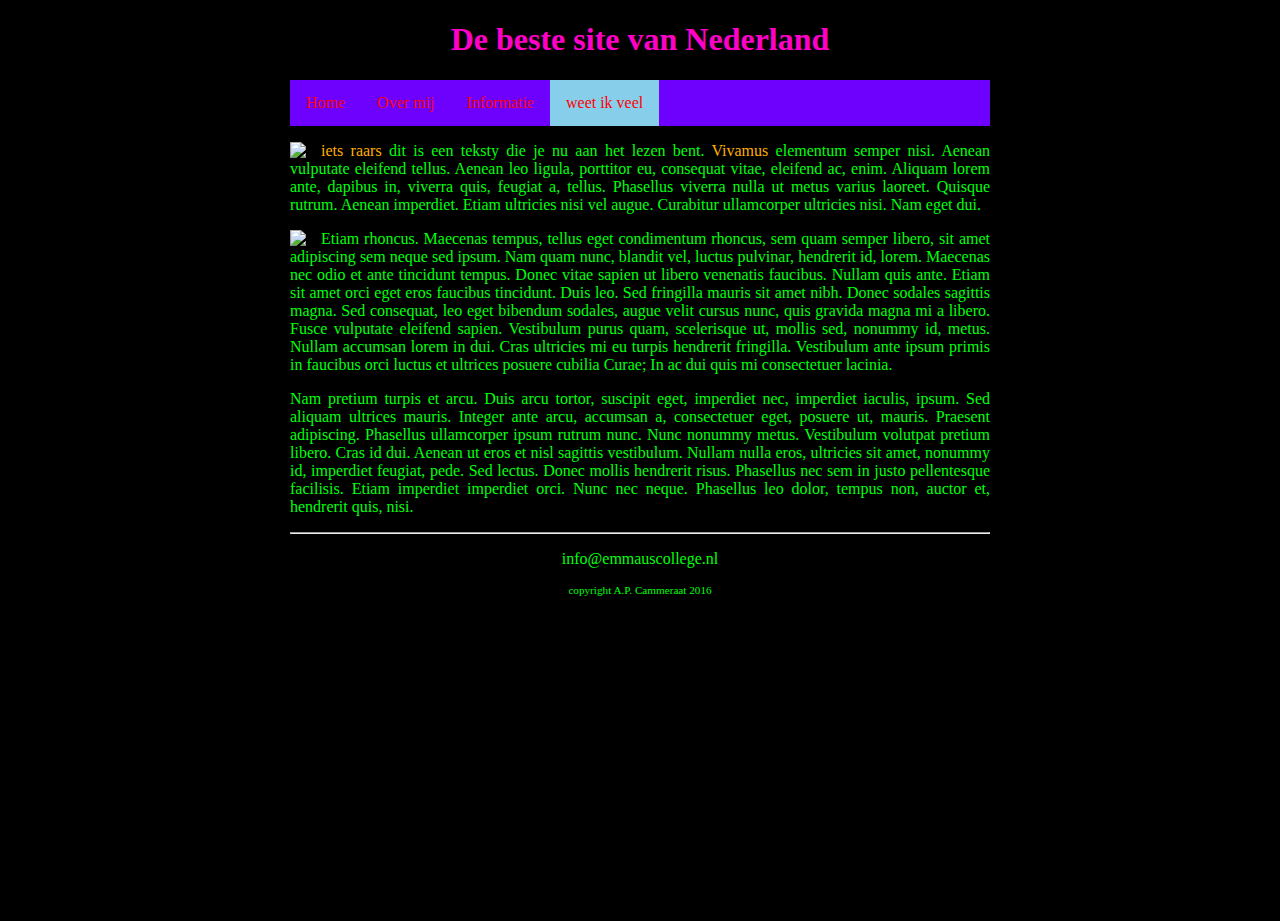
==== weetikveel.html @ 27d829ea "meer dan bijna niks" ====
<!DOCTYPE html>

<html>

<head>
	<link rel="stylesheet" href="style.css">
	<title>Dit is een eenvoudige website</title>
</head>

<body>
	<main>
		<header>
			<h1 id="hoofdtitel" class="belangrijk">De beste site van Nederland</h1>
		</header>

		<nav>
			<ul>
				<li><a href="index.html">Home</a></li>
				<li><a href="overmij.html">Over mij</a></li>
				<li><a href="info.html">Informatie</a></li>
        <li><a class="active" href="weetikveel.html">weet ik veel</a></li>
			</ul>
		</nav>

		<article>
			<p><img class="zweefLinks" src="afbeeldingen/loremipsum.jpg">
                <a href="http://nu.nl">iets raars</a> dit is een teksty die je nu aan het lezen bent. <a href="http://www.encyclo.nl/begrip/dum%20vivimus%20vivamus">Vivamus</a> elementum semper nisi. Aenean vulputate eleifend tellus. Aenean leo ligula, porttitor eu, consequat vitae, eleifend ac, enim. Aliquam lorem ante, dapibus in, viverra quis, feugiat a, tellus. Phasellus viverra nulla ut metus varius laoreet. Quisque rutrum. Aenean imperdiet. Etiam ultricies nisi vel augue. Curabitur ullamcorper ultricies nisi. Nam eget dui.</p>
                <p><img class="zweefLinks" src="afbeeldingen/loremipsum.jpg">Etiam rhoncus. Maecenas tempus, tellus eget condimentum rhoncus, sem quam semper libero, sit amet adipiscing sem neque sed ipsum. Nam quam nunc, blandit vel, luctus pulvinar, hendrerit id, lorem. Maecenas nec odio et ante tincidunt tempus. Donec vitae sapien ut libero venenatis faucibus. Nullam quis ante. Etiam sit amet orci eget eros faucibus tincidunt. Duis leo. Sed fringilla mauris sit amet nibh. Donec sodales sagittis magna. Sed consequat, leo eget bibendum sodales, augue velit cursus nunc, quis gravida magna mi a libero. Fusce vulputate eleifend sapien. Vestibulum purus quam, scelerisque ut, mollis sed, nonummy id, metus. Nullam accumsan lorem in dui. Cras ultricies mi eu turpis hendrerit fringilla. Vestibulum ante ipsum primis in faucibus orci luctus et ultrices posuere cubilia Curae; In ac dui quis mi consectetuer lacinia.</p>
                <p>Nam pretium turpis et arcu. Duis arcu tortor, suscipit eget, imperdiet nec, imperdiet iaculis, ipsum. Sed aliquam ultrices mauris. Integer ante arcu, accumsan a, consectetuer eget, posuere ut, mauris. Praesent adipiscing. Phasellus ullamcorper ipsum rutrum nunc. Nunc nonummy metus. Vestibulum volutpat pretium libero. Cras id dui. Aenean ut eros et nisl sagittis vestibulum. Nullam nulla eros, ultricies sit amet, nonummy id, imperdiet feugiat, pede. Sed lectus. Donec mollis hendrerit risus. Phasellus nec sem in justo pellentesque facilisis. Etiam imperdiet imperdiet orci. Nunc nec neque. Phasellus leo dolor, tempus non, auctor et, hendrerit quis, nisi.</p>
            </article>
        
            <footer>
                <hr/>
                <p>info@emmauscollege.nl</p>
                <p class="smalltext">copyright A.P. Cammeraat 2016</p>
            </footer>
        
        </main>
    
    </body>

</html>
---- style.css ----
/* Basislayout */

html, body {
    height: 100%;
    padding: 0;
    background-color: rgb(0, 0, 0);  
    
    color: #00ff0d;
    font: Verdana, Arial, Sans-Serif;
}


main {
    margin: 0 auto;
    width: 700px;
    position: relative;
}


article {
    text-align: justify;
}


header {
    color: rgb(255, 0, 200);
    text-align: center;
}


footer {
    text-align: center;
    padding-bottom: 10px;
}


/* specifieke stijlen */

img.zweefLinks {
    float: left;
    margin-right: 15px;
}

.smalltext {
    font-size: 0.7em;
}

a {
    color: rgb(255, 174, 0);
    text-decoration: none;
}

a:hover {
    text-decoration: underline;
}


/* navigatiebalk */
nav ul {
    list-style-type: none;
    margin: auto;
    padding: 0;
    background-color: #6e00fd;
    overflow: hidden;
}

nav ul li {
    float: left;
}

nav li a {
    display: block;
    color: rgb(255, 0, 0);
    text-align: center;
    padding: 14px 16px;
    text-decoration: none;
}

nav li a:hover {
    background-color: #cc00ff;
}

nav li a.active {
    background-color: skyblue;
}
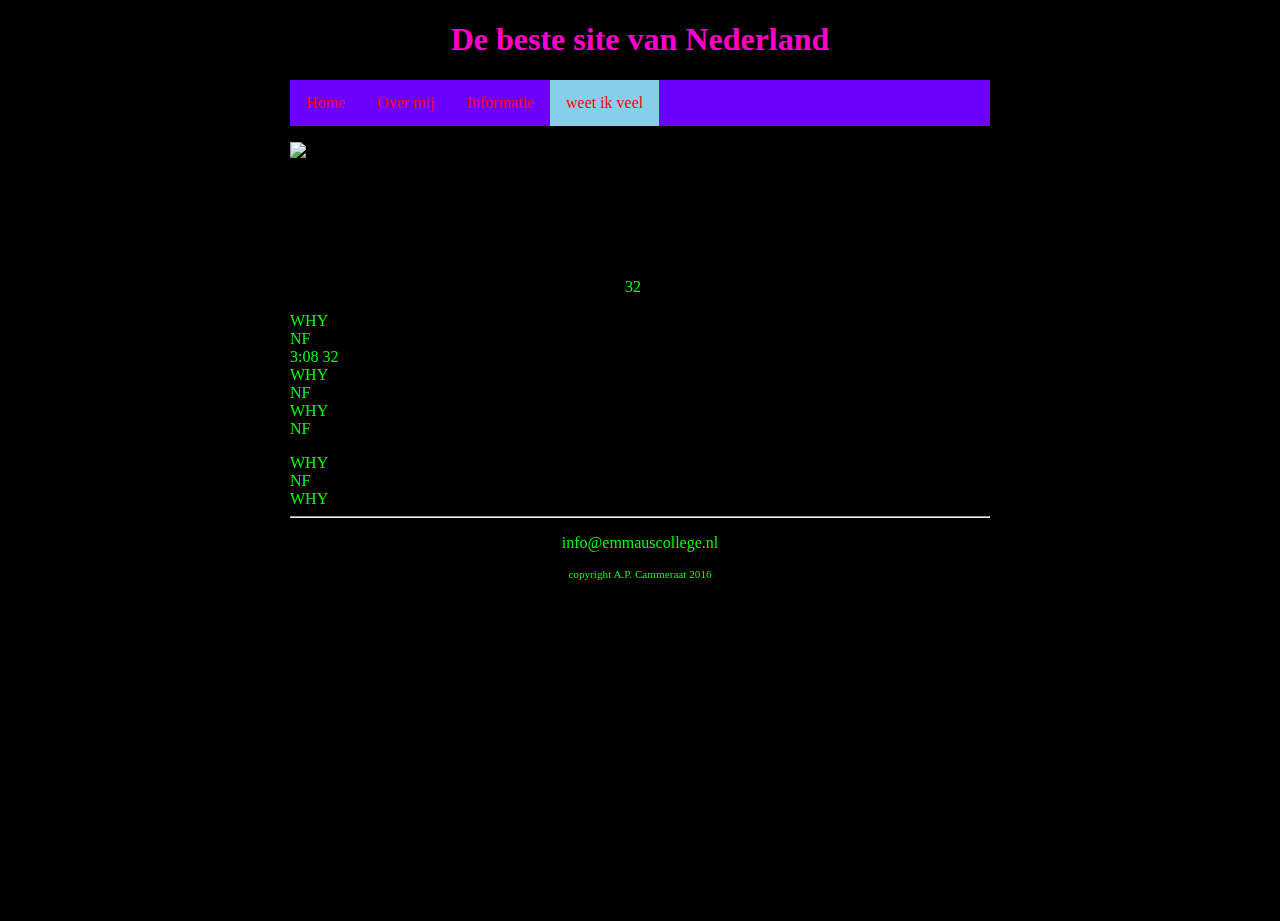
==== commit f259f273: "EINDELIJK" ====
--- a/weetikveel.html
+++ b/weetikveel.html
@@ -28,9 +28,16 @@
 
 		<article>
 			<p><img class="zweefLinks" src="afbeeldingen/loremipsum.jpg">
-                <a href="http://nu.nl">iets raars</a> dit is een teksty die je nu aan het lezen bent. <a href="http://www.encyclo.nl/begrip/dum%20vivimus%20vivamus">Vivamus</a> elementum semper nisi. Aenean vulputate eleifend tellus. Aenean leo ligula, porttitor eu, consequat vitae, eleifend ac, enim. Aliquam lorem ante, dapibus in, viverra quis, feugiat a, tellus. Phasellus viverra nulla ut metus varius laoreet. Quisque rutrum. Aenean imperdiet. Etiam ultricies nisi vel augue. Curabitur ullamcorper ultricies nisi. Nam eget dui.</p>
-                <p><img class="zweefLinks" src="afbeeldingen/loremipsum.jpg">Etiam rhoncus. Maecenas tempus, tellus eget condimentum rhoncus, sem quam semper libero, sit amet adipiscing sem neque sed ipsum. Nam quam nunc, blandit vel, luctus pulvinar, hendrerit id, lorem. Maecenas nec odio et ante tincidunt tempus. Donec vitae sapien ut libero venenatis faucibus. Nullam quis ante. Etiam sit amet orci eget eros faucibus tincidunt. Duis leo. Sed fringilla mauris sit amet nibh. Donec sodales sagittis magna. Sed consequat, leo eget bibendum sodales, augue velit cursus nunc, quis gravida magna mi a libero. Fusce vulputate eleifend sapien. Vestibulum purus quam, scelerisque ut, mollis sed, nonummy id, metus. Nullam accumsan lorem in dui. Cras ultricies mi eu turpis hendrerit fringilla. Vestibulum ante ipsum primis in faucibus orci luctus et ultrices posuere cubilia Curae; In ac dui quis mi consectetuer lacinia.</p>
-                <p>Nam pretium turpis et arcu. Duis arcu tortor, suscipit eget, imperdiet nec, imperdiet iaculis, ipsum. Sed aliquam ultrices mauris. Integer ante arcu, accumsan a, consectetuer eget, posuere ut, mauris. Praesent adipiscing. Phasellus ullamcorper ipsum rutrum nunc. Nunc nonummy metus. Vestibulum volutpat pretium libero. Cras id dui. Aenean ut eros et nisl sagittis vestibulum. Nullam nulla eros, ultricies sit amet, nonummy id, imperdiet feugiat, pede. Sed lectus. Donec mollis hendrerit risus. Phasellus nec sem in justo pellentesque facilisis. Etiam imperdiet imperdiet orci. Nunc nec neque. Phasellus leo dolor, tempus non, auctor et, hendrerit quis, nisi.</p>
+                
+       <iframe loading="lazy" width="“150" height="“280" src="https://open.spotify.com/embed/playlist/1All5I9pyXjJ2ArZt4zuCX" class="spotify_iframe" frameborder="0" allowtransparency="true" allow="encrypted-media"></iframe>
+       <tr class="ae an bi d7 cs dk dl"><td class="ae dm d9 dn do dp">32</td><td class="ah dq"><div class="ah dr b3"><div class="ao ap ds b3 bs bu bt dt"><span dir="auto">WHY</span></div><div class="ao du ds b3 bs bu bt ae dp"><span dir="auto">NF</span></div></div></td><td class="ae dv dw d9 dt dp dn">3:08</td></tr>
+<td class="ae dm d9 dn do dp">32</td>
+<td class="ah dq"><div class="ah dr b3"><div class="ao ap ds b3 bs bu bt dt"><span dir="auto">WHY</span></div><div class="ao du ds b3 bs bu bt ae dp"><span dir="auto">NF</span></div></div></td>
+<div class="ah dr b3"><div class="ao ap ds b3 bs bu bt dt"><span dir="auto">WHY</span></div><div class="ao du ds b3 bs bu bt ae dp"><span dir="auto">NF</span></div></div>
+  </p>
+  <div class="ao ap ds b3 bs bu bt dt"><span dir="auto">WHY</span></div>
+  <div class="ao du ds b3 bs bu bt ae dp"><span dir="auto">NF</span></div>
+  <td class="ah dq"><div class="ah dr b3"><div class="ao ap ds b3 bs bu bt dt"><span dir="auto">WHY</span></div><div class="ao du ds b3 bs bu bt ae dp"><span 
             </article>
         
             <footer>
--- a/style.css
+++ b/style.css
@@ -85,5 +85,159 @@
 }
 
 
-
-
+<html dir="ltr">
+<head>
+    <meta charset="UTF-8">
+    <link rel="icon" sizes="32x32" type="image/png" href="https://open.scdn.co/cdn/images/favicon32.8e66b099.png"/>
+    <link rel="icon" sizes="16x16" type="image/png" href="https://open.scdn.co/cdn/images/favicon16.c498a969.png"/>
+    <title>Spotify</title>
+    <meta name="viewport" content="width=device-width, initial-scale=1.0, user-scalable=1.0, minimum-scale=1.0, maximum-scale=1.0">
+    <link rel="canonical" href="https://open.spotify.com/playlist/1All5I9pyXjJ2ArZt4zuCX"/>
+    <style type="text/css">
+    @font-face {
+        font-family: 'spotify-circular';
+        src: url("https://open.scdn.co/cdn/fonts/CircularSpUIv3T-Light.afd9ab26.woff2") format('woff2'), url("https://open.scdn.co/cdn/fonts/CircularSpUIv3T-Light.2a78c017.woff") format('woff'), url("https://open.scdn.co/cdn/fonts/CircularSpUIv3T-Light.89e4be2e.ttf") format('truetype');
+        font-weight: 200;
+        font-style: normal;
+    }
+
+    @font-face {
+        font-family: 'spotify-circular';
+        src: url("https://open.scdn.co/cdn/fonts/CircularSpUIv3T-Book.3466e0ec.woff2") format('woff2'), url("https://open.scdn.co/cdn/fonts/CircularSpUIv3T-Book.ea8d19db.woff") format('woff'), url("https://open.scdn.co/cdn/fonts/CircularSpUIv3T-Book.a357677a.ttf") format('truetype');
+        font-weight: 400;
+        font-style: normal;
+    }
+
+    @font-face {
+        font-family: 'spotify-circular';
+        src: url("https://open.scdn.co/cdn/fonts/CircularSpUIv3T-Bold.8d0a45cc.woff2") format('woff2'), url("https://open.scdn.co/cdn/fonts/CircularSpUIv3T-Bold.10e93738.woff") format('woff'), url("https://open.scdn.co/cdn/fonts/CircularSpUIv3T-Bold.7eb7d0f7.ttf") format('truetype');
+        font-weight: 600;
+        font-style: normal;
+    }
+
+    @font-face {
+        font-family: 'spotify-circular-arabic';
+        src: url("https://open.scdn.co/cdn/fonts/CircularSpUIAraOnly-Light.dde45e52.woff2") format('woff2'), url("https://open.scdn.co/cdn/fonts/CircularSpUIAraOnly-Light.5c7ed8d8.woff") format('woff'), url("https://open.scdn.co/cdn/fonts/CircularSpUIAraOnly-Light.f0833f3b.otf") format('opentype');
+        font-weight: 200;
+        font-style: normal;
+        font-display: swap;
+    }
+
+    @font-face {
+        font-family: 'spotify-circular-arabic';
+        src: url("https://open.scdn.co/cdn/fonts/CircularSpUIAraOnly-Book.aaab109b.woff2") format('woff2'), url("https://open.scdn.co/cdn/fonts/CircularSpUIAraOnly-Book.3ad862e2.woff") format('woff'), url("https://open.scdn.co/cdn/fonts/CircularSpUIAraOnly-Book.f0effcd1.otf") format('opentype');
+        font-weight: 400;
+        font-style: normal;
+        font-display: swap;
+    }
+
+    @font-face {
+        font-family: 'spotify-circular-arabic';
+        src: url("https://open.scdn.co/cdn/fonts/CircularSpUIAraOnly-Bold.317e96e5.woff2") format('woff2'), url("https://open.scdn.co/cdn/fonts/CircularSpUIAraOnly-Bold.9ddc7126.woff") format('woff'), url("https://open.scdn.co/cdn/fonts/CircularSpUIAraOnly-Bold.f97cb921.otf") format('opentype');
+        font-weight: 600;
+        font-style: normal;
+        font-display: swap;
+    }
+
+    @font-face {
+        font-family: 'spotify-circular-hebrew';
+        src: url("https://open.scdn.co/cdn/fonts/CircularSpUIHbrOnly-Light.4884da16.woff2") format('woff2'), url("https://open.scdn.co/cdn/fonts/CircularSpUIHbrOnly-Light.2128eeac.woff") format('woff'), url("https://open.scdn.co/cdn/fonts/CircularSpUIHbrOnly-Light.2e1df62a.otf") format('opentype');
+        font-weight: 200;
+        font-style: normal;
+        font-display: swap;
+    }
+
+    @font-face {
+        font-family: 'spotify-circular-hebrew';
+        src: url("https://open.scdn.co/cdn/fonts/CircularSpUIHbrOnly-Book.cb36b6ec.woff2") format('woff2'), url("https://open.scdn.co/cdn/fonts/CircularSpUIHbrOnly-Book.ad2b13cd.woff") format('woff'), url("https://open.scdn.co/cdn/fonts/CircularSpUIHbrOnly-Book.fae4aece.otf") format('opentype');
+        font-weight: 400;
+        font-style: normal;
+        font-display: swap;
+    }
+
+    @font-face {
+        font-family: 'spotify-circular-hebrew';
+        src: url("https://open.scdn.co/cdn/fonts/CircularSpUIHbrOnly-Bold.ef043f44.woff2") format('woff2'), url("https://open.scdn.co/cdn/fonts/CircularSpUIHbrOnly-Bold.9f406804.woff") format('woff'), url("https://open.scdn.co/cdn/fonts/CircularSpUIHbrOnly-Bold.57b36278.otf") format('opentype');
+        font-weight: 600;
+        font-style: normal;
+        font-display: swap;
+    }
+
+    @font-face {
+        font-family: 'spotify-circular-cyrillic';
+        src: url("https://open.scdn.co/cdn/fonts/CircularSpUICyrOnly-Light.55fa9f4a.woff2") format('woff2'), url("https://open.scdn.co/cdn/fonts/CircularSpUICyrOnly-Light.034997d0.woff") format('woff'), url("https://open.scdn.co/cdn/fonts/CircularSpUICyrOnly-Light.b10eb959.otf") format('opentype');
+        font-weight: 200;
+        font-style: normal;
+        font-display: swap;
+    }
+
+    @font-face {
+        font-family: 'spotify-circular-cyrillic';
+        src: url("https://open.scdn.co/cdn/fonts/CircularSpUICyrOnly-Book.6a858994.woff2") format('woff2'), url("https://open.scdn.co/cdn/fonts/CircularSpUICyrOnly-Book.918c53b8.woff") format('woff'), url("https://open.scdn.co/cdn/fonts/CircularSpUICyrOnly-Book.15af6ebe.otf") format('opentype');
+        font-weight: 400;
+        font-style: normal;
+        font-display: swap;
+    }
+
+    @font-face {
+        font-family: 'spotify-circular-cyrillic';
+        src: url("https://open.scdn.co/cdn/fonts/CircularSpUICyrOnly-Bold.30dc9fb2.woff2") format('woff2'), url("https://open.scdn.co/cdn/fonts/CircularSpUICyrOnly-Bold.909126fc.woff") format('woff'), url("https://open.scdn.co/cdn/fonts/CircularSpUICyrOnly-Bold.67641b90.otf") format('opentype');
+        font-weight: 600;
+        font-style: normal;
+        font-display: swap;
+    }
+
+    body {
+        /* IE scrollbar styles */
+        scrollbar-base-color: #181818;
+        scrollbar-face-color: #404040;
+        scrollbar-3dlight-color: #181818;
+        scrollbar-highlight-color: #404040;
+        scrollbar-track-color: #181818;
+        scrollbar-arrow-color: #404040;
+        scrollbar-shadow-color: #181818;
+        scrollbar-darkshadow-color: #181818;
+    }/* Google Chrome (Windows) scrollbar styles */
+
+    ::-webkit-scrollbar {
+        width: 20px;
+        background: transparent;
+    }
+
+    ::-webkit-scrollbar-button {
+        display: none;
+    }
+
+    ::-webkit-scrollbar-track {
+        background: transparent;
+    }
+
+    ::-webkit-scrollbar-thumb {
+        border-radius: 100px;
+        background: #aaaaaacc;
+        background-clip: content-box;
+        border: solid 8px transparent;
+    }
+    </style>
+    <script id="config" data-testid="config" type="application/json">{"enableLogin":true,"session":"72326oq8kvi1j0ow","clientId":"a46f5c5745a14fbf826186da8da5ecc3","accessToken":"","accessTokenExpirationTimestampMs":null,"isMobile":false,"isSpotified":false,"countryCode":"NL","premiumOnlyMarket":false,"isAnonymous":true,"features":{},"app_name":"web_player_embed","market":"NL","locale":{"locale":"nl","rtl":false,"textDirection":"ltr"},"gtmId":"GTM-PZHN3VD","optimizeId":"GTM-W53X654","userCountry":null,"isPremium":false,"correlationId":"35e67b4a01262f83eb2ee937761be579","retargetingPixels":null}</script>
+
+    <script id="baba" type="application/json">
+    []
+    </script>
+
+</head>
+<body>
+    <script id="translations" type="application/json" data-locale="nl">
+          {"embed_episode_preview_not_available":"Het voorbeeld van deze aflevering is niet beschikbaar","embed_track_not_available":"Dit nummer is niet beschikbaar in jouw land","upsell_track_message":"Om het hele nummer af te spelen, heb je de Spotify-app nodig.","get_spotify":"Spotify downloaden","play_on_spotify":"Afspelen op Spotify","embed_login":"Inloggen","embed_pause":"Pauzeren","embed_play":"Afspelen","embed_share":"Delen","embed_listen_to_full_track":"Luister naar het volledige nummer%line_break%op %begin_highlight%Spotify%end_highlight%","embed_listen_to_full_album":"Luister naar het volledige album%line_break%op %begin_highlight%Spotify%end_highlight%","embed_listen_to_full_playlist":"Luister naar de volledige playlist%line_break%op %begin_highlight%Spotify%end_highlight%","embed_listen_to_full_artist":"Luister naar volledige nummers%line_break%op %begin_highlight%Spotify%end_highlight%","embed_listen_to_full_show":"Luister naar je favoriete podcasts%line_break%op %begin_highlight%Spotify%end_highlight%","embed_listen_to_full_episode":"Luister naar je favoriete podcasts%line_break%op %begin_highlight%Spotify%end_highlight%","top_tracks_for_artist":"Topnummers voor %artist%","embed_share_facebook":"Delen op Facebook","embed_share_messenger":"Delen op Messenger","embed_share_twitter":"Delen op Twitter","embed_share_whatsapp":"Delen via WhatsApp","embed_share_link":"Link delen","embed_share_embed":"Embed-code kopiëren","embed_success_share_link":"Gekopieerd naar klembord","playback-control.skip-forward":"Volgende","spe.playback-control.skip-backward-15":"15 seconden terug","playback-control.skip-forward-15":"15 seconden vooruit","playback-control.skip-back":"Vorige","close_button_action":"Sluiten"}
+        </script>
+    <script id="resource" type="application/json">
+            %7B%22collaborative%22%3Afalse%2C%22description%22%3A%22CLOUDS%20(the%20mixtape)%20OUT%20NOW!%20Playlist%20of%20NF%20songs%20featuring%20%26quot%3BCLOUDS%26quot%3B%2C%20%26quot%3BThe%20Search%26quot%3B%2C%20%26quot%3BLet%20You%20Down%26quot%3B%20%2Bmore!%22%2C%22external_urls%22%3A%7B%22spotify%22%3A%22https%3A%2F%2Fopen.spotify.com%2Fplaylist%2F1All5I9pyXjJ2ArZt4zuCX%22%7D%2C%22followers%22%3A%7B%22href%22%3Anull%2C%22total%22%3A342041%7D%2C%22href%22%3A%22https%3A%2F%2Fapi.spotify.com%2Fv1%2Fplaylists%2F1All5I9pyXjJ2ArZt4zuCX%3Fadditional_types%3Dtrack%252Cepisode%22%2C%22id%22%3A%221All5I9pyXjJ2ArZt4zuCX%22%2C%22images%22%3A%5B%7B%22height%22%3Anull%2C%22url%22%3A%22https%3A%2F%2Fi.scdn.co%2Fimage%2Fab67706c0000bebb303378a5df6ae701c7a61378%22%2C%22width%22%3Anull%7D%5D%2C%22name%22%3A%22NF%20Real%20Music%20Playlist%22%2C%22owner%22%3A%7B%22display_name%22%3A%22NF%22%2C%22external_urls%22%3A%7B%22spotify%22%3A%22https%3A%2F%2Fopen.spotify.com%2Fuser%2Fnfofficial%22%7D%2C%22href%22%3A%22https%3A%2F%2Fapi.spotify.com%2Fv1%2Fusers%2Fnfofficial%22%2C%22id%22%3A%22nfofficial%22%2C%22type%22%3A%22user%22%2C%22uri%22%3A%22spotify%3Auser%3Anfofficial%22%7D%2C%22primary_color%22%3Anull%2C%22public%22%3Atrue%2C%22snapshot_id%22%3A%22Mzc0LDJmYTgwMjUzNjhkYzA0MWQ0MDc5NjJmZDI2YjM0ZjFiZTBiM2U3OTE%3D%22%2C%22tracks%22%3A%7B%22href%22%3A%22https%3A%2F%2Fapi.spotify.com%2Fv1%2Fplaylists%2F1All5I9pyXjJ2ArZt4zuCX%2Ftracks%3Foffset%3D0%26limit%3D100%26market%3DNL%26additional_types%3Dtrack%252Cepisode%22%2C%22items%22%3A%5B%7B%22added_at%22%3A%222021-03-26T04%3A01%3A30Z%22%2C%22added_by%22%3A%7B%22external_urls%22%3A%7B%22spotify%22%3A%22https%3A%2F%2Fopen.spotify.com%2Fuser%2Fnfofficial%22%7D%2C%22href%22%3A%22https%3A%2F%2Fapi.spotify.com%2Fv1%2Fusers%2Fnfofficial%22%2C%22id%22%3A%22nfofficial%22%2C%22type%22%3A%22user%22%2C%22uri%22%3A%22spotify%3Auser%3Anfofficial%22%7D%2C%22is_local%22%3Afalse%2C%22primary_color%22%3Anull%2C%22track%22%3A%7B%22album%22%3A%7B%22album_type%22%3A%22album%22%2C%22artists%22%3A%5B%7B%22external_urls%22%3A%7B%22spotify%22%3A%22https%3A%2F%2Fopen.spotify.com%2Fartist%2F6fOMl44jA4Sp5b9PpYCkzz%22%7D%2C%22href%22%3A%22https%3A%2F%2Fapi.spotify.com%2Fv1%2Fartists%2F6fOMl44jA4Sp5b9PpYCkzz%22%2C%22id%22%3A%226fOMl44jA4Sp5b9PpYCkzz%22%2C%22name%22%3A%22NF%22%2C%22type%22%3A%22artist%22%2C%22uri%22%3A%22spotify%3Aartist%3A6fOMl44jA4Sp5b9PpYCkzz%22%7D%5D%2C%22external_urls%22%3A%7B%22spotify%22%3A%22https%3A%2F%2Fopen.spotify.com%2Falbum%2F7eQGtkzCgrIWDOe76E9F8t%22%7D%2C%22href%22%3A%22https%3A%2F%2Fapi.spotify.com%2Fv1%2Falbums%2F7eQGtkzCgrIWDOe76E9F8t%22%2C%22id%22%3A%227eQGtkzCgrIWDOe76E9F8t%22%2C%22images%22%3A%5B%7B%22height%22%3A640%2C%22url%22%3A%22https%3A%2F%2Fi.scdn.co%2Fimage%2Fab67616d0000b273e0783b9378aa3857b8a9d24d%22%2C%22width%22%3A640%7D%2C%7B%22height%22%3A300%2C%22url%22%3A%22https%3A%2F%2Fi.scdn.co%2Fimage%2Fab67616d00001e02e0783b9378aa3857b8a9d24d%22%2C%22width%22%3A300%7D%2C%7B%22height%22%3A64%2C%22url%22%3A%22https%3A%2F%2Fi.scdn.co%2Fimage%2Fab67616d00004851e0783b9378aa3857b8a9d24d%22%2C%22width%22%3A64%7D%5D%2C%22name%22%3A%22CLOUDS%20(THE%20MIXTAPE)%22%2C%22release_date%22%3A%222021-03-26%22%2C%22release_date_precision%22%3A%22day%22%2C%22total_tracks%22%3A11%2C%22type%22%3A%22album%22%2C%22uri%22%3A%22spotify%3Aalbum%3A7eQGtkzCgrIWDOe76E9F8t%22%7D%2C%22artists%22%3A%5B%7B%22external_urls%22%3A%7B%22spotify%22%3A%22https%3A%2F%2Fopen.spotify.com%2Fartist%2F6fOMl44jA4Sp5b9PpYCkzz%22%7D%2C%22href%22%3A%22https%3A%2F%2Fapi.spotify.com%2Fv1%2Fartists%2F6fOMl44jA4Sp5b9PpYCkzz%22%2C%22id%22%3A%226fOMl44jA4Sp5b9PpYCkzz%22%2C%22name%22%3A%22NF%22%2C%22type%22%3A%22artist%22%2C%22uri%22%3A%22spotify%3Aartist%3A6fOMl44jA4Sp5b9PpYCkzz%22%7D%5D%2C%22disc_number%22%3A1%2C%22duration_ms%22%3A251236%2C%22episode%22%3Afalse%2C%22explicit%22%3Afalse%2C%22external_ids%22%3A%7B%22isrc%22%3A%22USUM72101211%22%7D%2C%22external_urls%22%3A%7B%22spotify%22%3A%22https%3A%2F%2Fopen.spotify.com%2Ftrack%2F7tTRFVlFzk6yTnoMcParmi%22%7D%2C%22href%22%3A%22https%3A%2F%2Fapi.spotify.com%2Fv1%2Ftracks%2F7tTRFVlFzk6yTnoMcParmi%22%2C%22id%22%3A%227tTRFVlFzk6yTnoMcParmi%22%2C%22is_local%22%3Afalse%2C%22is_playable%22%3Atrue%2C%22name%22%3A%22JUST%20LIKE%20YOU%22%2C%22popularity%22%3A73%2C%22preview_url%22%3A%22https%3A%2F%2Fp.scdn.co%2Fmp3-preview%2Fe2b545b670af57b0d80c8349781ef9dc7e5b7946%3Fcid%3Da46f5c5745a14fbf826186da8da5ecc3%22%2C%22track%22%3Atrue%2C%22track_number%22%3A3%2C%22type%22%3A%22track%22%2C%22uri%22%3A%22spotify%3Atrack%3A7tTRFVlFzk6yTnoMcParmi%22%7D%2C%22video_thumbnail%22%3A%7B%22url%22%3Anull%7D%7D%2C%7B%22added_at%22%3A%222021-03-26T04%3A24%3A15Z%22%2C%22added_by%22%3A%7B%22external_urls%22%3A%7B%22spotify%22%3A%22https%3A%2F%2Fopen.spotify.com%2Fuser%2Fnfofficial%22%7D%2C%22href%22%3A%22https%3A%2F%2Fapi.spotify.com%2Fv1%2Fusers%2Fnfofficial%22%2C%22id%22%3A%22nfofficial%22%2C%22type%22%3A%22user%22%2C%22uri%22%3A%22spotify%3Auser%3Anfofficial%22%7D%2C%22is_local%22%3Afalse%2C%22primary_color%22%3Anull%2C%22track%22%3A%7B%22album%22%3A%7B%22album_type%22%3A%22album%22%2C%22artists%22%3A%5B%7B%22external_urls%22%3A%7B%22spotify%22%3A%22https%3A%2F%2Fopen.spotify.com%2Fartist%2F6fOMl44jA4Sp5b9PpYCkzz%22%7D%2C%22href%22%3A%22https%3A%2F%2Fapi.spotify.com%2Fv1%2Fartists%2F6fOMl44jA4Sp5b9PpYCkzz%22%2C%22id%22%3A%226fOMl44jA4Sp5b9PpYCkzz%22%2C%22name%22%3A%22NF%22%2C%22type%22%3A%22artist%22%2C%22uri%22%3A%22spotify%3Aartist%3A6fOMl44jA4Sp5b9PpYCkzz%22%7D%5D%2C%22external_urls%22%3A%7B%22spotify%22%3A%22https%3A%2F%2Fopen.spotify.com%2Falbum%2F7eQGtkzCgrIWDOe76E9F8t%22%7D%2C%22href%22%3A%22https%3A%2F%2Fapi.spotify.com%2Fv1%2Falbums%2F7eQGtkzCgrIWDOe76E9F8t%22%2C%22id%22%3A%227eQGtkzCgrIWDOe76E9F8t%22%2C%22images%22%3A%5B%7B%22height%22%3A640%2C%22url%22%3A%22https%3A%2F%2Fi.scdn.co%2Fimage%2Fab67616d0000b273e0783b9378aa3857b8a9d24d%22%2C%22width%22%3A640%7D%2C%7B%22height%22%3A300%2C%22url%22%3A%22https%3A%2F%2Fi.scdn.co%2Fimage%2Fab67616d00001e02e0783b9378aa3857b8a9d24d%22%2C%22width%22%3A300%7D%2C%7B%22height%22%3A64%2C%22url%22%3A%22https%3A%2F%2Fi.scdn.co%2Fimage%2Fab67616d00004851e0783b9378aa3857b8a9d24d%22%2C%22width%22%3A64%7D%5D%2C%22name%22%3A%22CLOUDS%20(THE%20MIXTAPE)%22%2C%22release_date%22%3A%222021-03-26%22%2C%22release_date_precision%22%3A%22day%22%2C%22total_tracks%22%3A11%2C%22type%22%3A%22album%22%2C%22uri%22%3A%22spotify%3Aalbum%3A7eQGtkzCgrIWDOe76E9F8t%22%7D%2C%22artists%22%3A%5B%7B%22external_urls%22%3A%7B%22spotify%22%3A%22https%3A%2F%2Fopen.spotify.com%2Fartist%2F6fOMl44jA4Sp5b9PpYCkzz%22%7D%2C%22href%22%3A%22https%3A%2F%2Fapi.spotify.com%2Fv1%2Fartists%2F6fOMl44jA4Sp5b9PpYCkzz%22%2C%22id%22%3A%226fOMl44jA4Sp5b9PpYCkzz%22%2C%22name%22%3A%22NF%22%2C%22type%22%3A%22artist%22%2C%22uri%22%3A%22spotify%3Aartist%3A6fOMl44jA4Sp5b9PpYCkzz%22%7D%5D%2C%22disc_number%22%3A1%2C%22duration_ms%22%3A243760%2C%22episode%22%3Afalse%2C%22explicit%22%3Afalse%2C%22external_ids%22%3A%7B%22isrc%22%3A%22USUM72101209%22%7D%2C%22external_urls%22%3A%7B%22spotify%22%3A%22https%3A%2F%2Fopen.spotify.com%2Ftrack%2F1mvI5pGoh84IiFSbWxEkGH%22%7D%2C%22href%22%3A%22https%3A%2F%2Fapi.spotify.com%2Fv1%2Ftracks%2F1mvI5pGoh84IiFSbWxEkGH%22%2C%22id%22%3A%221mvI5pGoh84IiFSbWxEkGH%22%2C%22is_local%22%3Afalse%2C%22is_playable%22%3Atrue%2C%22name%22%3A%22CLOUDS%22%2C%22popularity%22%3A68%2C%22preview_url%22%3A%22https%3A%2F%2Fp.scdn.co%2Fmp3-preview%2Fd15b26034e7c82f87a9be2e564933d265d8d615e%3Fcid%3Da46f5c5745a14fbf826186da8da5ecc3%22%2C%22track%22%3Atrue%2C%22track_number%22%3A1%2C%22type%22%3A%22track%22%2C%22uri%22%3A%22spotify%3Atrack%3A1mvI5pGoh84IiFSbWxEkGH%22%7D%2C%22video_thumbnail%22%3A%7B%22url%22%3Anull%7D%7D%2C%7B%22added_at%22%3A%222021-03-26T04%3A01%3A24Z%22%2C%22added_by%22%3A%7B%22external_urls%22%3A%7B%22spotify%22%3A%22https%3A%2F%2Fopen.spotify.com%2Fuser%2Fnfofficial%22%7D%2C%22href%22%3A%22https%3A%2F%2Fapi.spotify.com%2Fv1%2Fusers%2Fnfofficial%22%2C%22id%22%3A%22nfofficial%22%2C%22type%22%3A%22user%22%2C%22uri%22%3A%22spotify%3Auser%3Anfofficial%22%7D%2C%22is_local%22%3Afalse%2C%22primary_color%22%3Anull%2C%22track%22%3A%7B%22album%22%3A%7B%22album_type%22%3A%22album%22%2C%22artists%22%3A%5B%7B%22external_urls%22%3A%7B%22spotify%22%3A%22https%3A%2F%2Fopen.spotify.com%2Fartist%2F6fOMl44jA4Sp5b9PpYCkzz%22%7D%2C%22href%22%3A%22https%3A%2F%2Fapi.spotify.com%2Fv1%2Fartists%2F6fOMl44jA4Sp5b9PpYCkzz%22%2C%22id%22%3A%226fOMl44jA4Sp5b9PpYCkzz%22%2C%22name%22%3A%22NF%22%2C%22type%22%3A%22artist%22%2C%22uri%22%3A%22spotify%3Aartist%3A6fOMl44jA4Sp5b9PpYCkzz%22%7D%5D%2C%22external_urls%22%3A%7B%22spotify%22%3A%22https%3A%2F%2Fopen.spotify.com%2Falbum%2F7eQGtkzCgrIWDOe76E9F8t%22%7D%2C%22href%22%3A%22https%3A%2F%2Fapi.spotify.com%2Fv1%2Falbums%2F7eQGtkzCgrIWDOe76E9F8t%22%2C%22id%22%3A%227eQGtkzCgrIWDOe76E9F8t%22%2C%22images%22%3A%5B%7B%22height%22%3A640%2C%22url%22%3A%22https%3A%2F%2Fi.scdn.co%2Fimage%2Fab67616d0000b273e0783b9378aa3857b8a9d24d%22%2C%22width%22%3A640%7D%2C%7B%22height%22%3A300%2C%22url%22%3A%22https%3A%2F%2Fi.scdn.co%2Fimage%2Fab67616d00001e02e0783b9378aa3857b8a9d24d%22%2C%22width%22%3A300%7D%2C%7B%22height%22%3A64%2C%22url%22%3A%22https%3A%2F%2Fi.scdn.co%2Fimage%2Fab67616d00004851e0783b9378aa3857b8a9d24d%22%2C%22width%22%3A64%7D%5D%2C%22name%22%3A%22CLOUDS%20(THE%20MIXTAPE)%22%2C%22release_date%22%3A%222021-03-26%22%2C%22release_date_precision%22%3A%22day%22%2C%22total_tracks%22%3A11%2C%22type%22%3A%22album%22%2C%22uri%22%3A%22spotify%3Aalbum%3A7eQGtkzCgrIWDOe76E9F8t%22%7D%2C%22artists%22%3A%5B%7B%22external_urls%22%3A%7B%22spotify%22%3A%22https%3A%2F%2Fopen.spotify.com%2Fartist%2F6fOMl44jA4Sp5b9PpYCkzz%22%7D%2C%22href%22%3A%22https%3A%2F%2Fapi.spotify.com%2Fv1%2Fartists%2F6fOMl44jA4Sp5b9PpYCkzz%22%2C%22id%22%3A%226fOMl44jA4Sp5b9PpYCkzz%22%2C%22name%22%3A%22NF%22%2C%22type%22%3A%22artist%22%2C%22uri%22%3A%22spotify%3Aartist%3A6fOMl44jA4Sp5b9PpYCkzz%22%7D%5D%2C%22disc_number%22%3A1%2C%22duration_ms%22%3A229656%2C%22episode%22%3Afalse%2C%22explicit%22%3Afalse%2C%22external_ids%22%3A%7B%22isrc%22%3A%22USUM72101210%22%7D%2C%22external_urls%22%3A%7B%22spotify%22%3A%22https%3A%2F%2Fopen.spotify.com%2Ftrack%2F27a0ydWvFCt4jgl9m61lS1%22%7D%2C%22href%22%3A%22https%3A%2F%2Fapi.spotify.com%2Fv1%2Ftracks%2F27a0ydWvFCt4jgl9m61lS1%22%2C%22id%22%3A%2227a0ydWvFCt4jgl9m61lS1%22%2C%22is_local%22%3Afalse%2C%22is_playable%22%3Atrue%2C%22name%22%3A%22THAT%27S%20A%20JOKE%22%2C%22popularity%22%3A68%2C%22preview_url%22%3A%22https%3A%2F%2Fp.scdn.co%2Fmp3-preview%2F37e0d55d2ec1062184bf8f8f67e2626782672a8e%3Fcid%3Da46f5c5745a14fbf826186da8da5ecc3%22%2C%22track%22%3Atrue%2C%22track_number%22%3A2%2C%22type%22%3A%22track%22%2C%22uri%22%3A%22spotify%3Atrack%3A27a0ydWvFCt4jgl9m61lS1%22%7D%2C%22video_thumbnail%22%3A%7B%22url%22%3Anull%7D%7D%2C%7B%22added_at%22%3A%222021-03-26T04%3A01%3A35Z%22%2C%22added_by%22%3A%7B%22external_urls%22%3A%7B%22spotify%22%3A%22https%3A%2F%2Fopen.spotify.com%2Fuser%2Fnfofficial%22%7D%2C%22href%22%3A%22https%3A%2F%2Fapi.spotify.com%2Fv1%2Fusers%2Fnfofficial%22%2C%22id%22%3A%22nfofficial%22%2C%22type%22%3A%22user%22%2C%22uri%22%3A%22spotify%3Auser%3Anfofficial%22%7D%2C%22is_local%22%3Afalse%2C%22primary_color%22%3Anull%2C%22track%22%3A%7B%22album%22%3A%7B%22album_type%22%3A%22album%22%2C%22artists%22%3A%5B%7B%22external_urls%22%3A%7B%22spotify%22%3A%22https%3A%2F%2Fopen.spotify.com%2Fartist%2F6fOMl44jA4Sp5b9PpYCkzz%22%7D%2C%22href%22%3A%22https%3A%2F%2Fapi.spotify.com%2Fv1%2Fartists%2F6fOMl44jA4Sp5b9PpYCkzz%22%2C%22id%22%3A%226fOMl44jA4Sp5b9PpYCkzz%22%2C%22name%22%3A%22NF%22%2C%22type%22%3A%22artist%22%2C%22uri%22%3A%22spotify%3Aartist%3A6fOMl44jA4Sp5b9PpYCkzz%22%7D%5D%2C%22external_urls%22%3A%7B%22spotify%22%3A%22https%3A%2F%2Fopen.spotify.com%2Falbum%2F7eQGtkzCgrIWDOe76E9F8t%22%7D%2C%22href%22%3A%22https%3A%2F%2Fapi.spotify.com%2Fv1%2Falbums%2F7eQGtkzCgrIWDOe76E9F8t%22%2C%22id%22%3A%227eQGtkzCgrIWDOe76E9F8t%22%2C%22images%22%3A%5B%7B%22height%22%3A640%2C%22url%22%3A%22https%3A%2F%2Fi.scdn.co%2Fimage%2Fab67616d0000b273e0783b9378aa3857b8a9d24d%22%2C%22width%22%3A640%7D%2C%7B%22height%22%3A300%2C%22url%22%3A%22https%3A%2F%2Fi.scdn.co%2Fimage%2Fab67616d00001e02e0783b9378aa3857b8a9d24d%22%2C%22width%22%3A300%7D%2C%7B%22height%22%3A64%2C%22url%22%3A%22https%3A%2F%2Fi.scdn.co%2Fimage%2Fab67616d00004851e0783b9378aa3857b8a9d24d%22%2C%22width%22%3A64%7D%5D%2C%22name%22%3A%22CLOUDS%20(THE%20MIXTAPE)%22%2C%22release_date%22%3A%222021-03-26%22%2C%22release_date_precision%22%3A%22day%22%2C%22total_tracks%22%3A11%2C%22type%22%3A%22album%22%2C%22uri%22%3A%22spotify%3Aalbum%3A7eQGtkzCgrIWDOe76E9F8t%22%7D%2C%22artists%22%3A%5B%7B%22external_urls%22%3A%7B%22spotify%22%3A%22https%3A%2F%2Fopen.spotify.com%2Fartist%2F6fOMl44jA4Sp5b9PpYCkzz%22%7D%2C%22href%22%3A%22https%3A%2F%2Fapi.spotify.com%2Fv1%2Fartists%2F6fOMl44jA4Sp5b9PpYCkzz%22%2C%22id%22%3A%226fOMl44jA4Sp5b9PpYCkzz%22%2C%22name%22%3A%22NF%22%2C%22type%22%3A%22artist%22%2C%22uri%22%3A%22spotify%3Aartist%3A6fOMl44jA4Sp5b9PpYCkzz%22%7D%5D%2C%22disc_number%22%3A1%2C%22duration_ms%22%3A279940%2C%22episode%22%3Afalse%2C%22explicit%22%3Afalse%2C%22external_ids%22%3A%7B%22isrc%22%3A%22USUM72101212%22%7D%2C%22external_urls%22%3A%7B%22spotify%22%3A%22https%3A%2F%2Fopen.spotify.com%2Ftrack%2F7HiIy4QaA5ud7ZuuyBysKk%22%7D%2C%22href%22%3A%22https%3A%2F%2Fapi.spotify.com%2Fv1%2Ftracks%2F7HiIy4QaA5ud7ZuuyBysKk%22%2C%22id%22%3A%227HiIy4QaA5ud7ZuuyBysKk%22%2C%22is_local%22%3Afalse%2C%22is_playable%22%3Atrue%2C%22name%22%3A%22STORY%22%2C%22popularity%22%3A67%2C%22preview_url%22%3A%22https%3A%2F%2Fp.scdn.co%2Fmp3-preview%2F3600eb36cfe4b736f3e305e4f083636324844d17%3Fcid%3Da46f5c5745a14fbf826186da8da5ecc3%22%2C%22track%22%3Atrue%2C%22track_number%22%3A4%2C%22type%22%3A%22track%22%2C%22uri%22%3A%22spotify%3Atrack%3A7HiIy4QaA5ud7ZuuyBysKk%22%7D%2C%22video_thumbnail%22%3A%7B%22url%22%3Anull%7D%7D%2C%7B%22added_at%22%3A%222021-03-26T04%3A01%3A44Z%22%2C%22added_by%22%3A%7B%22external_urls%22%3A%7B%22spotify%22%3A%22https%3A%2F%2Fopen.spotify.com%2Fuser%2Fnfofficial%22%7D%2C%22href%22%3A%22https%3A%2F%2Fapi.spotify.com%2Fv1%2Fusers%2Fnfofficial%22%2C%22id%22%3A%22nfofficial%22%2C%22type%22%3A%22user%22%2C%22uri%22%3A%22spotify%3Auser%3Anfofficial%22%7D%2C%22is_local%22%3Afalse%2C%22primary_color%22%3Anull%2C%22track%22%3A%7B%22album%22%3A%7B%22album_type%22%3A%22album%22%2C%22artists%22%3A%5B%7B%22external_urls%22%3A%7B%22spotify%22%3A%22https%3A%2F%2Fopen.spotify.com%2Fartist%2F6fOMl44jA4Sp5b9PpYCkzz%22%7D%2C%22href%22%3A%22https%3A%2F%2Fapi.spotify.com%2Fv1%2Fartists%2F6fOMl44jA4Sp5b9PpYCkzz%22%2C%22id%22%3A%226fOMl44jA4Sp5b9PpYCkzz%22%2C%22name%22%3A%22NF%22%2C%22type%22%3A%22artist%22%2C%22uri%22%3A%22spotify%3Aartist%3A6fOMl44jA4Sp5b9PpYCkzz%22%7D%5D%2C%22external_urls%22%3A%7B%22spotify%22%3A%22https%3A%2F%2Fopen.spotify.com%2Falbum%2F7eQGtkzCgrIWDOe76E9F8t%22%7D%2C%22href%22%3A%22https%3A%2F%2Fapi.spotify.com%2Fv1%2Falbums%2F7eQGtkzCgrIWDOe76E9F8t%22%2C%22id%22%3A%227eQGtkzCgrIWDOe76E9F8t%22%2C%22images%22%3A%5B%7B%22height%22%3A640%2C%22url%22%3A%22https%3A%2F%2Fi.scdn.co%2Fimage%2Fab67616d0000b273e0783b9378aa3857b8a9d24d%22%2C%22width%22%3A640%7D%2C%7B%22height%22%3A300%2C%22url%22%3A%22https%3A%2F%2Fi.scdn.co%2Fimage%2Fab67616d00001e02e0783b9378aa3857b8a9d24d%22%2C%22width%22%3A300%7D%2C%7B%22height%22%3A64%2C%22url%22%3A%22https%3A%2F%2Fi.scdn.co%2Fimage%2Fab67616d00004851e0783b9378aa3857b8a9d24d%22%2C%22width%22%3A64%7D%5D%2C%22name%22%3A%22CLOUDS%20(THE%20MIXTAPE)%22%2C%22release_date%22%3A%222021-03-26%22%2C%22release_date_precision%22%3A%22day%22%2C%22total_tracks%22%3A11%2C%22type%22%3A%22album%22%2C%22uri%22%3A%22spotify%3Aalbum%3A7eQGtkzCgrIWDOe76E9F8t%22%7D%2C%22artists%22%3A%5B%7B%22external_urls%22%3A%7B%22spotify%22%3A%22https%3A%2F%2Fopen.spotify.com%2Fartist%2F6fOMl44jA4Sp5b9PpYCkzz%22%7D%2C%22href%22%3A%22https%3A%2F%2Fapi.spotify.com%2Fv1%2Fartists%2F6fOMl44jA4Sp5b9PpYCkzz%22%2C%22id%22%3A%226fOMl44jA4Sp5b9PpYCkzz%22%2C%22name%22%3A%22NF%22%2C%22type%22%3A%22artist%22%2C%22uri%22%3A%22spotify%3Aartist%3A6fOMl44jA4Sp5b9PpYCkzz%22%7D%5D%2C%22disc_number%22%3A1%2C%22duration_ms%22%3A205768%2C%22episode%22%3Afalse%2C%22explicit%22%3Afalse%2C%22external_ids%22%3A%7B%22isrc%22%3A%22USUM72101213%22%7D%2C%22external_urls%22%3A%7B%22spotify%22%3A%22https%3A%2F%2Fopen.spotify.com%2Ftrack%2F1YEXlV81t42IuXMnL600rg%22%7D%2C%22href%22%3A%22https%3A%2F%2Fapi.spotify.com%2Fv1%2Ftracks%2F1YEXlV81t42IuXMnL600rg%22%2C%22id%22%3A%221YEXlV81t42IuXMnL600rg%22%2C%22is_local%22%3Afalse%2C%22is_playable%22%3Atrue%2C%22name%22%3A%22PRIDEFUL%22%2C%22popularity%22%3A65%2C%22preview_url%22%3A%22https%3A%2F%2Fp.scdn.co%2Fmp3-preview%2F99e998c7f9d97516d234c5fa6f1a6335d5195529%3Fcid%3Da46f5c5745a14fbf826186da8da5ecc3%22%2C%22track%22%3Atrue%2C%22track_number%22%3A5%2C%22type%22%3A%22track%22%2C%22uri%22%3A%22spotify%3Atrack%3A1YEXlV81t42IuXMnL600rg%22%7D%2C%22video_thumbnail%22%3A%7B%22url%22%3Anull%7D%7D%2C%7B%22added_at%22%3A%222021-03-26T04%3A24%3A06Z%22%2C%22added_by%22%3A%7B%22external_urls%22%3A%7B%22spotify%22%3A%22https%3A%2F%2Fopen.spotify.com%2Fuser%2Fnfofficial%22%7D%2C%22href%22%3A%22https%3A%2F%2Fapi.spotify.com%2Fv1%2Fusers%2Fnfofficial%22%2C%22id%22%3A%22nfofficial%22%2C%22type%22%3A%22user%22%2C%22uri%22%3A%22spotify%3Auser%3Anfofficial%22%7D%2C%22is_local%22%3Afalse%2C%22primary_color%22%3Anull%2C%22track%22%3A%7B%22album%22%3A%7B%22album_type%22%3A%22album%22%2C%22artists%22%3A%5B%7B%22external_urls%22%3A%7B%22spotify%22%3A%22https%3A%2F%2Fopen.spotify.com%2Fartist%2F6fOMl44jA4Sp5b9PpYCkzz%22%7D%2C%22href%22%3A%22https%3A%2F%2Fapi.spotify.com%2Fv1%2Fartists%2F6fOMl44jA4Sp5b9PpYCkzz%22%2C%22id%22%3A%226fOMl44jA4Sp5b9PpYCkzz%22%2C%22name%22%3A%22NF%22%2C%22type%22%3A%22artist%22%2C%22uri%22%3A%22spotify%3Aartist%3A6fOMl44jA4Sp5b9PpYCkzz%22%7D%5D%2C%22external_urls%22%3A%7B%22spotify%22%3A%22https%3A%2F%2Fopen.spotify.com%2Falbum%2F7eQGtkzCgrIWDOe76E9F8t%22%7D%2C%22href%22%3A%22https%3A%2F%2Fapi.spotify.com%2Fv1%2Falbums%2F7eQGtkzCgrIWDOe76E9F8t%22%2C%22id%22%3A%227eQGtkzCgrIWDOe76E9F8t%22%2C%22images%22%3A%5B%7B%22height%22%3A640%2C%22url%22%3A%22https%3A%2F%2Fi.scdn.co%2Fimage%2Fab67616d0000b273e0783b9378aa3857b8a9d24d%22%2C%22width%22%3A640%7D%2C%7B%22height%22%3A300%2C%22url%22%3A%22https%3A%2F%2Fi.scdn.co%2Fimage%2Fab67616d00001e02e0783b9378aa3857b8a9d24d%22%2C%22width%22%3A300%7D%2C%7B%22height%22%3A64%2C%22url%22%3A%22https%3A%2F%2Fi.scdn.co%2Fimage%2Fab67616d00004851e0783b9378aa3857b8a9d24d%22%2C%22width%22%3A64%7D%5D%2C%22name%22%3A%22CLOUDS%20(THE%20MIXTAPE)%22%2C%22release_date%22%3A%222021-03-26%22%2C%22release_date_precision%22%3A%22day%22%2C%22total_tracks%22%3A11%2C%22type%22%3A%22album%22%2C%22uri%22%3A%22spotify%3Aalbum%3A7eQGtkzCgrIWDOe76E9F8t%22%7D%2C%22artists%22%3A%5B%7B%22external_urls%22%3A%7B%22spotify%22%3A%22https%3A%2F%2Fopen.spotify.com%2Fartist%2F6fOMl44jA4Sp5b9PpYCkzz%22%7D%2C%22href%22%3A%22https%3A%2F%2Fapi.spotify.com%2Fv1%2Fartists%2F6fOMl44jA4Sp5b9PpYCkzz%22%2C%22id%22%3A%226fOMl44jA4Sp5b9PpYCkzz%22%2C%22name%22%3A%22NF%22%2C%22type%22%3A%22artist%22%2C%22uri%22%3A%22spotify%3Aartist%3A6fOMl44jA4Sp5b9PpYCkzz%22%7D%2C%7B%22external_urls%22%3A%7B%22spotify%22%3A%22https%3A%2F%2Fopen.spotify.com%2Fartist%2F7EWU4FhUJM1sZQgQKdENeT%22%7D%2C%22href%22%3A%22https%3A%2F%2Fapi.spotify.com%2Fv1%2Fartists%2F7EWU4FhUJM1sZQgQKdENeT%22%2C%22id%22%3A%227EWU4FhUJM1sZQgQKdENeT%22%2C%22name%22%3A%22Hopsin%22%2C%22type%22%3A%22artist%22%2C%22uri%22%3A%22spotify%3Aartist%3A7EWU4FhUJM1sZQgQKdENeT%22%7D%5D%2C%22disc_number%22%3A1%2C%22duration_ms%22%3A234852%2C%22episode%22%3Afalse%2C%22explicit%22%3Afalse%2C%22external_ids%22%3A%7B%22isrc%22%3A%22USUM72101208%22%7D%2C%22external_urls%22%3A%7B%22spotify%22%3A%22https%3A%2F%2Fopen.spotify.com%2Ftrack%2F1PTVGdcYyLFnJKVOkaxQWj%22%7D%2C%22href%22%3A%22https%3A%2F%2Fapi.spotify.com%2Fv1%2Ftracks%2F1PTVGdcYyLFnJKVOkaxQWj%22%2C%22id%22%3A%221PTVGdcYyLFnJKVOkaxQWj%22%2C%22is_local%22%3Afalse%2C%22is_playable%22%3Atrue%2C%22name%22%3A%22LOST%22%2C%22popularity%22%3A64%2C%22preview_url%22%3A%22https%3A%2F%2Fp.scdn.co%2Fmp3-preview%2Fbebdbf11295d1a69ec9875b43265daf4d64f5db6%3Fcid%3Da46f5c5745a14fbf826186da8da5ecc3%22%2C%22track%22%3Atrue%2C%22track_number%22%3A6%2C%22type%22%3A%22track%22%2C%22uri%22%3A%22spotify%3Atrack%3A1PTVGdcYyLFnJKVOkaxQWj%22%7D%2C%22video_thumbnail%22%3A%7B%22url%22%3Anull%7D%7D%2C%7B%22added_at%22%3A%222021-03-26T04%3A01%3A50Z%22%2C%22added_by%22%3A%7B%22external_urls%22%3A%7B%22spotify%22%3A%22https%3A%2F%2Fopen.spotify.com%2Fuser%2Fnfofficial%22%7D%2C%22href%22%3A%22https%3A%2F%2Fapi.spotify.com%2Fv1%2Fusers%2Fnfofficial%22%2C%22id%22%3A%22nfofficial%22%2C%22type%22%3A%22user%22%2C%22uri%22%3A%22spotify%3Auser%3Anfofficial%22%7D%2C%22is_local%22%3Afalse%2C%22primary_color%22%3Anull%2C%22track%22%3A%7B%22album%22%3A%7B%22album_type%22%3A%22album%22%2C%22artists%22%3A%5B%7B%22external_urls%22%3A%7B%22spotify%22%3A%22https%3A%2F%2Fopen.spotify.com%2Fartist%2F6fOMl44jA4Sp5b9PpYCkzz%22%7D%2C%22href%22%3A%22https%3A%2F%2Fapi.spotify.com%2Fv1%2Fartists%2F6fOMl44jA4Sp5b9PpYCkzz%22%2C%22id%22%3A%226fOMl44jA4Sp5b9PpYCkzz%22%2C%22name%22%3A%22NF%22%2C%22type%22%3A%22artist%22%2C%22uri%22%3A%22spotify%3Aartist%3A6fOMl44jA4Sp5b9PpYCkzz%22%7D%5D%2C%22external_urls%22%3A%7B%22spotify%22%3A%22https%3A%2F%2Fopen.spotify.com%2Falbum%2F7eQGtkzCgrIWDOe76E9F8t%22%7D%2C%22href%22%3A%22https%3A%2F%2Fapi.spotify.com%2Fv1%2Falbums%2F7eQGtkzCgrIWDOe76E9F8t%22%2C%22id%22%3A%227eQGtkzCgrIWDOe76E9F8t%22%2C%22images%22%3A%5B%7B%22height%22%3A640%2C%22url%22%3A%22https%3A%2F%2Fi.scdn.co%2Fimage%2Fab67616d0000b273e0783b9378aa3857b8a9d24d%22%2C%22width%22%3A640%7D%2C%7B%22height%22%3A300%2C%22url%22%3A%22https%3A%2F%2Fi.scdn.co%2Fimage%2Fab67616d00001e02e0783b9378aa3857b8a9d24d%22%2C%22width%22%3A300%7D%2C%7B%22height%22%3A64%2C%22url%22%3A%22https%3A%2F%2Fi.scdn.co%2Fimage%2Fab67616d00004851e0783b9378aa3857b8a9d24d%22%2C%22width%22%3A64%7D%5D%2C%22name%22%3A%22CLOUDS%20(THE%20MIXTAPE)%22%2C%22release_date%22%3A%222021-03-26%22%2C%22release_date_precision%22%3A%22day%22%2C%22total_tracks%22%3A11%2C%22type%22%3A%22album%22%2C%22uri%22%3A%22spotify%3Aalbum%3A7eQGtkzCgrIWDOe76E9F8t%22%7D%2C%22artists%22%3A%5B%7B%22external_urls%22%3A%7B%22spotify%22%3A%22https%3A%2F%2Fopen.spotify.com%2Fartist%2F6fOMl44jA4Sp5b9PpYCkzz%22%7D%2C%22href%22%3A%22https%3A%2F%2Fapi.spotify.com%2Fv1%2Fartists%2F6fOMl44jA4Sp5b9PpYCkzz%22%2C%22id%22%3A%226fOMl44jA4Sp5b9PpYCkzz%22%2C%22name%22%3A%22NF%22%2C%22type%22%3A%22artist%22%2C%22uri%22%3A%22spotify%3Aartist%3A6fOMl44jA4Sp5b9PpYCkzz%22%7D%5D%2C%22disc_number%22%3A1%2C%22duration_ms%22%3A195226%2C%22episode%22%3Afalse%2C%22explicit%22%3Afalse%2C%22external_ids%22%3A%7B%22isrc%22%3A%22USUM72101214%22%7D%2C%22external_urls%22%3A%7B%22spotify%22%3A%22https%3A%2F%2Fopen.spotify.com%2Ftrack%2F7ipUYshiPzzUs9EdeOsBFO%22%7D%2C%22href%22%3A%22https%3A%2F%2Fapi.spotify.com%2Fv1%2Ftracks%2F7ipUYshiPzzUs9EdeOsBFO%22%2C%22id%22%3A%227ipUYshiPzzUs9EdeOsBFO%22%2C%22is_local%22%3Afalse%2C%22is_playable%22%3Atrue%2C%22name%22%3A%22LAYERS%22%2C%22popularity%22%3A66%2C%22preview_url%22%3A%22https%3A%2F%2Fp.scdn.co%2Fmp3-preview%2F86c37ff722eafc29dfd81569470b4a715cbda442%3Fcid%3Da46f5c5745a14fbf826186da8da5ecc3%22%2C%22track%22%3Atrue%2C%22track_number%22%3A7%2C%22type%22%3A%22track%22%2C%22uri%22%3A%22spotify%3Atrack%3A7ipUYshiPzzUs9EdeOsBFO%22%7D%2C%22video_thumbnail%22%3A%7B%22url%22%3Anull%7D%7D%2C%7B%22added_at%22%3A%222021-03-26T04%3A01%3A53Z%22%2C%22added_by%22%3A%7B%22external_urls%22%3A%7B%22spotify%22%3A%22https%3A%2F%2Fopen.spotify.com%2Fuser%2Fnfofficial%22%7D%2C%22href%22%3A%22https%3A%2F%2Fapi.spotify.com%2Fv1%2Fusers%2Fnfofficial%22%2C%22id%22%3A%22nfofficial%22%2C%22type%22%3A%22user%22%2C%22uri%22%3A%22spotify%3Auser%3Anfofficial%22%7D%2C%22is_local%22%3Afalse%2C%22primary_color%22%3Anull%2C%22track%22%3A%7B%22album%22%3A%7B%22album_type%22%3A%22album%22%2C%22artists%22%3A%5B%7B%22external_urls%22%3A%7B%22spotify%22%3A%22https%3A%2F%2Fopen.spotify.com%2Fartist%2F6fOMl44jA4Sp5b9PpYCkzz%22%7D%2C%22href%22%3A%22https%3A%2F%2Fapi.spotify.com%2Fv1%2Fartists%2F6fOMl44jA4Sp5b9PpYCkzz%22%2C%22id%22%3A%226fOMl44jA4Sp5b9PpYCkzz%22%2C%22name%22%3A%22NF%22%2C%22type%22%3A%22artist%22%2C%22uri%22%3A%22spotify%3Aartist%3A6fOMl44jA4Sp5b9PpYCkzz%22%7D%5D%2C%22external_urls%22%3A%7B%22spotify%22%3A%22https%3A%2F%2Fopen.spotify.com%2Falbum%2F7eQGtkzCgrIWDOe76E9F8t%22%7D%2C%22href%22%3A%22https%3A%2F%2Fapi.spotify.com%2Fv1%2Falbums%2F7eQGtkzCgrIWDOe76E9F8t%22%2C%22id%22%3A%227eQGtkzCgrIWDOe76E9F8t%22%2C%22images%22%3A%5B%7B%22height%22%3A640%2C%22url%22%3A%22https%3A%2F%2Fi.scdn.co%2Fimage%2Fab67616d0000b273e0783b9378aa3857b8a9d24d%22%2C%22width%22%3A640%7D%2C%7B%22height%22%3A300%2C%22url%22%3A%22https%3A%2F%2Fi.scdn.co%2Fimage%2Fab67616d00001e02e0783b9378aa3857b8a9d24d%22%2C%22width%22%3A300%7D%2C%7B%22height%22%3A64%2C%22url%22%3A%22https%3A%2F%2Fi.scdn.co%2Fimage%2Fab67616d00004851e0783b9378aa3857b8a9d24d%22%2C%22width%22%3A64%7D%5D%2C%22name%22%3A%22CLOUDS%20(THE%20MIXTAPE)%22%2C%22release_date%22%3A%222021-03-26%22%2C%22release_date_precision%22%3A%22day%22%2C%22total_tracks%22%3A11%2C%22type%22%3A%22album%22%2C%22uri%22%3A%22spotify%3Aalbum%3A7eQGtkzCgrIWDOe76E9F8t%22%7D%2C%22artists%22%3A%5B%7B%22external_urls%22%3A%7B%22spotify%22%3A%22https%3A%2F%2Fopen.spotify.com%2Fartist%2F6fOMl44jA4Sp5b9PpYCkzz%22%7D%2C%22href%22%3A%22https%3A%2F%2Fapi.spotify.com%2Fv1%2Fartists%2F6fOMl44jA4Sp5b9PpYCkzz%22%2C%22id%22%3A%226fOMl44jA4Sp5b9PpYCkzz%22%2C%22name%22%3A%22NF%22%2C%22type%22%3A%22artist%22%2C%22uri%22%3A%22spotify%3Aartist%3A6fOMl44jA4Sp5b9PpYCkzz%22%7D%5D%2C%22disc_number%22%3A1%2C%22duration_ms%22%3A200049%2C%22episode%22%3Afalse%2C%22explicit%22%3Afalse%2C%22external_ids%22%3A%7B%22isrc%22%3A%22USUM72101215%22%7D%2C%22external_urls%22%3A%7B%22spotify%22%3A%22https%3A%2F%2Fopen.spotify.com%2Ftrack%2F2hRlHXzOf14ArYmOPeAXsa%22%7D%2C%22href%22%3A%22https%3A%2F%2Fapi.spotify.com%2Fv1%2Ftracks%2F2hRlHXzOf14ArYmOPeAXsa%22%2C%22id%22%3A%222hRlHXzOf14ArYmOPeAXsa%22%2C%22is_local%22%3Afalse%2C%22is_playable%22%3Atrue%2C%22name%22%3A%22DRIFTING%22%2C%22popularity%22%3A67%2C%22preview_url%22%3A%22https%3A%2F%2Fp.scdn.co%2Fmp3-preview%2F718263a845d48c90491b45001c87945f0286a0c1%3Fcid%3Da46f5c5745a14fbf826186da8da5ecc3%22%2C%22track%22%3Atrue%2C%22track_number%22%3A8%2C%22type%22%3A%22track%22%2C%22uri%22%3A%22spotify%3Atrack%3A2hRlHXzOf14ArYmOPeAXsa%22%7D%2C%22video_thumbnail%22%3A%7B%22url%22%3Anull%7D%7D%2C%7B%22added_at%22%3A%222021-03-26T04%3A01%3A59Z%22%2C%22added_by%22%3A%7B%22external_urls%22%3A%7B%22spotify%22%3A%22https%3A%2F%2Fopen.spotify.com%2Fuser%2Fnfofficial%22%7D%2C%22href%22%3A%22https%3A%2F%2Fapi.spotify.com%2Fv1%2Fusers%2Fnfofficial%22%2C%22id%22%3A%22nfofficial%22%2C%22type%22%3A%22user%22%2C%22uri%22%3A%22spotify%3Auser%3Anfofficial%22%7D%2C%22is_local%22%3Afalse%2C%22primary_color%22%3Anull%2C%22track%22%3A%7B%22album%22%3A%7B%22album_type%22%3A%22album%22%2C%22artists%22%3A%5B%7B%22external_urls%22%3A%7B%22spotify%22%3A%22https%3A%2F%2Fopen.spotify.com%2Fartist%2F6fOMl44jA4Sp5b9PpYCkzz%22%7D%2C%22href%22%3A%22https%3A%2F%2Fapi.spotify.com%2Fv1%2Fartists%2F6fOMl44jA4Sp5b9PpYCkzz%22%2C%22id%22%3A%226fOMl44jA4Sp5b9PpYCkzz%22%2C%22name%22%3A%22NF%22%2C%22type%22%3A%22artist%22%2C%22uri%22%3A%22spotify%3Aartist%3A6fOMl44jA4Sp5b9PpYCkzz%22%7D%5D%2C%22external_urls%22%3A%7B%22spotify%22%3A%22https%3A%2F%2Fopen.spotify.com%2Falbum%2F7eQGtkzCgrIWDOe76E9F8t%22%7D%2C%22href%22%3A%22https%3A%2F%2Fapi.spotify.com%2Fv1%2Falbums%2F7eQGtkzCgrIWDOe76E9F8t%22%2C%22id%22%3A%227eQGtkzCgrIWDOe76E9F8t%22%2C%22images%22%3A%5B%7B%22height%22%3A640%2C%22url%22%3A%22https%3A%2F%2Fi.scdn.co%2Fimage%2Fab67616d0000b273e0783b9378aa3857b8a9d24d%22%2C%22width%22%3A640%7D%2C%7B%22height%22%3A300%2C%22url%22%3A%22https%3A%2F%2Fi.scdn.co%2Fimage%2Fab67616d00001e02e0783b9378aa3857b8a9d24d%22%2C%22width%22%3A300%7D%2C%7B%22height%22%3A64%2C%22url%22%3A%22https%3A%2F%2Fi.scdn.co%2Fimage%2Fab67616d00004851e0783b9378aa3857b8a9d24d%22%2C%22width%22%3A64%7D%5D%2C%22name%22%3A%22CLOUDS%20(THE%20MIXTAPE)%22%2C%22release_date%22%3A%222021-03-26%22%2C%22release_date_precision%22%3A%22day%22%2C%22total_tracks%22%3A11%2C%22type%22%3A%22album%22%2C%22uri%22%3A%22spotify%3Aalbum%3A7eQGtkzCgrIWDOe76E9F8t%22%7D%2C%22artists%22%3A%5B%7B%22external_urls%22%3A%7B%22spotify%22%3A%22https%3A%2F%2Fopen.spotify.com%2Fartist%2F6fOMl44jA4Sp5b9PpYCkzz%22%7D%2C%22href%22%3A%22https%3A%2F%2Fapi.spotify.com%2Fv1%2Fartists%2F6fOMl44jA4Sp5b9PpYCkzz%22%2C%22id%22%3A%226fOMl44jA4Sp5b9PpYCkzz%22%2C%22name%22%3A%22NF%22%2C%22type%22%3A%22artist%22%2C%22uri%22%3A%22spotify%3Aartist%3A6fOMl44jA4Sp5b9PpYCkzz%22%7D%2C%7B%22external_urls%22%3A%7B%22spotify%22%3A%22https%3A%2F%2Fopen.spotify.com%2Fartist%2F6UBA15slIuadJ8h2lPRPos%22%7D%2C%22href%22%3A%22https%3A%2F%2Fapi.spotify.com%2Fv1%2Fartists%2F6UBA15slIuadJ8h2lPRPos%22%2C%22id%22%3A%226UBA15slIuadJ8h2lPRPos%22%2C%22name%22%3A%22Tech%20N9ne%22%2C%22type%22%3A%22artist%22%2C%22uri%22%3A%22spotify%3Aartist%3A6UBA15slIuadJ8h2lPRPos%22%7D%5D%2C%22disc_number%22%3A1%2C%22duration_ms%22%3A264415%2C%22episode%22%3Afalse%2C%22explicit%22%3Afalse%2C%22external_ids%22%3A%7B%22isrc%22%3A%22USUM72101216%22%7D%2C%22external_urls%22%3A%7B%22spotify%22%3A%22https%3A%2F%2Fopen.spotify.com%2Ftrack%2F2FSVMyqLldC36p0deIYvI9%22%7D%2C%22href%22%3A%22https%3A%2F%2Fapi.spotify.com%2Fv1%2Ftracks%2F2FSVMyqLldC36p0deIYvI9%22%2C%22id%22%3A%222FSVMyqLldC36p0deIYvI9%22%2C%22is_local%22%3Afalse%2C%22is_playable%22%3Atrue%2C%22name%22%3A%22TRUST%22%2C%22popularity%22%3A67%2C%22preview_url%22%3A%22https%3A%2F%2Fp.scdn.co%2Fmp3-preview%2Ffb624895e606548007206d63fcfd536eb4cd4125%3Fcid%3Da46f5c5745a14fbf826186da8da5ecc3%22%2C%22track%22%3Atrue%2C%22track_number%22%3A9%2C%22type%22%3A%22track%22%2C%22uri%22%3A%22spotify%3Atrack%3A2FSVMyqLldC36p0deIYvI9%22%7D%2C%22video_thumbnail%22%3A%7B%22url%22%3Anull%7D%7D%2C%7B%22added_at%22%3A%222021-03-26T04%3A24%3A10Z%22%2C%22added_by%22%3A%7B%22external_urls%22%3A%7B%22spotify%22%3A%22https%3A%2F%2Fopen.spotify.com%2Fuser%2Fnfofficial%22%7D%2C%22href%22%3A%22https%3A%2F%2Fapi.spotify.com%2Fv1%2Fusers%2Fnfofficial%22%2C%22id%22%3A%22nfofficial%22%2C%22type%22%3A%22user%22%2C%22uri%22%3A%22spotify%3Auser%3Anfofficial%22%7D%2C%22is_local%22%3Afalse%2C%22primary_color%22%3Anull%2C%22track%22%3A%7B%22album%22%3A%7B%22album_type%22%3A%22album%22%2C%22artists%22%3A%5B%7B%22external_urls%22%3A%7B%22spotify%22%3A%22https%3A%2F%2Fopen.spotify.com%2Fartist%2F6fOMl44jA4Sp5b9PpYCkzz%22%7D%2C%22href%22%3A%22https%3A%2F%2Fapi.spotify.com%2Fv1%2Fartists%2F6fOMl44jA4Sp5b9PpYCkzz%22%2C%22id%22%3A%226fOMl44jA4Sp5b9PpYCkzz%22%2C%22name%22%3A%22NF%22%2C%22type%22%3A%22artist%22%2C%22uri%22%3A%22spotify%3Aartist%3A6fOMl44jA4Sp5b9PpYCkzz%22%7D%5D%2C%22external_urls%22%3A%7B%22spotify%22%3A%22https%3A%2F%2Fopen.spotify.com%2Falbum%2F7eQGtkzCgrIWDOe76E9F8t%22%7D%2C%22href%22%3A%22https%3A%2F%2Fapi.spotify.com%2Fv1%2Falbums%2F7eQGtkzCgrIWDOe76E9F8t%22%2C%22id%22%3A%227eQGtkzCgrIWDOe76E9F8t%22%2C%22images%22%3A%5B%7B%22height%22%3A640%2C%22url%22%3A%22https%3A%2F%2Fi.scdn.co%2Fimage%2Fab67616d0000b273e0783b9378aa3857b8a9d24d%22%2C%22width%22%3A640%7D%2C%7B%22height%22%3A300%2C%22url%22%3A%22https%3A%2F%2Fi.scdn.co%2Fimage%2Fab67616d00001e02e0783b9378aa3857b8a9d24d%22%2C%22width%22%3A300%7D%2C%7B%22height%22%3A64%2C%22url%22%3A%22https%3A%2F%2Fi.scdn.co%2Fimage%2Fab67616d00004851e0783b9378aa3857b8a9d24d%22%2C%22width%22%3A64%7D%5D%2C%22name%22%3A%22CLOUDS%20(THE%20MIXTAPE)%22%2C%22release_date%22%3A%222021-03-26%22%2C%22release_date_precision%22%3A%22day%22%2C%22total_tracks%22%3A11%2C%22type%22%3A%22album%22%2C%22uri%22%3A%22spotify%3Aalbum%3A7eQGtkzCgrIWDOe76E9F8t%22%7D%2C%22artists%22%3A%5B%7B%22external_urls%22%3A%7B%22spotify%22%3A%22https%3A%2F%2Fopen.spotify.com%2Fartist%2F6fOMl44jA4Sp5b9PpYCkzz%22%7D%2C%22href%22%3A%22https%3A%2F%2Fapi.spotify.com%2Fv1%2Fartists%2F6fOMl44jA4Sp5b9PpYCkzz%22%2C%22id%22%3A%226fOMl44jA4Sp5b9PpYCkzz%22%2C%22name%22%3A%22NF%22%2C%22type%22%3A%22artist%22%2C%22uri%22%3A%22spotify%3Aartist%3A6fOMl44jA4Sp5b9PpYCkzz%22%7D%5D%2C%22disc_number%22%3A1%2C%22duration_ms%22%3A211643%2C%22episode%22%3Afalse%2C%22explicit%22%3Afalse%2C%22external_ids%22%3A%7B%22isrc%22%3A%22USUM71922550%22%7D%2C%22external_urls%22%3A%7B%22spotify%22%3A%22https%3A%2F%2Fopen.spotify.com%2Ftrack%2F6ziQdexOHyC2gkZ1iNoi1w%22%7D%2C%22href%22%3A%22https%3A%2F%2Fapi.spotify.com%2Fv1%2Ftracks%2F6ziQdexOHyC2gkZ1iNoi1w%22%2C%22id%22%3A%226ziQdexOHyC2gkZ1iNoi1w%22%2C%22is_local%22%3Afalse%2C%22is_playable%22%3Atrue%2C%22name%22%3A%22PAID%20MY%20DUES%22%2C%22popularity%22%3A66%2C%22preview_url%22%3A%22https%3A%2F%2Fp.scdn.co%2Fmp3-preview%2Fa791ce1e937ec0990b9ee238e98acbbe8855577f%3Fcid%3Da46f5c5745a14fbf826186da8da5ecc3%22%2C%22track%22%3Atrue%2C%22track_number%22%3A10%2C%22type%22%3A%22track%22%2C%22uri%22%3A%22spotify%3Atrack%3A6ziQdexOHyC2gkZ1iNoi1w%22%7D%2C%22video_thumbnail%22%3A%7B%22url%22%3Anull%7D%7D%2C%7B%22added_at%22%3A%222021-03-11T17%3A02%3A35Z%22%2C%22added_by%22%3A%7B%22external_urls%22%3A%7B%22spotify%22%3A%22https%3A%2F%2Fopen.spotify.com%2Fuser%2Fnfofficial%22%7D%2C%22href%22%3A%22https%3A%2F%2Fapi.spotify.com%2Fv1%2Fusers%2Fnfofficial%22%2C%22id%22%3A%22nfofficial%22%2C%22type%22%3A%22user%22%2C%22uri%22%3A%22spotify%3Auser%3Anfofficial%22%7D%2C%22is_local%22%3Afalse%2C%22primary_color%22%3Anull%2C%22track%22%3A%7B%22album%22%3A%7B%22album_type%22%3A%22single%22%2C%22artists%22%3A%5B%7B%22external_urls%22%3A%7B%22spotify%22%3A%22https%3A%2F%2Fopen.spotify.com%2Fartist%2F6fOMl44jA4Sp5b9PpYCkzz%22%7D%2C%22href%22%3A%22https%3A%2F%2Fapi.spotify.com%2Fv1%2Fartists%2F6fOMl44jA4Sp5b9PpYCkzz%22%2C%22id%22%3A%226fOMl44jA4Sp5b9PpYCkzz%22%2C%22name%22%3A%22NF%22%2C%22type%22%3A%22artist%22%2C%22uri%22%3A%22spotify%3Aartist%3A6fOMl44jA4Sp5b9PpYCkzz%22%7D%5D%2C%22external_urls%22%3A%7B%22spotify%22%3A%22https%3A%2F%2Fopen.spotify.com%2Falbum%2F1wo8JeDRslm23n6rqpb3jk%22%7D%2C%22href%22%3A%22https%3A%2F%2Fapi.spotify.com%2Fv1%2Falbums%2F1wo8JeDRslm23n6rqpb3jk%22%2C%22id%22%3A%221wo8JeDRslm23n6rqpb3jk%22%2C%22images%22%3A%5B%7B%22height%22%3A640%2C%22url%22%3A%22https%3A%2F%2Fi.scdn.co%2Fimage%2Fab67616d0000b2739ad2960fafd7b9656c895578%22%2C%22width%22%3A640%7D%2C%7B%22height%22%3A300%2C%22url%22%3A%22https%3A%2F%2Fi.scdn.co%2Fimage%2Fab67616d00001e029ad2960fafd7b9656c895578%22%2C%22width%22%3A300%7D%2C%7B%22height%22%3A64%2C%22url%22%3A%22https%3A%2F%2Fi.scdn.co%2Fimage%2Fab67616d000048519ad2960fafd7b9656c895578%22%2C%22width%22%3A64%7D%5D%2C%22name%22%3A%22Chasing_(Demo)%22%2C%22release_date%22%3A%222020-10-12%22%2C%22release_date_precision%22%3A%22day%22%2C%22total_tracks%22%3A1%2C%22type%22%3A%22album%22%2C%22uri%22%3A%22spotify%3Aalbum%3A1wo8JeDRslm23n6rqpb3jk%22%7D%2C%22artists%22%3A%5B%7B%22external_urls%22%3A%7B%22spotify%22%3A%22https%3A%2F%2Fopen.spotify.com%2Fartist%2F6fOMl44jA4Sp5b9PpYCkzz%22%7D%2C%22href%22%3A%22https%3A%2F%2Fapi.spotify.com%2Fv1%2Fartists%2F6fOMl44jA4Sp5b9PpYCkzz%22%2C%22id%22%3A%226fOMl44jA4Sp5b9PpYCkzz%22%2C%22name%22%3A%22NF%22%2C%22type%22%3A%22artist%22%2C%22uri%22%3A%22spotify%3Aartist%3A6fOMl44jA4Sp5b9PpYCkzz%22%7D%2C%7B%22external_urls%22%3A%7B%22spotify%22%3A%22https%3A%2F%2Fopen.spotify.com%2Fartist%2F4XRSNOy4w4E4euNeu3aIfr%22%7D%2C%22href%22%3A%22https%3A%2F%2Fapi.spotify.com%2Fv1%2Fartists%2F4XRSNOy4w4E4euNeu3aIfr%22%2C%22id%22%3A%224XRSNOy4w4E4euNeu3aIfr%22%2C%22name%22%3A%22Mikayla%20Sippel%22%2C%22type%22%3A%22artist%22%2C%22uri%22%3A%22spotify%3Aartist%3A4XRSNOy4w4E4euNeu3aIfr%22%7D%5D%2C%22disc_number%22%3A1%2C%22duration_ms%22%3A181714%2C%22episode%22%3Afalse%2C%22explicit%22%3Afalse%2C%22external_ids%22%3A%7B%22isrc%22%3A%22USUM72020119%22%7D%2C%22external_urls%22%3A%7B%22spotify%22%3A%22https%3A%2F%2Fopen.spotify.com%2Ftrack%2F4f80SteKqaB6M2JytEUrwT%22%7D%2C%22href%22%3A%22https%3A%2F%2Fapi.spotify.com%2Fv1%2Ftracks%2F4f80SteKqaB6M2JytEUrwT%22%2C%22id%22%3A%224f80SteKqaB6M2JytEUrwT%22%2C%22is_local%22%3Afalse%2C%22is_playable%22%3Atrue%2C%22name%22%3A%22Chasing_(Demo)%22%2C%22popularity%22%3A68%2C%22preview_url%22%3A%22https%3A%2F%2Fp.scdn.co%2Fmp3-preview%2F4688d9fb5631428086cbb973564807395b1095eb%3Fcid%3Da46f5c5745a14fbf826186da8da5ecc3%22%2C%22track%22%3Atrue%2C%22track_number%22%3A1%2C%22type%22%3A%22track%22%2C%22uri%22%3A%22spotify%3Atrack%3A4f80SteKqaB6M2JytEUrwT%22%7D%2C%22video_thumbnail%22%3A%7B%22url%22%3Anull%7D%7D%2C%7B%22added_at%22%3A%222021-03-11T17%3A02%3A35Z%22%2C%22added_by%22%3A%7B%22external_urls%22%3A%7B%22spotify%22%3A%22https%3A%2F%2Fopen.spotify.com%2Fuser%2Fnfofficial%22%7D%2C%22href%22%3A%22https%3A%2F%2Fapi.spotify.com%2Fv1%2Fusers%2Fnfofficial%22%2C%22id%22%3A%22nfofficial%22%2C%22type%22%3A%22user%22%2C%22uri%22%3A%22spotify%3Auser%3Anfofficial%22%7D%2C%22is_local%22%3Afalse%2C%22primary_color%22%3Anull%2C%22track%22%3A%7B%22album%22%3A%7B%22album_type%22%3A%22single%22%2C%22artists%22%3A%5B%7B%22external_urls%22%3A%7B%22spotify%22%3A%22https%3A%2F%2Fopen.spotify.com%2Fartist%2F6fOMl44jA4Sp5b9PpYCkzz%22%7D%2C%22href%22%3A%22https%3A%2F%2Fapi.spotify.com%2Fv1%2Fartists%2F6fOMl44jA4Sp5b9PpYCkzz%22%2C%22id%22%3A%226fOMl44jA4Sp5b9PpYCkzz%22%2C%22name%22%3A%22NF%22%2C%22type%22%3A%22artist%22%2C%22uri%22%3A%22spotify%3Aartist%3A6fOMl44jA4Sp5b9PpYCkzz%22%7D%5D%2C%22external_urls%22%3A%7B%22spotify%22%3A%22https%3A%2F%2Fopen.spotify.com%2Falbum%2F1QcPl6AFNTiczxCuSpOoEM%22%7D%2C%22href%22%3A%22https%3A%2F%2Fapi.spotify.com%2Fv1%2Falbums%2F1QcPl6AFNTiczxCuSpOoEM%22%2C%22id%22%3A%221QcPl6AFNTiczxCuSpOoEM%22%2C%22images%22%3A%5B%7B%22height%22%3A640%2C%22url%22%3A%22https%3A%2F%2Fi.scdn.co%2Fimage%2Fab67616d0000b2736f07af4a86517f029f4737c8%22%2C%22width%22%3A640%7D%2C%7B%22height%22%3A300%2C%22url%22%3A%22https%3A%2F%2Fi.scdn.co%2Fimage%2Fab67616d00001e026f07af4a86517f029f4737c8%22%2C%22width%22%3A300%7D%2C%7B%22height%22%3A64%2C%22url%22%3A%22https%3A%2F%2Fi.scdn.co%2Fimage%2Fab67616d000048516f07af4a86517f029f4737c8%22%2C%22width%22%3A64%7D%5D%2C%22name%22%3A%22Time%22%2C%22release_date%22%3A%222019-07-12%22%2C%22release_date_precision%22%3A%22day%22%2C%22total_tracks%22%3A1%2C%22type%22%3A%22album%22%2C%22uri%22%3A%22spotify%3Aalbum%3A1QcPl6AFNTiczxCuSpOoEM%22%7D%2C%22artists%22%3A%5B%7B%22external_urls%22%3A%7B%22spotify%22%3A%22https%3A%2F%2Fopen.spotify.com%2Fartist%2F6fOMl44jA4Sp5b9PpYCkzz%22%7D%2C%22href%22%3A%22https%3A%2F%2Fapi.spotify.com%2Fv1%2Fartists%2F6fOMl44jA4Sp5b9PpYCkzz%22%2C%22id%22%3A%226fOMl44jA4Sp5b9PpYCkzz%22%2C%22name%22%3A%22NF%22%2C%22type%22%3A%22artist%22%2C%22uri%22%3A%22spotify%3Aartist%3A6fOMl44jA4Sp5b9PpYCkzz%22%7D%5D%2C%22disc_number%22%3A1%2C%22duration_ms%22%3A230610%2C%22episode%22%3Afalse%2C%22explicit%22%3Afalse%2C%22external_ids%22%3A%7B%22isrc%22%3A%22USUM71912306%22%7D%2C%22external_urls%22%3A%7B%22spotify%22%3A%22https%3A%2F%2Fopen.spotify.com%2Ftrack%2F68Vm2W4oURsPV3121vUZgB%22%7D%2C%22href%22%3A%22https%3A%2F%2Fapi.spotify.com%2Fv1%2Ftracks%2F68Vm2W4oURsPV3121vUZgB%22%2C%22id%22%3A%2268Vm2W4oURsPV3121vUZgB%22%2C%22is_local%22%3Afalse%2C%22is_playable%22%3Atrue%2C%22name%22%3A%22Time%20-%20Edit%22%2C%22popularity%22%3A63%2C%22preview_url%22%3A%22https%3A%2F%2Fp.scdn.co%2Fmp3-preview%2F1402057d2b50497ed5bb49cc6727d1a1921a3efe%3Fcid%3Da46f5c5745a14fbf826186da8da5ecc3%22%2C%22track%22%3Atrue%2C%22track_number%22%3A1%2C%22type%22%3A%22track%22%2C%22uri%22%3A%22spotify%3Atrack%3A68Vm2W4oURsPV3121vUZgB%22%7D%2C%22video_thumbnail%22%3A%7B%22url%22%3Anull%7D%7D%2C%7B%22added_at%22%3A%222021-03-11T17%3A02%3A35Z%22%2C%22added_by%22%3A%7B%22external_urls%22%3A%7B%22spotify%22%3A%22https%3A%2F%2Fopen.spotify.com%2Fuser%2Fnfofficial%22%7D%2C%22href%22%3A%22https%3A%2F%2Fapi.spotify.com%2Fv1%2Fusers%2Fnfofficial%22%2C%22id%22%3A%22nfofficial%22%2C%22type%22%3A%22user%22%2C%22uri%22%3A%22spotify%3Auser%3Anfofficial%22%7D%2C%22is_local%22%3Afalse%2C%22primary_color%22%3Anull%2C%22track%22%3A%7B%22album%22%3A%7B%22album_type%22%3A%22album%22%2C%22artists%22%3A%5B%7B%22external_urls%22%3A%7B%22spotify%22%3A%22https%3A%2F%2Fopen.spotify.com%2Fartist%2F6fOMl44jA4Sp5b9PpYCkzz%22%7D%2C%22href%22%3A%22https%3A%2F%2Fapi.spotify.com%2Fv1%2Fartists%2F6fOMl44jA4Sp5b9PpYCkzz%22%2C%22id%22%3A%226fOMl44jA4Sp5b9PpYCkzz%22%2C%22name%22%3A%22NF%22%2C%22type%22%3A%22artist%22%2C%22uri%22%3A%22spotify%3Aartist%3A6fOMl44jA4Sp5b9PpYCkzz%22%7D%5D%2C%22external_urls%22%3A%7B%22spotify%22%3A%22https%3A%2F%2Fopen.spotify.com%2Falbum%2F46xdC4Qcvscfs3Ai2RIHcv%22%7D%2C%22href%22%3A%22https%3A%2F%2Fapi.spotify.com%2Fv1%2Falbums%2F46xdC4Qcvscfs3Ai2RIHcv%22%2C%22id%22%3A%2246xdC4Qcvscfs3Ai2RIHcv%22%2C%22images%22%3A%5B%7B%22height%22%3A640%2C%22url%22%3A%22https%3A%2F%2Fi.scdn.co%2Fimage%2Fab67616d0000b273942a0c9ac8f1def7c8805044%22%2C%22width%22%3A640%7D%2C%7B%22height%22%3A300%2C%22url%22%3A%22https%3A%2F%2Fi.scdn.co%2Fimage%2Fab67616d00001e02942a0c9ac8f1def7c8805044%22%2C%22width%22%3A300%7D%2C%7B%22height%22%3A64%2C%22url%22%3A%22https%3A%2F%2Fi.scdn.co%2Fimage%2Fab67616d00004851942a0c9ac8f1def7c8805044%22%2C%22width%22%3A64%7D%5D%2C%22name%22%3A%22The%20Search%22%2C%22release_date%22%3A%222019-07-26%22%2C%22release_date_precision%22%3A%22day%22%2C%22total_tracks%22%3A20%2C%22type%22%3A%22album%22%2C%22uri%22%3A%22spotify%3Aalbum%3A46xdC4Qcvscfs3Ai2RIHcv%22%7D%2C%22artists%22%3A%5B%7B%22external_urls%22%3A%7B%22spotify%22%3A%22https%3A%2F%2Fopen.spotify.com%2Fartist%2F6fOMl44jA4Sp5b9PpYCkzz%22%7D%2C%22href%22%3A%22https%3A%2F%2Fapi.spotify.com%2Fv1%2Fartists%2F6fOMl44jA4Sp5b9PpYCkzz%22%2C%22id%22%3A%226fOMl44jA4Sp5b9PpYCkzz%22%2C%22name%22%3A%22NF%22%2C%22type%22%3A%22artist%22%2C%22uri%22%3A%22spotify%3Aartist%3A6fOMl44jA4Sp5b9PpYCkzz%22%7D%5D%2C%22disc_number%22%3A1%2C%22duration_ms%22%3A252711%2C%22episode%22%3Afalse%2C%22explicit%22%3Afalse%2C%22external_ids%22%3A%7B%22isrc%22%3A%22USUM71910918%22%7D%2C%22external_urls%22%3A%7B%22spotify%22%3A%22https%3A%2F%2Fopen.spotify.com%2Ftrack%2F0aQA9DP54h37OevE7hRc2a%22%7D%2C%22href%22%3A%22https%3A%2F%2Fapi.spotify.com%2Fv1%2Ftracks%2F0aQA9DP54h37OevE7hRc2a%22%2C%22id%22%3A%220aQA9DP54h37OevE7hRc2a%22%2C%22is_local%22%3Afalse%2C%22is_playable%22%3Atrue%2C%22name%22%3A%22My%20Stress%22%2C%22popularity%22%3A67%2C%22preview_url%22%3A%22https%3A%2F%2Fp.scdn.co%2Fmp3-preview%2F0f56c747a53ed26f4901fb8870dd63b9a8aac357%3Fcid%3Da46f5c5745a14fbf826186da8da5ecc3%22%2C%22track%22%3Atrue%2C%22track_number%22%3A4%2C%22type%22%3A%22track%22%2C%22uri%22%3A%22spotify%3Atrack%3A0aQA9DP54h37OevE7hRc2a%22%7D%2C%22video_thumbnail%22%3A%7B%22url%22%3Anull%7D%7D%2C%7B%22added_at%22%3A%222021-03-11T17%3A02%3A35Z%22%2C%22added_by%22%3A%7B%22external_urls%22%3A%7B%22spotify%22%3A%22https%3A%2F%2Fopen.spotify.com%2Fuser%2Fnfofficial%22%7D%2C%22href%22%3A%22https%3A%2F%2Fapi.spotify.com%2Fv1%2Fusers%2Fnfofficial%22%2C%22id%22%3A%22nfofficial%22%2C%22type%22%3A%22user%22%2C%22uri%22%3A%22spotify%3Auser%3Anfofficial%22%7D%2C%22is_local%22%3Afalse%2C%22primary_color%22%3Anull%2C%22track%22%3A%7B%22album%22%3A%7B%22album_type%22%3A%22single%22%2C%22artists%22%3A%5B%7B%22external_urls%22%3A%7B%22spotify%22%3A%22https%3A%2F%2Fopen.spotify.com%2Fartist%2F6fOMl44jA4Sp5b9PpYCkzz%22%7D%2C%22href%22%3A%22https%3A%2F%2Fapi.spotify.com%2Fv1%2Fartists%2F6fOMl44jA4Sp5b9PpYCkzz%22%2C%22id%22%3A%226fOMl44jA4Sp5b9PpYCkzz%22%2C%22name%22%3A%22NF%22%2C%22type%22%3A%22artist%22%2C%22uri%22%3A%22spotify%3Aartist%3A6fOMl44jA4Sp5b9PpYCkzz%22%7D%5D%2C%22external_urls%22%3A%7B%22spotify%22%3A%22https%3A%2F%2Fopen.spotify.com%2Falbum%2F07cARcxd2ZMyo5oNgtq758%22%7D%2C%22href%22%3A%22https%3A%2F%2Fapi.spotify.com%2Fv1%2Falbums%2F07cARcxd2ZMyo5oNgtq758%22%2C%22id%22%3A%2207cARcxd2ZMyo5oNgtq758%22%2C%22images%22%3A%5B%7B%22height%22%3A640%2C%22url%22%3A%22https%3A%2F%2Fi.scdn.co%2Fimage%2Fab67616d0000b273263d105a521bc3b6fb9fad98%22%2C%22width%22%3A640%7D%2C%7B%22height%22%3A300%2C%22url%22%3A%22https%3A%2F%2Fi.scdn.co%2Fimage%2Fab67616d00001e02263d105a521bc3b6fb9fad98%22%2C%22width%22%3A300%7D%2C%7B%22height%22%3A64%2C%22url%22%3A%22https%3A%2F%2Fi.scdn.co%2Fimage%2Fab67616d00004851263d105a521bc3b6fb9fad98%22%2C%22width%22%3A64%7D%5D%2C%22name%22%3A%22The%20Search%20(Edit)%22%2C%22release_date%22%3A%222019-06-07%22%2C%22release_date_precision%22%3A%22day%22%2C%22total_tracks%22%3A1%2C%22type%22%3A%22album%22%2C%22uri%22%3A%22spotify%3Aalbum%3A07cARcxd2ZMyo5oNgtq758%22%7D%2C%22artists%22%3A%5B%7B%22external_urls%22%3A%7B%22spotify%22%3A%22https%3A%2F%2Fopen.spotify.com%2Fartist%2F6fOMl44jA4Sp5b9PpYCkzz%22%7D%2C%22href%22%3A%22https%3A%2F%2Fapi.spotify.com%2Fv1%2Fartists%2F6fOMl44jA4Sp5b9PpYCkzz%22%2C%22id%22%3A%226fOMl44jA4Sp5b9PpYCkzz%22%2C%22name%22%3A%22NF%22%2C%22type%22%3A%22artist%22%2C%22uri%22%3A%22spotify%3Aartist%3A6fOMl44jA4Sp5b9PpYCkzz%22%7D%5D%2C%22disc_number%22%3A1%2C%22duration_ms%22%3A197694%2C%22episode%22%3Afalse%2C%22explicit%22%3Afalse%2C%22external_ids%22%3A%7B%22isrc%22%3A%22USUM71911243%22%7D%2C%22external_urls%22%3A%7B%22spotify%22%3A%22https%3A%2F%2Fopen.spotify.com%2Ftrack%2F4tZDUt8vHpvjfOXcHwOvtq%22%7D%2C%22href%22%3A%22https%3A%2F%2Fapi.spotify.com%2Fv1%2Ftracks%2F4tZDUt8vHpvjfOXcHwOvtq%22%2C%22id%22%3A%224tZDUt8vHpvjfOXcHwOvtq%22%2C%22is_local%22%3Afalse%2C%22is_playable%22%3Atrue%2C%22name%22%3A%22The%20Search%20-%20Edit%22%2C%22popularity%22%3A69%2C%22preview_url%22%3A%22https%3A%2F%2Fp.scdn.co%2Fmp3-preview%2Ff6b26655774cb0a58d2b686a41ad65cd8a4d378d%3Fcid%3Da46f5c5745a14fbf826186da8da5ecc3%22%2C%22track%22%3Atrue%2C%22track_number%22%3A1%2C%22type%22%3A%22track%22%2C%22uri%22%3A%22spotify%3Atrack%3A4tZDUt8vHpvjfOXcHwOvtq%22%7D%2C%22video_thumbnail%22%3A%7B%22url%22%3Anull%7D%7D%2C%7B%22added_at%22%3A%222021-03-11T17%3A02%3A35Z%22%2C%22added_by%22%3A%7B%22external_urls%22%3A%7B%22spotify%22%3A%22https%3A%2F%2Fopen.spotify.com%2Fuser%2Fnfofficial%22%7D%2C%22href%22%3A%22https%3A%2F%2Fapi.spotify.com%2Fv1%2Fusers%2Fnfofficial%22%2C%22id%22%3A%22nfofficial%22%2C%22type%22%3A%22user%22%2C%22uri%22%3A%22spotify%3Auser%3Anfofficial%22%7D%2C%22is_local%22%3Afalse%2C%22primary_color%22%3Anull%2C%22track%22%3A%7B%22album%22%3A%7B%22album_type%22%3A%22album%22%2C%22artists%22%3A%5B%7B%22external_urls%22%3A%7B%22spotify%22%3A%22https%3A%2F%2Fopen.spotify.com%2Fartist%2F6fOMl44jA4Sp5b9PpYCkzz%22%7D%2C%22href%22%3A%22https%3A%2F%2Fapi.spotify.com%2Fv1%2Fartists%2F6fOMl44jA4Sp5b9PpYCkzz%22%2C%22id%22%3A%226fOMl44jA4Sp5b9PpYCkzz%22%2C%22name%22%3A%22NF%22%2C%22type%22%3A%22artist%22%2C%22uri%22%3A%22spotify%3Aartist%3A6fOMl44jA4Sp5b9PpYCkzz%22%7D%5D%2C%22external_urls%22%3A%7B%22spotify%22%3A%22https%3A%2F%2Fopen.spotify.com%2Falbum%2F46xdC4Qcvscfs3Ai2RIHcv%22%7D%2C%22href%22%3A%22https%3A%2F%2Fapi.spotify.com%2Fv1%2Falbums%2F46xdC4Qcvscfs3Ai2RIHcv%22%2C%22id%22%3A%2246xdC4Qcvscfs3Ai2RIHcv%22%2C%22images%22%3A%5B%7B%22height%22%3A640%2C%22url%22%3A%22https%3A%2F%2Fi.scdn.co%2Fimage%2Fab67616d0000b273942a0c9ac8f1def7c8805044%22%2C%22width%22%3A640%7D%2C%7B%22height%22%3A300%2C%22url%22%3A%22https%3A%2F%2Fi.scdn.co%2Fimage%2Fab67616d00001e02942a0c9ac8f1def7c8805044%22%2C%22width%22%3A300%7D%2C%7B%22height%22%3A64%2C%22url%22%3A%22https%3A%2F%2Fi.scdn.co%2Fimage%2Fab67616d00004851942a0c9ac8f1def7c8805044%22%2C%22width%22%3A64%7D%5D%2C%22name%22%3A%22The%20Search%22%2C%22release_date%22%3A%222019-07-26%22%2C%22release_date_precision%22%3A%22day%22%2C%22total_tracks%22%3A20%2C%22type%22%3A%22album%22%2C%22uri%22%3A%22spotify%3Aalbum%3A46xdC4Qcvscfs3Ai2RIHcv%22%7D%2C%22artists%22%3A%5B%7B%22external_urls%22%3A%7B%22spotify%22%3A%22https%3A%2F%2Fopen.spotify.com%2Fartist%2F6fOMl44jA4Sp5b9PpYCkzz%22%7D%2C%22href%22%3A%22https%3A%2F%2Fapi.spotify.com%2Fv1%2Fartists%2F6fOMl44jA4Sp5b9PpYCkzz%22%2C%22id%22%3A%226fOMl44jA4Sp5b9PpYCkzz%22%2C%22name%22%3A%22NF%22%2C%22type%22%3A%22artist%22%2C%22uri%22%3A%22spotify%3Aartist%3A6fOMl44jA4Sp5b9PpYCkzz%22%7D%5D%2C%22disc_number%22%3A1%2C%22duration_ms%22%3A308651%2C%22episode%22%3Afalse%2C%22explicit%22%3Afalse%2C%22external_ids%22%3A%7B%22isrc%22%3A%22USUM71910916%22%7D%2C%22external_urls%22%3A%7B%22spotify%22%3A%22https%3A%2F%2Fopen.spotify.com%2Ftrack%2F3EtyEzMpfKSaoVhPunvbRV%22%7D%2C%22href%22%3A%22https%3A%2F%2Fapi.spotify.com%2Fv1%2Ftracks%2F3EtyEzMpfKSaoVhPunvbRV%22%2C%22id%22%3A%223EtyEzMpfKSaoVhPunvbRV%22%2C%22is_local%22%3Afalse%2C%22is_playable%22%3Atrue%2C%22name%22%3A%22Leave%20Me%20Alone%22%2C%22popularity%22%3A69%2C%22preview_url%22%3A%22https%3A%2F%2Fp.scdn.co%2Fmp3-preview%2F769ca3fcbce4899484d9d1c95dc9ff3bb8c08cfd%3Fcid%3Da46f5c5745a14fbf826186da8da5ecc3%22%2C%22track%22%3Atrue%2C%22track_number%22%3A2%2C%22type%22%3A%22track%22%2C%22uri%22%3A%22spotify%3Atrack%3A3EtyEzMpfKSaoVhPunvbRV%22%7D%2C%22video_thumbnail%22%3A%7B%22url%22%3Anull%7D%7D%2C%7B%22added_at%22%3A%222021-03-11T17%3A02%3A35Z%22%2C%22added_by%22%3A%7B%22external_urls%22%3A%7B%22spotify%22%3A%22https%3A%2F%2Fopen.spotify.com%2Fuser%2Fnfofficial%22%7D%2C%22href%22%3A%22https%3A%2F%2Fapi.spotify.com%2Fv1%2Fusers%2Fnfofficial%22%2C%22id%22%3A%22nfofficial%22%2C%22type%22%3A%22user%22%2C%22uri%22%3A%22spotify%3Auser%3Anfofficial%22%7D%2C%22is_local%22%3Afalse%2C%22primary_color%22%3Anull%2C%22track%22%3A%7B%22album%22%3A%7B%22album_type%22%3A%22album%22%2C%22artists%22%3A%5B%7B%22external_urls%22%3A%7B%22spotify%22%3A%22https%3A%2F%2Fopen.spotify.com%2Fartist%2F6fOMl44jA4Sp5b9PpYCkzz%22%7D%2C%22href%22%3A%22https%3A%2F%2Fapi.spotify.com%2Fv1%2Fartists%2F6fOMl44jA4Sp5b9PpYCkzz%22%2C%22id%22%3A%226fOMl44jA4Sp5b9PpYCkzz%22%2C%22name%22%3A%22NF%22%2C%22type%22%3A%22artist%22%2C%22uri%22%3A%22spotify%3Aartist%3A6fOMl44jA4Sp5b9PpYCkzz%22%7D%5D%2C%22external_urls%22%3A%7B%22spotify%22%3A%22https%3A%2F%2Fopen.spotify.com%2Falbum%2F46xdC4Qcvscfs3Ai2RIHcv%22%7D%2C%22href%22%3A%22https%3A%2F%2Fapi.spotify.com%2Fv1%2Falbums%2F46xdC4Qcvscfs3Ai2RIHcv%22%2C%22id%22%3A%2246xdC4Qcvscfs3Ai2RIHcv%22%2C%22images%22%3A%5B%7B%22height%22%3A640%2C%22url%22%3A%22https%3A%2F%2Fi.scdn.co%2Fimage%2Fab67616d0000b273942a0c9ac8f1def7c8805044%22%2C%22width%22%3A640%7D%2C%7B%22height%22%3A300%2C%22url%22%3A%22https%3A%2F%2Fi.scdn.co%2Fimage%2Fab67616d00001e02942a0c9ac8f1def7c8805044%22%2C%22width%22%3A300%7D%2C%7B%22height%22%3A64%2C%22url%22%3A%22https%3A%2F%2Fi.scdn.co%2Fimage%2Fab67616d00004851942a0c9ac8f1def7c8805044%22%2C%22width%22%3A64%7D%5D%2C%22name%22%3A%22The%20Search%22%2C%22release_date%22%3A%222019-07-26%22%2C%22release_date_precision%22%3A%22day%22%2C%22total_tracks%22%3A20%2C%22type%22%3A%22album%22%2C%22uri%22%3A%22spotify%3Aalbum%3A46xdC4Qcvscfs3Ai2RIHcv%22%7D%2C%22artists%22%3A%5B%7B%22external_urls%22%3A%7B%22spotify%22%3A%22https%3A%2F%2Fopen.spotify.com%2Fartist%2F6fOMl44jA4Sp5b9PpYCkzz%22%7D%2C%22href%22%3A%22https%3A%2F%2Fapi.spotify.com%2Fv1%2Fartists%2F6fOMl44jA4Sp5b9PpYCkzz%22%2C%22id%22%3A%226fOMl44jA4Sp5b9PpYCkzz%22%2C%22name%22%3A%22NF%22%2C%22type%22%3A%22artist%22%2C%22uri%22%3A%22spotify%3Aartist%3A6fOMl44jA4Sp5b9PpYCkzz%22%7D%5D%2C%22disc_number%22%3A1%2C%22duration_ms%22%3A234074%2C%22episode%22%3Afalse%2C%22explicit%22%3Afalse%2C%22external_ids%22%3A%7B%22isrc%22%3A%22USUM71910917%22%7D%2C%22external_urls%22%3A%7B%22spotify%22%3A%22https%3A%2F%2Fopen.spotify.com%2Ftrack%2F4cBlIM5AjnQ74f52Dv7T5K%22%7D%2C%22href%22%3A%22https%3A%2F%2Fapi.spotify.com%2Fv1%2Ftracks%2F4cBlIM5AjnQ74f52Dv7T5K%22%2C%22id%22%3A%224cBlIM5AjnQ74f52Dv7T5K%22%2C%22is_local%22%3Afalse%2C%22is_playable%22%3Atrue%2C%22name%22%3A%22Change%22%2C%22popularity%22%3A68%2C%22preview_url%22%3A%22https%3A%2F%2Fp.scdn.co%2Fmp3-preview%2F917a667fee3815cf17e7d74fc2603ea4d8030115%3Fcid%3Da46f5c5745a14fbf826186da8da5ecc3%22%2C%22track%22%3Atrue%2C%22track_number%22%3A3%2C%22type%22%3A%22track%22%2C%22uri%22%3A%22spotify%3Atrack%3A4cBlIM5AjnQ74f52Dv7T5K%22%7D%2C%22video_thumbnail%22%3A%7B%22url%22%3Anull%7D%7D%2C%7B%22added_at%22%3A%222021-03-11T17%3A02%3A35Z%22%2C%22added_by%22%3A%7B%22external_urls%22%3A%7B%22spotify%22%3A%22https%3A%2F%2Fopen.spotify.com%2Fuser%2Fnfofficial%22%7D%2C%22href%22%3A%22https%3A%2F%2Fapi.spotify.com%2Fv1%2Fusers%2Fnfofficial%22%2C%22id%22%3A%22nfofficial%22%2C%22type%22%3A%22user%22%2C%22uri%22%3A%22spotify%3Auser%3Anfofficial%22%7D%2C%22is_local%22%3Afalse%2C%22primary_color%22%3Anull%2C%22track%22%3A%7B%22album%22%3A%7B%22album_type%22%3A%22album%22%2C%22artists%22%3A%5B%7B%22external_urls%22%3A%7B%22spotify%22%3A%22https%3A%2F%2Fopen.spotify.com%2Fartist%2F6fOMl44jA4Sp5b9PpYCkzz%22%7D%2C%22href%22%3A%22https%3A%2F%2Fapi.spotify.com%2Fv1%2Fartists%2F6fOMl44jA4Sp5b9PpYCkzz%22%2C%22id%22%3A%226fOMl44jA4Sp5b9PpYCkzz%22%2C%22name%22%3A%22NF%22%2C%22type%22%3A%22artist%22%2C%22uri%22%3A%22spotify%3Aartist%3A6fOMl44jA4Sp5b9PpYCkzz%22%7D%5D%2C%22external_urls%22%3A%7B%22spotify%22%3A%22https%3A%2F%2Fopen.spotify.com%2Falbum%2F46xdC4Qcvscfs3Ai2RIHcv%22%7D%2C%22href%22%3A%22https%3A%2F%2Fapi.spotify.com%2Fv1%2Falbums%2F46xdC4Qcvscfs3Ai2RIHcv%22%2C%22id%22%3A%2246xdC4Qcvscfs3Ai2RIHcv%22%2C%22images%22%3A%5B%7B%22height%22%3A640%2C%22url%22%3A%22https%3A%2F%2Fi.scdn.co%2Fimage%2Fab67616d0000b273942a0c9ac8f1def7c8805044%22%2C%22width%22%3A640%7D%2C%7B%22height%22%3A300%2C%22url%22%3A%22https%3A%2F%2Fi.scdn.co%2Fimage%2Fab67616d00001e02942a0c9ac8f1def7c8805044%22%2C%22width%22%3A300%7D%2C%7B%22height%22%3A64%2C%22url%22%3A%22https%3A%2F%2Fi.scdn.co%2Fimage%2Fab67616d00004851942a0c9ac8f1def7c8805044%22%2C%22width%22%3A64%7D%5D%2C%22name%22%3A%22The%20Search%22%2C%22release_date%22%3A%222019-07-26%22%2C%22release_date_precision%22%3A%22day%22%2C%22total_tracks%22%3A20%2C%22type%22%3A%22album%22%2C%22uri%22%3A%22spotify%3Aalbum%3A46xdC4Qcvscfs3Ai2RIHcv%22%7D%2C%22artists%22%3A%5B%7B%22external_urls%22%3A%7B%22spotify%22%3A%22https%3A%2F%2Fopen.spotify.com%2Fartist%2F6fOMl44jA4Sp5b9PpYCkzz%22%7D%2C%22href%22%3A%22https%3A%2F%2Fapi.spotify.com%2Fv1%2Fartists%2F6fOMl44jA4Sp5b9PpYCkzz%22%2C%22id%22%3A%226fOMl44jA4Sp5b9PpYCkzz%22%2C%22name%22%3A%22NF%22%2C%22type%22%3A%22artist%22%2C%22uri%22%3A%22spotify%3Aartist%3A6fOMl44jA4Sp5b9PpYCkzz%22%7D%5D%2C%22disc_number%22%3A1%2C%22duration_ms%22%3A302120%2C%22episode%22%3Afalse%2C%22explicit%22%3Afalse%2C%22external_ids%22%3A%7B%22isrc%22%3A%22USUM71910919%22%7D%2C%22external_urls%22%3A%7B%22spotify%22%3A%22https%3A%2F%2Fopen.spotify.com%2Ftrack%2F1SDtZ69uALD5zW8k9S8hTf%22%7D%2C%22href%22%3A%22https%3A%2F%2Fapi.spotify.com%2Fv1%2Ftracks%2F1SDtZ69uALD5zW8k9S8hTf%22%2C%22id%22%3A%221SDtZ69uALD5zW8k9S8hTf%22%2C%22is_local%22%3Afalse%2C%22is_playable%22%3Atrue%2C%22name%22%3A%22Nate%22%2C%22popularity%22%3A64%2C%22preview_url%22%3A%22https%3A%2F%2Fp.scdn.co%2Fmp3-preview%2F9ed8642bd230dc7a60fdacb88eafe0f70ca4f572%3Fcid%3Da46f5c5745a14fbf826186da8da5ecc3%22%2C%22track%22%3Atrue%2C%22track_number%22%3A5%2C%22type%22%3A%22track%22%2C%22uri%22%3A%22spotify%3Atrack%3A1SDtZ69uALD5zW8k9S8hTf%22%7D%2C%22video_thumbnail%22%3A%7B%22url%22%3Anull%7D%7D%2C%7B%22added_at%22%3A%222021-03-11T17%3A02%3A35Z%22%2C%22added_by%22%3A%7B%22external_urls%22%3A%7B%22spotify%22%3A%22https%3A%2F%2Fopen.spotify.com%2Fuser%2Fnfofficial%22%7D%2C%22href%22%3A%22https%3A%2F%2Fapi.spotify.com%2Fv1%2Fusers%2Fnfofficial%22%2C%22id%22%3A%22nfofficial%22%2C%22type%22%3A%22user%22%2C%22uri%22%3A%22spotify%3Auser%3Anfofficial%22%7D%2C%22is_local%22%3Afalse%2C%22primary_color%22%3Anull%2C%22track%22%3A%7B%22album%22%3A%7B%22album_type%22%3A%22album%22%2C%22artists%22%3A%5B%7B%22external_urls%22%3A%7B%22spotify%22%3A%22https%3A%2F%2Fopen.spotify.com%2Fartist%2F6fOMl44jA4Sp5b9PpYCkzz%22%7D%2C%22href%22%3A%22https%3A%2F%2Fapi.spotify.com%2Fv1%2Fartists%2F6fOMl44jA4Sp5b9PpYCkzz%22%2C%22id%22%3A%226fOMl44jA4Sp5b9PpYCkzz%22%2C%22name%22%3A%22NF%22%2C%22type%22%3A%22artist%22%2C%22uri%22%3A%22spotify%3Aartist%3A6fOMl44jA4Sp5b9PpYCkzz%22%7D%5D%2C%22external_urls%22%3A%7B%22spotify%22%3A%22https%3A%2F%2Fopen.spotify.com%2Falbum%2F46xdC4Qcvscfs3Ai2RIHcv%22%7D%2C%22href%22%3A%22https%3A%2F%2Fapi.spotify.com%2Fv1%2Falbums%2F46xdC4Qcvscfs3Ai2RIHcv%22%2C%22id%22%3A%2246xdC4Qcvscfs3Ai2RIHcv%22%2C%22images%22%3A%5B%7B%22height%22%3A640%2C%22url%22%3A%22https%3A%2F%2Fi.scdn.co%2Fimage%2Fab67616d0000b273942a0c9ac8f1def7c8805044%22%2C%22width%22%3A640%7D%2C%7B%22height%22%3A300%2C%22url%22%3A%22https%3A%2F%2Fi.scdn.co%2Fimage%2Fab67616d00001e02942a0c9ac8f1def7c8805044%22%2C%22width%22%3A300%7D%2C%7B%22height%22%3A64%2C%22url%22%3A%22https%3A%2F%2Fi.scdn.co%2Fimage%2Fab67616d00004851942a0c9ac8f1def7c8805044%22%2C%22width%22%3A64%7D%5D%2C%22name%22%3A%22The%20Search%22%2C%22release_date%22%3A%222019-07-26%22%2C%22release_date_precision%22%3A%22day%22%2C%22total_tracks%22%3A20%2C%22type%22%3A%22album%22%2C%22uri%22%3A%22spotify%3Aalbum%3A46xdC4Qcvscfs3Ai2RIHcv%22%7D%2C%22artists%22%3A%5B%7B%22external_urls%22%3A%7B%22spotify%22%3A%22https%3A%2F%2Fopen.spotify.com%2Fartist%2F6fOMl44jA4Sp5b9PpYCkzz%22%7D%2C%22href%22%3A%22https%3A%2F%2Fapi.spotify.com%2Fv1%2Fartists%2F6fOMl44jA4Sp5b9PpYCkzz%22%2C%22id%22%3A%226fOMl44jA4Sp5b9PpYCkzz%22%2C%22name%22%3A%22NF%22%2C%22type%22%3A%22artist%22%2C%22uri%22%3A%22spotify%3Aartist%3A6fOMl44jA4Sp5b9PpYCkzz%22%7D%5D%2C%22disc_number%22%3A1%2C%22duration_ms%22%3A232053%2C%22episode%22%3Afalse%2C%22explicit%22%3Afalse%2C%22external_ids%22%3A%7B%22isrc%22%3A%22USUM71910922%22%7D%2C%22external_urls%22%3A%7B%22spotify%22%3A%22https%3A%2F%2Fopen.spotify.com%2Ftrack%2F2uEuo87JC9tc1dzmPUtOxj%22%7D%2C%22href%22%3A%22https%3A%2F%2Fapi.spotify.com%2Fv1%2Ftracks%2F2uEuo87JC9tc1dzmPUtOxj%22%2C%22id%22%3A%222uEuo87JC9tc1dzmPUtOxj%22%2C%22is_local%22%3Afalse%2C%22is_playable%22%3Atrue%2C%22name%22%3A%22Returns%22%2C%22popularity%22%3A64%2C%22preview_url%22%3A%22https%3A%2F%2Fp.scdn.co%2Fmp3-preview%2F47fe683b99cf49e5e206f088eea8854cad6a8dc3%3Fcid%3Da46f5c5745a14fbf826186da8da5ecc3%22%2C%22track%22%3Atrue%2C%22track_number%22%3A7%2C%22type%22%3A%22track%22%2C%22uri%22%3A%22spotify%3Atrack%3A2uEuo87JC9tc1dzmPUtOxj%22%7D%2C%22video_thumbnail%22%3A%7B%22url%22%3Anull%7D%7D%2C%7B%22added_at%22%3A%222021-03-11T17%3A02%3A35Z%22%2C%22added_by%22%3A%7B%22external_urls%22%3A%7B%22spotify%22%3A%22https%3A%2F%2Fopen.spotify.com%2Fuser%2Fnfofficial%22%7D%2C%22href%22%3A%22https%3A%2F%2Fapi.spotify.com%2Fv1%2Fusers%2Fnfofficial%22%2C%22id%22%3A%22nfofficial%22%2C%22type%22%3A%22user%22%2C%22uri%22%3A%22spotify%3Auser%3Anfofficial%22%7D%2C%22is_local%22%3Afalse%2C%22primary_color%22%3Anull%2C%22track%22%3A%7B%22album%22%3A%7B%22album_type%22%3A%22single%22%2C%22artists%22%3A%5B%7B%22external_urls%22%3A%7B%22spotify%22%3A%22https%3A%2F%2Fopen.spotify.com%2Fartist%2F6fOMl44jA4Sp5b9PpYCkzz%22%7D%2C%22href%22%3A%22https%3A%2F%2Fapi.spotify.com%2Fv1%2Fartists%2F6fOMl44jA4Sp5b9PpYCkzz%22%2C%22id%22%3A%226fOMl44jA4Sp5b9PpYCkzz%22%2C%22name%22%3A%22NF%22%2C%22type%22%3A%22artist%22%2C%22uri%22%3A%22spotify%3Aartist%3A6fOMl44jA4Sp5b9PpYCkzz%22%7D%5D%2C%22external_urls%22%3A%7B%22spotify%22%3A%22https%3A%2F%2Fopen.spotify.com%2Falbum%2F2nnueqFhVFxG1WdytmnXqE%22%7D%2C%22href%22%3A%22https%3A%2F%2Fapi.spotify.com%2Fv1%2Falbums%2F2nnueqFhVFxG1WdytmnXqE%22%2C%22id%22%3A%222nnueqFhVFxG1WdytmnXqE%22%2C%22images%22%3A%5B%7B%22height%22%3A640%2C%22url%22%3A%22https%3A%2F%2Fi.scdn.co%2Fimage%2Fab67616d0000b27392dfb3ea547c4372e43f2ec7%22%2C%22width%22%3A640%7D%2C%7B%22height%22%3A300%2C%22url%22%3A%22https%3A%2F%2Fi.scdn.co%2Fimage%2Fab67616d00001e0292dfb3ea547c4372e43f2ec7%22%2C%22width%22%3A300%7D%2C%7B%22height%22%3A64%2C%22url%22%3A%22https%3A%2F%2Fi.scdn.co%2Fimage%2Fab67616d0000485192dfb3ea547c4372e43f2ec7%22%2C%22width%22%3A64%7D%5D%2C%22name%22%3A%22When%20I%20Grow%20Up%22%2C%22release_date%22%3A%222019-06-27%22%2C%22release_date_precision%22%3A%22day%22%2C%22total_tracks%22%3A1%2C%22type%22%3A%22album%22%2C%22uri%22%3A%22spotify%3Aalbum%3A2nnueqFhVFxG1WdytmnXqE%22%7D%2C%22artists%22%3A%5B%7B%22external_urls%22%3A%7B%22spotify%22%3A%22https%3A%2F%2Fopen.spotify.com%2Fartist%2F6fOMl44jA4Sp5b9PpYCkzz%22%7D%2C%22href%22%3A%22https%3A%2F%2Fapi.spotify.com%2Fv1%2Fartists%2F6fOMl44jA4Sp5b9PpYCkzz%22%2C%22id%22%3A%226fOMl44jA4Sp5b9PpYCkzz%22%2C%22name%22%3A%22NF%22%2C%22type%22%3A%22artist%22%2C%22uri%22%3A%22spotify%3Aartist%3A6fOMl44jA4Sp5b9PpYCkzz%22%7D%5D%2C%22disc_number%22%3A1%2C%22duration_ms%22%3A196800%2C%22episode%22%3Afalse%2C%22explicit%22%3Afalse%2C%22external_ids%22%3A%7B%22isrc%22%3A%22USUM71910672%22%7D%2C%22external_urls%22%3A%7B%22spotify%22%3A%22https%3A%2F%2Fopen.spotify.com%2Ftrack%2F0hWzB4dR1zwcokPvccww0k%22%7D%2C%22href%22%3A%22https%3A%2F%2Fapi.spotify.com%2Fv1%2Ftracks%2F0hWzB4dR1zwcokPvccww0k%22%2C%22id%22%3A%220hWzB4dR1zwcokPvccww0k%22%2C%22is_local%22%3Afalse%2C%22is_playable%22%3Atrue%2C%22name%22%3A%22When%20I%20Grow%20Up%22%2C%22popularity%22%3A65%2C%22preview_url%22%3A%22https%3A%2F%2Fp.scdn.co%2Fmp3-preview%2F02a0fb6f3ef13cc8067394376b1a512864c5a640%3Fcid%3Da46f5c5745a14fbf826186da8da5ecc3%22%2C%22track%22%3Atrue%2C%22track_number%22%3A1%2C%22type%22%3A%22track%22%2C%22uri%22%3A%22spotify%3Atrack%3A0hWzB4dR1zwcokPvccww0k%22%7D%2C%22video_thumbnail%22%3A%7B%22url%22%3Anull%7D%7D%2C%7B%22added_at%22%3A%222021-03-11T17%3A02%3A35Z%22%2C%22added_by%22%3A%7B%22external_urls%22%3A%7B%22spotify%22%3A%22https%3A%2F%2Fopen.spotify.com%2Fuser%2Fnfofficial%22%7D%2C%22href%22%3A%22https%3A%2F%2Fapi.spotify.com%2Fv1%2Fusers%2Fnfofficial%22%2C%22id%22%3A%22nfofficial%22%2C%22type%22%3A%22user%22%2C%22uri%22%3A%22spotify%3Auser%3Anfofficial%22%7D%2C%22is_local%22%3Afalse%2C%22primary_color%22%3Anull%2C%22track%22%3A%7B%22album%22%3A%7B%22album_type%22%3A%22album%22%2C%22artists%22%3A%5B%7B%22external_urls%22%3A%7B%22spotify%22%3A%22https%3A%2F%2Fopen.spotify.com%2Fartist%2F6fOMl44jA4Sp5b9PpYCkzz%22%7D%2C%22href%22%3A%22https%3A%2F%2Fapi.spotify.com%2Fv1%2Fartists%2F6fOMl44jA4Sp5b9PpYCkzz%22%2C%22id%22%3A%226fOMl44jA4Sp5b9PpYCkzz%22%2C%22name%22%3A%22NF%22%2C%22type%22%3A%22artist%22%2C%22uri%22%3A%22spotify%3Aartist%3A6fOMl44jA4Sp5b9PpYCkzz%22%7D%5D%2C%22external_urls%22%3A%7B%22spotify%22%3A%22https%3A%2F%2Fopen.spotify.com%2Falbum%2F46xdC4Qcvscfs3Ai2RIHcv%22%7D%2C%22href%22%3A%22https%3A%2F%2Fapi.spotify.com%2Fv1%2Falbums%2F46xdC4Qcvscfs3Ai2RIHcv%22%2C%22id%22%3A%2246xdC4Qcvscfs3Ai2RIHcv%22%2C%22images%22%3A%5B%7B%22height%22%3A640%2C%22url%22%3A%22https%3A%2F%2Fi.scdn.co%2Fimage%2Fab67616d0000b273942a0c9ac8f1def7c8805044%22%2C%22width%22%3A640%7D%2C%7B%22height%22%3A300%2C%22url%22%3A%22https%3A%2F%2Fi.scdn.co%2Fimage%2Fab67616d00001e02942a0c9ac8f1def7c8805044%22%2C%22width%22%3A300%7D%2C%7B%22height%22%3A64%2C%22url%22%3A%22https%3A%2F%2Fi.scdn.co%2Fimage%2Fab67616d00004851942a0c9ac8f1def7c8805044%22%2C%22width%22%3A64%7D%5D%2C%22name%22%3A%22The%20Search%22%2C%22release_date%22%3A%222019-07-26%22%2C%22release_date_precision%22%3A%22day%22%2C%22total_tracks%22%3A20%2C%22type%22%3A%22album%22%2C%22uri%22%3A%22spotify%3Aalbum%3A46xdC4Qcvscfs3Ai2RIHcv%22%7D%2C%22artists%22%3A%5B%7B%22external_urls%22%3A%7B%22spotify%22%3A%22https%3A%2F%2Fopen.spotify.com%2Fartist%2F6fOMl44jA4Sp5b9PpYCkzz%22%7D%2C%22href%22%3A%22https%3A%2F%2Fapi.spotify.com%2Fv1%2Fartists%2F6fOMl44jA4Sp5b9PpYCkzz%22%2C%22id%22%3A%226fOMl44jA4Sp5b9PpYCkzz%22%2C%22name%22%3A%22NF%22%2C%22type%22%3A%22artist%22%2C%22uri%22%3A%22spotify%3Aartist%3A6fOMl44jA4Sp5b9PpYCkzz%22%7D%2C%7B%22external_urls%22%3A%7B%22spotify%22%3A%22https%3A%2F%2Fopen.spotify.com%2Fartist%2F4xnihxcoXWK3UqryOSnbw5%22%7D%2C%22href%22%3A%22https%3A%2F%2Fapi.spotify.com%2Fv1%2Fartists%2F4xnihxcoXWK3UqryOSnbw5%22%2C%22id%22%3A%224xnihxcoXWK3UqryOSnbw5%22%2C%22name%22%3A%22Sasha%20Alex%20Sloan%22%2C%22type%22%3A%22artist%22%2C%22uri%22%3A%22spotify%3Aartist%3A4xnihxcoXWK3UqryOSnbw5%22%7D%5D%2C%22disc_number%22%3A1%2C%22duration_ms%22%3A225440%2C%22episode%22%3Afalse%2C%22explicit%22%3Afalse%2C%22external_ids%22%3A%7B%22isrc%22%3A%22USUM71910923%22%7D%2C%22external_urls%22%3A%7B%22spotify%22%3A%22https%3A%2F%2Fopen.spotify.com%2Ftrack%2F5lehoWkVPujeOAwb8BO0uK%22%7D%2C%22href%22%3A%22https%3A%2F%2Fapi.spotify.com%2Fv1%2Ftracks%2F5lehoWkVPujeOAwb8BO0uK%22%2C%22id%22%3A%225lehoWkVPujeOAwb8BO0uK%22%2C%22is_local%22%3Afalse%2C%22is_playable%22%3Atrue%2C%22name%22%3A%22Only%22%2C%22popularity%22%3A67%2C%22preview_url%22%3A%22https%3A%2F%2Fp.scdn.co%2Fmp3-preview%2F8e9ffe3a0765d7e3e0488075b9054f1ffba737fa%3Fcid%3Da46f5c5745a14fbf826186da8da5ecc3%22%2C%22track%22%3Atrue%2C%22track_number%22%3A9%2C%22type%22%3A%22track%22%2C%22uri%22%3A%22spotify%3Atrack%3A5lehoWkVPujeOAwb8BO0uK%22%7D%2C%22video_thumbnail%22%3A%7B%22url%22%3Anull%7D%7D%2C%7B%22added_at%22%3A%222021-03-11T17%3A02%3A35Z%22%2C%22added_by%22%3A%7B%22external_urls%22%3A%7B%22spotify%22%3A%22https%3A%2F%2Fopen.spotify.com%2Fuser%2Fnfofficial%22%7D%2C%22href%22%3A%22https%3A%2F%2Fapi.spotify.com%2Fv1%2Fusers%2Fnfofficial%22%2C%22id%22%3A%22nfofficial%22%2C%22type%22%3A%22user%22%2C%22uri%22%3A%22spotify%3Auser%3Anfofficial%22%7D%2C%22is_local%22%3Afalse%2C%22primary_color%22%3Anull%2C%22track%22%3A%7B%22album%22%3A%7B%22album_type%22%3A%22album%22%2C%22artists%22%3A%5B%7B%22external_urls%22%3A%7B%22spotify%22%3A%22https%3A%2F%2Fopen.spotify.com%2Fartist%2F6fOMl44jA4Sp5b9PpYCkzz%22%7D%2C%22href%22%3A%22https%3A%2F%2Fapi.spotify.com%2Fv1%2Fartists%2F6fOMl44jA4Sp5b9PpYCkzz%22%2C%22id%22%3A%226fOMl44jA4Sp5b9PpYCkzz%22%2C%22name%22%3A%22NF%22%2C%22type%22%3A%22artist%22%2C%22uri%22%3A%22spotify%3Aartist%3A6fOMl44jA4Sp5b9PpYCkzz%22%7D%5D%2C%22external_urls%22%3A%7B%22spotify%22%3A%22https%3A%2F%2Fopen.spotify.com%2Falbum%2F46xdC4Qcvscfs3Ai2RIHcv%22%7D%2C%22href%22%3A%22https%3A%2F%2Fapi.spotify.com%2Fv1%2Falbums%2F46xdC4Qcvscfs3Ai2RIHcv%22%2C%22id%22%3A%2246xdC4Qcvscfs3Ai2RIHcv%22%2C%22images%22%3A%5B%7B%22height%22%3A640%2C%22url%22%3A%22https%3A%2F%2Fi.scdn.co%2Fimage%2Fab67616d0000b273942a0c9ac8f1def7c8805044%22%2C%22width%22%3A640%7D%2C%7B%22height%22%3A300%2C%22url%22%3A%22https%3A%2F%2Fi.scdn.co%2Fimage%2Fab67616d00001e02942a0c9ac8f1def7c8805044%22%2C%22width%22%3A300%7D%2C%7B%22height%22%3A64%2C%22url%22%3A%22https%3A%2F%2Fi.scdn.co%2Fimage%2Fab67616d00004851942a0c9ac8f1def7c8805044%22%2C%22width%22%3A64%7D%5D%2C%22name%22%3A%22The%20Search%22%2C%22release_date%22%3A%222019-07-26%22%2C%22release_date_precision%22%3A%22day%22%2C%22total_tracks%22%3A20%2C%22type%22%3A%22album%22%2C%22uri%22%3A%22spotify%3Aalbum%3A46xdC4Qcvscfs3Ai2RIHcv%22%7D%2C%22artists%22%3A%5B%7B%22external_urls%22%3A%7B%22spotify%22%3A%22https%3A%2F%2Fopen.spotify.com%2Fartist%2F6fOMl44jA4Sp5b9PpYCkzz%22%7D%2C%22href%22%3A%22https%3A%2F%2Fapi.spotify.com%2Fv1%2Fartists%2F6fOMl44jA4Sp5b9PpYCkzz%22%2C%22id%22%3A%226fOMl44jA4Sp5b9PpYCkzz%22%2C%22name%22%3A%22NF%22%2C%22type%22%3A%22artist%22%2C%22uri%22%3A%22spotify%3Aartist%3A6fOMl44jA4Sp5b9PpYCkzz%22%7D%5D%2C%22disc_number%22%3A1%2C%22duration_ms%22%3A277777%2C%22episode%22%3Afalse%2C%22explicit%22%3Afalse%2C%22external_ids%22%3A%7B%22isrc%22%3A%22USUM71910927%22%7D%2C%22external_urls%22%3A%7B%22spotify%22%3A%22https%3A%2F%2Fopen.spotify.com%2Ftrack%2F2PqSOrlabozEH6KXs7BvQr%22%7D%2C%22href%22%3A%22https%3A%2F%2Fapi.spotify.com%2Fv1%2Ftracks%2F2PqSOrlabozEH6KXs7BvQr%22%2C%22id%22%3A%222PqSOrlabozEH6KXs7BvQr%22%2C%22is_local%22%3Afalse%2C%22is_playable%22%3Atrue%2C%22name%22%3A%22Let%20Me%20Go%22%2C%22popularity%22%3A65%2C%22preview_url%22%3A%22https%3A%2F%2Fp.scdn.co%2Fmp3-preview%2Fce48112cc9f82053b0bcfa29115b4854874a11a8%3Fcid%3Da46f5c5745a14fbf826186da8da5ecc3%22%2C%22track%22%3Atrue%2C%22track_number%22%3A10%2C%22type%22%3A%22track%22%2C%22uri%22%3A%22spotify%3Atrack%3A2PqSOrlabozEH6KXs7BvQr%22%7D%2C%22video_thumbnail%22%3A%7B%22url%22%3Anull%7D%7D%2C%7B%22added_at%22%3A%222021-03-11T17%3A02%3A35Z%22%2C%22added_by%22%3A%7B%22external_urls%22%3A%7B%22spotify%22%3A%22https%3A%2F%2Fopen.spotify.com%2Fuser%2Fnfofficial%22%7D%2C%22href%22%3A%22https%3A%2F%2Fapi.spotify.com%2Fv1%2Fusers%2Fnfofficial%22%2C%22id%22%3A%22nfofficial%22%2C%22type%22%3A%22user%22%2C%22uri%22%3A%22spotify%3Auser%3Anfofficial%22%7D%2C%22is_local%22%3Afalse%2C%22primary_color%22%3Anull%2C%22track%22%3A%7B%22album%22%3A%7B%22album_type%22%3A%22album%22%2C%22artists%22%3A%5B%7B%22external_urls%22%3A%7B%22spotify%22%3A%22https%3A%2F%2Fopen.spotify.com%2Fartist%2F6fOMl44jA4Sp5b9PpYCkzz%22%7D%2C%22href%22%3A%22https%3A%2F%2Fapi.spotify.com%2Fv1%2Fartists%2F6fOMl44jA4Sp5b9PpYCkzz%22%2C%22id%22%3A%226fOMl44jA4Sp5b9PpYCkzz%22%2C%22name%22%3A%22NF%22%2C%22type%22%3A%22artist%22%2C%22uri%22%3A%22spotify%3Aartist%3A6fOMl44jA4Sp5b9PpYCkzz%22%7D%5D%2C%22external_urls%22%3A%7B%22spotify%22%3A%22https%3A%2F%2Fopen.spotify.com%2Falbum%2F46xdC4Qcvscfs3Ai2RIHcv%22%7D%2C%22href%22%3A%22https%3A%2F%2Fapi.spotify.com%2Fv1%2Falbums%2F46xdC4Qcvscfs3Ai2RIHcv%22%2C%22id%22%3A%2246xdC4Qcvscfs3Ai2RIHcv%22%2C%22images%22%3A%5B%7B%22height%22%3A640%2C%22url%22%3A%22https%3A%2F%2Fi.scdn.co%2Fimage%2Fab67616d0000b273942a0c9ac8f1def7c8805044%22%2C%22width%22%3A640%7D%2C%7B%22height%22%3A300%2C%22url%22%3A%22https%3A%2F%2Fi.scdn.co%2Fimage%2Fab67616d00001e02942a0c9ac8f1def7c8805044%22%2C%22width%22%3A300%7D%2C%7B%22height%22%3A64%2C%22url%22%3A%22https%3A%2F%2Fi.scdn.co%2Fimage%2Fab67616d00004851942a0c9ac8f1def7c8805044%22%2C%22width%22%3A64%7D%5D%2C%22name%22%3A%22The%20Search%22%2C%22release_date%22%3A%222019-07-26%22%2C%22release_date_precision%22%3A%22day%22%2C%22total_tracks%22%3A20%2C%22type%22%3A%22album%22%2C%22uri%22%3A%22spotify%3Aalbum%3A46xdC4Qcvscfs3Ai2RIHcv%22%7D%2C%22artists%22%3A%5B%7B%22external_urls%22%3A%7B%22spotify%22%3A%22https%3A%2F%2Fopen.spotify.com%2Fartist%2F6fOMl44jA4Sp5b9PpYCkzz%22%7D%2C%22href%22%3A%22https%3A%2F%2Fapi.spotify.com%2Fv1%2Fartists%2F6fOMl44jA4Sp5b9PpYCkzz%22%2C%22id%22%3A%226fOMl44jA4Sp5b9PpYCkzz%22%2C%22name%22%3A%22NF%22%2C%22type%22%3A%22artist%22%2C%22uri%22%3A%22spotify%3Aartist%3A6fOMl44jA4Sp5b9PpYCkzz%22%7D%5D%2C%22disc_number%22%3A1%2C%22duration_ms%22%3A260253%2C%22episode%22%3Afalse%2C%22explicit%22%3Afalse%2C%22external_ids%22%3A%7B%22isrc%22%3A%22USUM71910926%22%7D%2C%22external_urls%22%3A%7B%22spotify%22%3A%22https%3A%2F%2Fopen.spotify.com%2Ftrack%2F5PdEiev2BkKiZtZFcNKjfM%22%7D%2C%22href%22%3A%22https%3A%2F%2Fapi.spotify.com%2Fv1%2Ftracks%2F5PdEiev2BkKiZtZFcNKjfM%22%2C%22id%22%3A%225PdEiev2BkKiZtZFcNKjfM%22%2C%22is_local%22%3Afalse%2C%22is_playable%22%3Atrue%2C%22name%22%3A%22Hate%20Myself%22%2C%22popularity%22%3A71%2C%22preview_url%22%3A%22https%3A%2F%2Fp.scdn.co%2Fmp3-preview%2F40a12b8839791561ca03f2d84aca4ac87bd2bdde%3Fcid%3Da46f5c5745a14fbf826186da8da5ecc3%22%2C%22track%22%3Atrue%2C%22track_number%22%3A12%2C%22type%22%3A%22track%22%2C%22uri%22%3A%22spotify%3Atrack%3A5PdEiev2BkKiZtZFcNKjfM%22%7D%2C%22video_thumbnail%22%3A%7B%22url%22%3Anull%7D%7D%2C%7B%22added_at%22%3A%222021-03-11T17%3A02%3A35Z%22%2C%22added_by%22%3A%7B%22external_urls%22%3A%7B%22spotify%22%3A%22https%3A%2F%2Fopen.spotify.com%2Fuser%2Fnfofficial%22%7D%2C%22href%22%3A%22https%3A%2F%2Fapi.spotify.com%2Fv1%2Fusers%2Fnfofficial%22%2C%22id%22%3A%22nfofficial%22%2C%22type%22%3A%22user%22%2C%22uri%22%3A%22spotify%3Auser%3Anfofficial%22%7D%2C%22is_local%22%3Afalse%2C%22primary_color%22%3Anull%2C%22track%22%3A%7B%22album%22%3A%7B%22album_type%22%3A%22album%22%2C%22artists%22%3A%5B%7B%22external_urls%22%3A%7B%22spotify%22%3A%22https%3A%2F%2Fopen.spotify.com%2Fartist%2F6fOMl44jA4Sp5b9PpYCkzz%22%7D%2C%22href%22%3A%22https%3A%2F%2Fapi.spotify.com%2Fv1%2Fartists%2F6fOMl44jA4Sp5b9PpYCkzz%22%2C%22id%22%3A%226fOMl44jA4Sp5b9PpYCkzz%22%2C%22name%22%3A%22NF%22%2C%22type%22%3A%22artist%22%2C%22uri%22%3A%22spotify%3Aartist%3A6fOMl44jA4Sp5b9PpYCkzz%22%7D%5D%2C%22external_urls%22%3A%7B%22spotify%22%3A%22https%3A%2F%2Fopen.spotify.com%2Falbum%2F46xdC4Qcvscfs3Ai2RIHcv%22%7D%2C%22href%22%3A%22https%3A%2F%2Fapi.spotify.com%2Fv1%2Falbums%2F46xdC4Qcvscfs3Ai2RIHcv%22%2C%22id%22%3A%2246xdC4Qcvscfs3Ai2RIHcv%22%2C%22images%22%3A%5B%7B%22height%22%3A640%2C%22url%22%3A%22https%3A%2F%2Fi.scdn.co%2Fimage%2Fab67616d0000b273942a0c9ac8f1def7c8805044%22%2C%22width%22%3A640%7D%2C%7B%22height%22%3A300%2C%22url%22%3A%22https%3A%2F%2Fi.scdn.co%2Fimage%2Fab67616d00001e02942a0c9ac8f1def7c8805044%22%2C%22width%22%3A300%7D%2C%7B%22height%22%3A64%2C%22url%22%3A%22https%3A%2F%2Fi.scdn.co%2Fimage%2Fab67616d00004851942a0c9ac8f1def7c8805044%22%2C%22width%22%3A64%7D%5D%2C%22name%22%3A%22The%20Search%22%2C%22release_date%22%3A%222019-07-26%22%2C%22release_date_precision%22%3A%22day%22%2C%22total_tracks%22%3A20%2C%22type%22%3A%22album%22%2C%22uri%22%3A%22spotify%3Aalbum%3A46xdC4Qcvscfs3Ai2RIHcv%22%7D%2C%22artists%22%3A%5B%7B%22external_urls%22%3A%7B%22spotify%22%3A%22https%3A%2F%2Fopen.spotify.com%2Fartist%2F6fOMl44jA4Sp5b9PpYCkzz%22%7D%2C%22href%22%3A%22https%3A%2F%2Fapi.spotify.com%2Fv1%2Fartists%2F6fOMl44jA4Sp5b9PpYCkzz%22%2C%22id%22%3A%226fOMl44jA4Sp5b9PpYCkzz%22%2C%22name%22%3A%22NF%22%2C%22type%22%3A%22artist%22%2C%22uri%22%3A%22spotify%3Aartist%3A6fOMl44jA4Sp5b9PpYCkzz%22%7D%5D%2C%22disc_number%22%3A1%2C%22duration_ms%22%3A269184%2C%22episode%22%3Afalse%2C%22explicit%22%3Afalse%2C%22external_ids%22%3A%7B%22isrc%22%3A%22USUM71911335%22%7D%2C%22external_urls%22%3A%7B%22spotify%22%3A%22https%3A%2F%2Fopen.spotify.com%2Ftrack%2F3ebfDw8WEbf0DxGh47R2lo%22%7D%2C%22href%22%3A%22https%3A%2F%2Fapi.spotify.com%2Fv1%2Ftracks%2F3ebfDw8WEbf0DxGh47R2lo%22%2C%22id%22%3A%223ebfDw8WEbf0DxGh47R2lo%22%2C%22is_local%22%3Afalse%2C%22is_playable%22%3Atrue%2C%22name%22%3A%22I%20Miss%20The%20Days%22%2C%22popularity%22%3A67%2C%22preview_url%22%3A%22https%3A%2F%2Fp.scdn.co%2Fmp3-preview%2Ff1302fa630a10eeaaafd91adcdb9ae1bf51b04a9%3Fcid%3Da46f5c5745a14fbf826186da8da5ecc3%22%2C%22track%22%3Atrue%2C%22track_number%22%3A13%2C%22type%22%3A%22track%22%2C%22uri%22%3A%22spotify%3Atrack%3A3ebfDw8WEbf0DxGh47R2lo%22%7D%2C%22video_thumbnail%22%3A%7B%22url%22%3Anull%7D%7D%2C%7B%22added_at%22%3A%222021-03-11T17%3A02%3A35Z%22%2C%22added_by%22%3A%7B%22external_urls%22%3A%7B%22spotify%22%3A%22https%3A%2F%2Fopen.spotify.com%2Fuser%2Fnfofficial%22%7D%2C%22href%22%3A%22https%3A%2F%2Fapi.spotify.com%2Fv1%2Fusers%2Fnfofficial%22%2C%22id%22%3A%22nfofficial%22%2C%22type%22%3A%22user%22%2C%22uri%22%3A%22spotify%3Auser%3Anfofficial%22%7D%2C%22is_local%22%3Afalse%2C%22primary_color%22%3Anull%2C%22track%22%3A%7B%22album%22%3A%7B%22album_type%22%3A%22album%22%2C%22artists%22%3A%5B%7B%22external_urls%22%3A%7B%22spotify%22%3A%22https%3A%2F%2Fopen.spotify.com%2Fartist%2F6fOMl44jA4Sp5b9PpYCkzz%22%7D%2C%22href%22%3A%22https%3A%2F%2Fapi.spotify.com%2Fv1%2Fartists%2F6fOMl44jA4Sp5b9PpYCkzz%22%2C%22id%22%3A%226fOMl44jA4Sp5b9PpYCkzz%22%2C%22name%22%3A%22NF%22%2C%22type%22%3A%22artist%22%2C%22uri%22%3A%22spotify%3Aartist%3A6fOMl44jA4Sp5b9PpYCkzz%22%7D%5D%2C%22external_urls%22%3A%7B%22spotify%22%3A%22https%3A%2F%2Fopen.spotify.com%2Falbum%2F46xdC4Qcvscfs3Ai2RIHcv%22%7D%2C%22href%22%3A%22https%3A%2F%2Fapi.spotify.com%2Fv1%2Falbums%2F46xdC4Qcvscfs3Ai2RIHcv%22%2C%22id%22%3A%2246xdC4Qcvscfs3Ai2RIHcv%22%2C%22images%22%3A%5B%7B%22height%22%3A640%2C%22url%22%3A%22https%3A%2F%2Fi.scdn.co%2Fimage%2Fab67616d0000b273942a0c9ac8f1def7c8805044%22%2C%22width%22%3A640%7D%2C%7B%22height%22%3A300%2C%22url%22%3A%22https%3A%2F%2Fi.scdn.co%2Fimage%2Fab67616d00001e02942a0c9ac8f1def7c8805044%22%2C%22width%22%3A300%7D%2C%7B%22height%22%3A64%2C%22url%22%3A%22https%3A%2F%2Fi.scdn.co%2Fimage%2Fab67616d00004851942a0c9ac8f1def7c8805044%22%2C%22width%22%3A64%7D%5D%2C%22name%22%3A%22The%20Search%22%2C%22release_date%22%3A%222019-07-26%22%2C%22release_date_precision%22%3A%22day%22%2C%22total_tracks%22%3A20%2C%22type%22%3A%22album%22%2C%22uri%22%3A%22spotify%3Aalbum%3A46xdC4Qcvscfs3Ai2RIHcv%22%7D%2C%22artists%22%3A%5B%7B%22external_urls%22%3A%7B%22spotify%22%3A%22https%3A%2F%2Fopen.spotify.com%2Fartist%2F6fOMl44jA4Sp5b9PpYCkzz%22%7D%2C%22href%22%3A%22https%3A%2F%2Fapi.spotify.com%2Fv1%2Fartists%2F6fOMl44jA4Sp5b9PpYCkzz%22%2C%22id%22%3A%226fOMl44jA4Sp5b9PpYCkzz%22%2C%22name%22%3A%22NF%22%2C%22type%22%3A%22artist%22%2C%22uri%22%3A%22spotify%3Aartist%3A6fOMl44jA4Sp5b9PpYCkzz%22%7D%5D%2C%22disc_number%22%3A1%2C%22duration_ms%22%3A201720%2C%22episode%22%3Afalse%2C%22explicit%22%3Afalse%2C%22external_ids%22%3A%7B%22isrc%22%3A%22USUM71910921%22%7D%2C%22external_urls%22%3A%7B%22spotify%22%3A%22https%3A%2F%2Fopen.spotify.com%2Ftrack%2F7ssFG94tZHpX9vbIFM0GVH%22%7D%2C%22href%22%3A%22https%3A%2F%2Fapi.spotify.com%2Fv1%2Ftracks%2F7ssFG94tZHpX9vbIFM0GVH%22%2C%22id%22%3A%227ssFG94tZHpX9vbIFM0GVH%22%2C%22is_local%22%3Afalse%2C%22is_playable%22%3Atrue%2C%22name%22%3A%22No%20Excuses%22%2C%22popularity%22%3A64%2C%22preview_url%22%3A%22https%3A%2F%2Fp.scdn.co%2Fmp3-preview%2Fbc78b3024db16037aa0d675230e917fd0301c396%3Fcid%3Da46f5c5745a14fbf826186da8da5ecc3%22%2C%22track%22%3Atrue%2C%22track_number%22%3A14%2C%22type%22%3A%22track%22%2C%22uri%22%3A%22spotify%3Atrack%3A7ssFG94tZHpX9vbIFM0GVH%22%7D%2C%22video_thumbnail%22%3A%7B%22url%22%3Anull%7D%7D%2C%7B%22added_at%22%3A%222021-03-11T17%3A02%3A35Z%22%2C%22added_by%22%3A%7B%22external_urls%22%3A%7B%22spotify%22%3A%22https%3A%2F%2Fopen.spotify.com%2Fuser%2Fnfofficial%22%7D%2C%22href%22%3A%22https%3A%2F%2Fapi.spotify.com%2Fv1%2Fusers%2Fnfofficial%22%2C%22id%22%3A%22nfofficial%22%2C%22type%22%3A%22user%22%2C%22uri%22%3A%22spotify%3Auser%3Anfofficial%22%7D%2C%22is_local%22%3Afalse%2C%22primary_color%22%3Anull%2C%22track%22%3A%7B%22album%22%3A%7B%22album_type%22%3A%22album%22%2C%22artists%22%3A%5B%7B%22external_urls%22%3A%7B%22spotify%22%3A%22https%3A%2F%2Fopen.spotify.com%2Fartist%2F6fOMl44jA4Sp5b9PpYCkzz%22%7D%2C%22href%22%3A%22https%3A%2F%2Fapi.spotify.com%2Fv1%2Fartists%2F6fOMl44jA4Sp5b9PpYCkzz%22%2C%22id%22%3A%226fOMl44jA4Sp5b9PpYCkzz%22%2C%22name%22%3A%22NF%22%2C%22type%22%3A%22artist%22%2C%22uri%22%3A%22spotify%3Aartist%3A6fOMl44jA4Sp5b9PpYCkzz%22%7D%5D%2C%22external_urls%22%3A%7B%22spotify%22%3A%22https%3A%2F%2Fopen.spotify.com%2Falbum%2F46xdC4Qcvscfs3Ai2RIHcv%22%7D%2C%22href%22%3A%22https%3A%2F%2Fapi.spotify.com%2Fv1%2Falbums%2F46xdC4Qcvscfs3Ai2RIHcv%22%2C%22id%22%3A%2246xdC4Qcvscfs3Ai2RIHcv%22%2C%22images%22%3A%5B%7B%22height%22%3A640%2C%22url%22%3A%22https%3A%2F%2Fi.scdn.co%2Fimage%2Fab67616d0000b273942a0c9ac8f1def7c8805044%22%2C%22width%22%3A640%7D%2C%7B%22height%22%3A300%2C%22url%22%3A%22https%3A%2F%2Fi.scdn.co%2Fimage%2Fab67616d00001e02942a0c9ac8f1def7c8805044%22%2C%22width%22%3A300%7D%2C%7B%22height%22%3A64%2C%22url%22%3A%22https%3A%2F%2Fi.scdn.co%2Fimage%2Fab67616d00004851942a0c9ac8f1def7c8805044%22%2C%22width%22%3A64%7D%5D%2C%22name%22%3A%22The%20Search%22%2C%22release_date%22%3A%222019-07-26%22%2C%22release_date_precision%22%3A%22day%22%2C%22total_tracks%22%3A20%2C%22type%22%3A%22album%22%2C%22uri%22%3A%22spotify%3Aalbum%3A46xdC4Qcvscfs3Ai2RIHcv%22%7D%2C%22artists%22%3A%5B%7B%22external_urls%22%3A%7B%22spotify%22%3A%22https%3A%2F%2Fopen.spotify.com%2Fartist%2F6fOMl44jA4Sp5b9PpYCkzz%22%7D%2C%22href%22%3A%22https%3A%2F%2Fapi.spotify.com%2Fv1%2Fartists%2F6fOMl44jA4Sp5b9PpYCkzz%22%2C%22id%22%3A%226fOMl44jA4Sp5b9PpYCkzz%22%2C%22name%22%3A%22NF%22%2C%22type%22%3A%22artist%22%2C%22uri%22%3A%22spotify%3Aartist%3A6fOMl44jA4Sp5b9PpYCkzz%22%7D%5D%2C%22disc_number%22%3A1%2C%22duration_ms%22%3A207640%2C%22episode%22%3Afalse%2C%22explicit%22%3Afalse%2C%22external_ids%22%3A%7B%22isrc%22%3A%22USUM71910920%22%7D%2C%22external_urls%22%3A%7B%22spotify%22%3A%22https%3A%2F%2Fopen.spotify.com%2Ftrack%2F5b1uZnebDRcR8XuBsDTPiO%22%7D%2C%22href%22%3A%22https%3A%2F%2Fapi.spotify.com%2Fv1%2Ftracks%2F5b1uZnebDRcR8XuBsDTPiO%22%2C%22id%22%3A%225b1uZnebDRcR8XuBsDTPiO%22%2C%22is_local%22%3Afalse%2C%22is_playable%22%3Atrue%2C%22name%22%3A%22Like%20This%22%2C%22popularity%22%3A62%2C%22preview_url%22%3A%22https%3A%2F%2Fp.scdn.co%2Fmp3-preview%2F355ebbd65cbe24d0fd2a6c9f2afe0ffbcbb9d32f%3Fcid%3Da46f5c5745a14fbf826186da8da5ecc3%22%2C%22track%22%3Atrue%2C%22track_number%22%3A15%2C%22type%22%3A%22track%22%2C%22uri%22%3A%22spotify%3Atrack%3A5b1uZnebDRcR8XuBsDTPiO%22%7D%2C%22video_thumbnail%22%3A%7B%22url%22%3Anull%7D%7D%2C%7B%22added_at%22%3A%222021-03-11T17%3A02%3A35Z%22%2C%22added_by%22%3A%7B%22external_urls%22%3A%7B%22spotify%22%3A%22https%3A%2F%2Fopen.spotify.com%2Fuser%2Fnfofficial%22%7D%2C%22href%22%3A%22https%3A%2F%2Fapi.spotify.com%2Fv1%2Fusers%2Fnfofficial%22%2C%22id%22%3A%22nfofficial%22%2C%22type%22%3A%22user%22%2C%22uri%22%3A%22spotify%3Auser%3Anfofficial%22%7D%2C%22is_local%22%3Afalse%2C%22primary_color%22%3Anull%2C%22track%22%3A%7B%22album%22%3A%7B%22album_type%22%3A%22album%22%2C%22artists%22%3A%5B%7B%22external_urls%22%3A%7B%22spotify%22%3A%22https%3A%2F%2Fopen.spotify.com%2Fartist%2F6fOMl44jA4Sp5b9PpYCkzz%22%7D%2C%22href%22%3A%22https%3A%2F%2Fapi.spotify.com%2Fv1%2Fartists%2F6fOMl44jA4Sp5b9PpYCkzz%22%2C%22id%22%3A%226fOMl44jA4Sp5b9PpYCkzz%22%2C%22name%22%3A%22NF%22%2C%22type%22%3A%22artist%22%2C%22uri%22%3A%22spotify%3Aartist%3A6fOMl44jA4Sp5b9PpYCkzz%22%7D%5D%2C%22external_urls%22%3A%7B%22spotify%22%3A%22https%3A%2F%2Fopen.spotify.com%2Falbum%2F46xdC4Qcvscfs3Ai2RIHcv%22%7D%2C%22href%22%3A%22https%3A%2F%2Fapi.spotify.com%2Fv1%2Falbums%2F46xdC4Qcvscfs3Ai2RIHcv%22%2C%22id%22%3A%2246xdC4Qcvscfs3Ai2RIHcv%22%2C%22images%22%3A%5B%7B%22height%22%3A640%2C%22url%22%3A%22https%3A%2F%2Fi.scdn.co%2Fimage%2Fab67616d0000b273942a0c9ac8f1def7c8805044%22%2C%22width%22%3A640%7D%2C%7B%22height%22%3A300%2C%22url%22%3A%22https%3A%2F%2Fi.scdn.co%2Fimage%2Fab67616d00001e02942a0c9ac8f1def7c8805044%22%2C%22width%22%3A300%7D%2C%7B%22height%22%3A64%2C%22url%22%3A%22https%3A%2F%2Fi.scdn.co%2Fimage%2Fab67616d00004851942a0c9ac8f1def7c8805044%22%2C%22width%22%3A64%7D%5D%2C%22name%22%3A%22The%20Search%22%2C%22release_date%22%3A%222019-07-26%22%2C%22release_date_precision%22%3A%22day%22%2C%22total_tracks%22%3A20%2C%22type%22%3A%22album%22%2C%22uri%22%3A%22spotify%3Aalbum%3A46xdC4Qcvscfs3Ai2RIHcv%22%7D%2C%22artists%22%3A%5B%7B%22external_urls%22%3A%7B%22spotify%22%3A%22https%3A%2F%2Fopen.spotify.com%2Fartist%2F6fOMl44jA4Sp5b9PpYCkzz%22%7D%2C%22href%22%3A%22https%3A%2F%2Fapi.spotify.com%2Fv1%2Fartists%2F6fOMl44jA4Sp5b9PpYCkzz%22%2C%22id%22%3A%226fOMl44jA4Sp5b9PpYCkzz%22%2C%22name%22%3A%22NF%22%2C%22type%22%3A%22artist%22%2C%22uri%22%3A%22spotify%3Aartist%3A6fOMl44jA4Sp5b9PpYCkzz%22%7D%5D%2C%22disc_number%22%3A1%2C%22duration_ms%22%3A206040%2C%22episode%22%3Afalse%2C%22explicit%22%3Afalse%2C%22external_ids%22%3A%7B%22isrc%22%3A%22USUM71910928%22%7D%2C%22external_urls%22%3A%7B%22spotify%22%3A%22https%3A%2F%2Fopen.spotify.com%2Ftrack%2F1Q3HtTFGxjmEljAw7Y0CaR%22%7D%2C%22href%22%3A%22https%3A%2F%2Fapi.spotify.com%2Fv1%2Ftracks%2F1Q3HtTFGxjmEljAw7Y0CaR%22%2C%22id%22%3A%221Q3HtTFGxjmEljAw7Y0CaR%22%2C%22is_local%22%3Afalse%2C%22is_playable%22%3Atrue%2C%22name%22%3A%22Options%22%2C%22popularity%22%3A63%2C%22preview_url%22%3A%22https%3A%2F%2Fp.scdn.co%2Fmp3-preview%2Fdf632857d9961487cf88457a91dcfdbc64c44f42%3Fcid%3Da46f5c5745a14fbf826186da8da5ecc3%22%2C%22track%22%3Atrue%2C%22track_number%22%3A16%2C%22type%22%3A%22track%22%2C%22uri%22%3A%22spotify%3Atrack%3A1Q3HtTFGxjmEljAw7Y0CaR%22%7D%2C%22video_thumbnail%22%3A%7B%22url%22%3Anull%7D%7D%2C%7B%22added_at%22%3A%222021-03-11T17%3A02%3A35Z%22%2C%22added_by%22%3A%7B%22external_urls%22%3A%7B%22spotify%22%3A%22https%3A%2F%2Fopen.spotify.com%2Fuser%2Fnfofficial%22%7D%2C%22href%22%3A%22https%3A%2F%2Fapi.spotify.com%2Fv1%2Fusers%2Fnfofficial%22%2C%22id%22%3A%22nfofficial%22%2C%22type%22%3A%22user%22%2C%22uri%22%3A%22spotify%3Auser%3Anfofficial%22%7D%2C%22is_local%22%3Afalse%2C%22primary_color%22%3Anull%2C%22track%22%3A%7B%22album%22%3A%7B%22album_type%22%3A%22album%22%2C%22artists%22%3A%5B%7B%22external_urls%22%3A%7B%22spotify%22%3A%22https%3A%2F%2Fopen.spotify.com%2Fartist%2F6fOMl44jA4Sp5b9PpYCkzz%22%7D%2C%22href%22%3A%22https%3A%2F%2Fapi.spotify.com%2Fv1%2Fartists%2F6fOMl44jA4Sp5b9PpYCkzz%22%2C%22id%22%3A%226fOMl44jA4Sp5b9PpYCkzz%22%2C%22name%22%3A%22NF%22%2C%22type%22%3A%22artist%22%2C%22uri%22%3A%22spotify%3Aartist%3A6fOMl44jA4Sp5b9PpYCkzz%22%7D%5D%2C%22external_urls%22%3A%7B%22spotify%22%3A%22https%3A%2F%2Fopen.spotify.com%2Falbum%2F46xdC4Qcvscfs3Ai2RIHcv%22%7D%2C%22href%22%3A%22https%3A%2F%2Fapi.spotify.com%2Fv1%2Falbums%2F46xdC4Qcvscfs3Ai2RIHcv%22%2C%22id%22%3A%2246xdC4Qcvscfs3Ai2RIHcv%22%2C%22images%22%3A%5B%7B%22height%22%3A640%2C%22url%22%3A%22https%3A%2F%2Fi.scdn.co%2Fimage%2Fab67616d0000b273942a0c9ac8f1def7c8805044%22%2C%22width%22%3A640%7D%2C%7B%22height%22%3A300%2C%22url%22%3A%22https%3A%2F%2Fi.scdn.co%2Fimage%2Fab67616d00001e02942a0c9ac8f1def7c8805044%22%2C%22width%22%3A300%7D%2C%7B%22height%22%3A64%2C%22url%22%3A%22https%3A%2F%2Fi.scdn.co%2Fimage%2Fab67616d00004851942a0c9ac8f1def7c8805044%22%2C%22width%22%3A64%7D%5D%2C%22name%22%3A%22The%20Search%22%2C%22release_date%22%3A%222019-07-26%22%2C%22release_date_precision%22%3A%22day%22%2C%22total_tracks%22%3A20%2C%22type%22%3A%22album%22%2C%22uri%22%3A%22spotify%3Aalbum%3A46xdC4Qcvscfs3Ai2RIHcv%22%7D%2C%22artists%22%3A%5B%7B%22external_urls%22%3A%7B%22spotify%22%3A%22https%3A%2F%2Fopen.spotify.com%2Fartist%2F6fOMl44jA4Sp5b9PpYCkzz%22%7D%2C%22href%22%3A%22https%3A%2F%2Fapi.spotify.com%2Fv1%2Fartists%2F6fOMl44jA4Sp5b9PpYCkzz%22%2C%22id%22%3A%226fOMl44jA4Sp5b9PpYCkzz%22%2C%22name%22%3A%22NF%22%2C%22type%22%3A%22artist%22%2C%22uri%22%3A%22spotify%3Aartist%3A6fOMl44jA4Sp5b9PpYCkzz%22%7D%5D%2C%22disc_number%22%3A1%2C%22duration_ms%22%3A192120%2C%22episode%22%3Afalse%2C%22explicit%22%3Afalse%2C%22external_ids%22%3A%7B%22isrc%22%3A%22USUM71910929%22%7D%2C%22external_urls%22%3A%7B%22spotify%22%3A%22https%3A%2F%2Fopen.spotify.com%2Ftrack%2F4KIIzdrFS4U21IeaMTATDi%22%7D%2C%22href%22%3A%22https%3A%2F%2Fapi.spotify.com%2Fv1%2Ftracks%2F4KIIzdrFS4U21IeaMTATDi%22%2C%22id%22%3A%224KIIzdrFS4U21IeaMTATDi%22%2C%22is_local%22%3Afalse%2C%22is_playable%22%3Atrue%2C%22name%22%3A%22Thinking%22%2C%22popularity%22%3A60%2C%22preview_url%22%3A%22https%3A%2F%2Fp.scdn.co%2Fmp3-preview%2F34cb403acf415a4172304df7099da38bc09f04a8%3Fcid%3Da46f5c5745a14fbf826186da8da5ecc3%22%2C%22track%22%3Atrue%2C%22track_number%22%3A18%2C%22type%22%3A%22track%22%2C%22uri%22%3A%22spotify%3Atrack%3A4KIIzdrFS4U21IeaMTATDi%22%7D%2C%22video_thumbnail%22%3A%7B%22url%22%3Anull%7D%7D%2C%7B%22added_at%22%3A%222021-03-11T17%3A02%3A35Z%22%2C%22added_by%22%3A%7B%22external_urls%22%3A%7B%22spotify%22%3A%22https%3A%2F%2Fopen.spotify.com%2Fuser%2Fnfofficial%22%7D%2C%22href%22%3A%22https%3A%2F%2Fapi.spotify.com%2Fv1%2Fusers%2Fnfofficial%22%2C%22id%22%3A%22nfofficial%22%2C%22type%22%3A%22user%22%2C%22uri%22%3A%22spotify%3Auser%3Anfofficial%22%7D%2C%22is_local%22%3Afalse%2C%22primary_color%22%3Anull%2C%22track%22%3A%7B%22album%22%3A%7B%22album_type%22%3A%22album%22%2C%22artists%22%3A%5B%7B%22external_urls%22%3A%7B%22spotify%22%3A%22https%3A%2F%2Fopen.spotify.com%2Fartist%2F6fOMl44jA4Sp5b9PpYCkzz%22%7D%2C%22href%22%3A%22https%3A%2F%2Fapi.spotify.com%2Fv1%2Fartists%2F6fOMl44jA4Sp5b9PpYCkzz%22%2C%22id%22%3A%226fOMl44jA4Sp5b9PpYCkzz%22%2C%22name%22%3A%22NF%22%2C%22type%22%3A%22artist%22%2C%22uri%22%3A%22spotify%3Aartist%3A6fOMl44jA4Sp5b9PpYCkzz%22%7D%5D%2C%22external_urls%22%3A%7B%22spotify%22%3A%22https%3A%2F%2Fopen.spotify.com%2Falbum%2F46xdC4Qcvscfs3Ai2RIHcv%22%7D%2C%22href%22%3A%22https%3A%2F%2Fapi.spotify.com%2Fv1%2Falbums%2F46xdC4Qcvscfs3Ai2RIHcv%22%2C%22id%22%3A%2246xdC4Qcvscfs3Ai2RIHcv%22%2C%22images%22%3A%5B%7B%22height%22%3A640%2C%22url%22%3A%22https%3A%2F%2Fi.scdn.co%2Fimage%2Fab67616d0000b273942a0c9ac8f1def7c8805044%22%2C%22width%22%3A640%7D%2C%7B%22height%22%3A300%2C%22url%22%3A%22https%3A%2F%2Fi.scdn.co%2Fimage%2Fab67616d00001e02942a0c9ac8f1def7c8805044%22%2C%22width%22%3A300%7D%2C%7B%22height%22%3A64%2C%22url%22%3A%22https%3A%2F%2Fi.scdn.co%2Fimage%2Fab67616d00004851942a0c9ac8f1def7c8805044%22%2C%22width%22%3A64%7D%5D%2C%22name%22%3A%22The%20Search%22%2C%22release_date%22%3A%222019-07-26%22%2C%22release_date_precision%22%3A%22day%22%2C%22total_tracks%22%3A20%2C%22type%22%3A%22album%22%2C%22uri%22%3A%22spotify%3Aalbum%3A46xdC4Qcvscfs3Ai2RIHcv%22%7D%2C%22artists%22%3A%5B%7B%22external_urls%22%3A%7B%22spotify%22%3A%22https%3A%2F%2Fopen.spotify.com%2Fartist%2F6fOMl44jA4Sp5b9PpYCkzz%22%7D%2C%22href%22%3A%22https%3A%2F%2Fapi.spotify.com%2Fv1%2Fartists%2F6fOMl44jA4Sp5b9PpYCkzz%22%2C%22id%22%3A%226fOMl44jA4Sp5b9PpYCkzz%22%2C%22name%22%3A%22NF%22%2C%22type%22%3A%22artist%22%2C%22uri%22%3A%22spotify%3Aartist%3A6fOMl44jA4Sp5b9PpYCkzz%22%7D%5D%2C%22disc_number%22%3A1%2C%22duration_ms%22%3A247240%2C%22episode%22%3Afalse%2C%22explicit%22%3Afalse%2C%22external_ids%22%3A%7B%22isrc%22%3A%22USUM71910930%22%7D%2C%22external_urls%22%3A%7B%22spotify%22%3A%22https%3A%2F%2Fopen.spotify.com%2Ftrack%2F0cHAXbQfTlBIJrzIOW8kUv%22%7D%2C%22href%22%3A%22https%3A%2F%2Fapi.spotify.com%2Fv1%2Ftracks%2F0cHAXbQfTlBIJrzIOW8kUv%22%2C%22id%22%3A%220cHAXbQfTlBIJrzIOW8kUv%22%2C%22is_local%22%3Afalse%2C%22is_playable%22%3Atrue%2C%22name%22%3A%22Trauma%22%2C%22popularity%22%3A66%2C%22preview_url%22%3A%22https%3A%2F%2Fp.scdn.co%2Fmp3-preview%2Fbbcb2aa9d3edbf27f83a672aa2e2d131b29a9923%3Fcid%3Da46f5c5745a14fbf826186da8da5ecc3%22%2C%22track%22%3Atrue%2C%22track_number%22%3A19%2C%22type%22%3A%22track%22%2C%22uri%22%3A%22spotify%3Atrack%3A0cHAXbQfTlBIJrzIOW8kUv%22%7D%2C%22video_thumbnail%22%3A%7B%22url%22%3Anull%7D%7D%2C%7B%22added_at%22%3A%222021-03-11T17%3A02%3A35Z%22%2C%22added_by%22%3A%7B%22external_urls%22%3A%7B%22spotify%22%3A%22https%3A%2F%2Fopen.spotify.com%2Fuser%2Fnfofficial%22%7D%2C%22href%22%3A%22https%3A%2F%2Fapi.spotify.com%2Fv1%2Fusers%2Fnfofficial%22%2C%22id%22%3A%22nfofficial%22%2C%22type%22%3A%22user%22%2C%22uri%22%3A%22spotify%3Auser%3Anfofficial%22%7D%2C%22is_local%22%3Afalse%2C%22primary_color%22%3Anull%2C%22track%22%3A%7B%22album%22%3A%7B%22album_type%22%3A%22album%22%2C%22artists%22%3A%5B%7B%22external_urls%22%3A%7B%22spotify%22%3A%22https%3A%2F%2Fopen.spotify.com%2Fartist%2F6fOMl44jA4Sp5b9PpYCkzz%22%7D%2C%22href%22%3A%22https%3A%2F%2Fapi.spotify.com%2Fv1%2Fartists%2F6fOMl44jA4Sp5b9PpYCkzz%22%2C%22id%22%3A%226fOMl44jA4Sp5b9PpYCkzz%22%2C%22name%22%3A%22NF%22%2C%22type%22%3A%22artist%22%2C%22uri%22%3A%22spotify%3Aartist%3A6fOMl44jA4Sp5b9PpYCkzz%22%7D%5D%2C%22external_urls%22%3A%7B%22spotify%22%3A%22https%3A%2F%2Fopen.spotify.com%2Falbum%2F1KOmHyNLuOe5YrPhD3Juuf%22%7D%2C%22href%22%3A%22https%3A%2F%2Fapi.spotify.com%2Fv1%2Falbums%2F1KOmHyNLuOe5YrPhD3Juuf%22%2C%22id%22%3A%221KOmHyNLuOe5YrPhD3Juuf%22%2C%22images%22%3A%5B%7B%22height%22%3A640%2C%22url%22%3A%22https%3A%2F%2Fi.scdn.co%2Fimage%2Fab67616d0000b273cd733919ee57d0cc466e152f%22%2C%22width%22%3A640%7D%2C%7B%22height%22%3A300%2C%22url%22%3A%22https%3A%2F%2Fi.scdn.co%2Fimage%2Fab67616d00001e02cd733919ee57d0cc466e152f%22%2C%22width%22%3A300%7D%2C%7B%22height%22%3A64%2C%22url%22%3A%22https%3A%2F%2Fi.scdn.co%2Fimage%2Fab67616d00004851cd733919ee57d0cc466e152f%22%2C%22width%22%3A64%7D%5D%2C%22name%22%3A%22Perception%22%2C%22release_date%22%3A%222017-10-06%22%2C%22release_date_precision%22%3A%22day%22%2C%22total_tracks%22%3A16%2C%22type%22%3A%22album%22%2C%22uri%22%3A%22spotify%3Aalbum%3A1KOmHyNLuOe5YrPhD3Juuf%22%7D%2C%22artists%22%3A%5B%7B%22external_urls%22%3A%7B%22spotify%22%3A%22https%3A%2F%2Fopen.spotify.com%2Fartist%2F6fOMl44jA4Sp5b9PpYCkzz%22%7D%2C%22href%22%3A%22https%3A%2F%2Fapi.spotify.com%2Fv1%2Fartists%2F6fOMl44jA4Sp5b9PpYCkzz%22%2C%22id%22%3A%226fOMl44jA4Sp5b9PpYCkzz%22%2C%22name%22%3A%22NF%22%2C%22type%22%3A%22artist%22%2C%22uri%22%3A%22spotify%3Aartist%3A6fOMl44jA4Sp5b9PpYCkzz%22%7D%5D%2C%22disc_number%22%3A1%2C%22duration_ms%22%3A199386%2C%22episode%22%3Afalse%2C%22explicit%22%3Afalse%2C%22external_ids%22%3A%7B%22isrc%22%3A%22USUM71708224%22%7D%2C%22external_urls%22%3A%7B%22spotify%22%3A%22https%3A%2F%2Fopen.spotify.com%2Ftrack%2F3i5qVV8azKqGFK4Gzdt5YS%22%7D%2C%22href%22%3A%22https%3A%2F%2Fapi.spotify.com%2Fv1%2Ftracks%2F3i5qVV8azKqGFK4Gzdt5YS%22%2C%22id%22%3A%223i5qVV8azKqGFK4Gzdt5YS%22%2C%22is_local%22%3Afalse%2C%22is_playable%22%3Atrue%2C%22name%22%3A%22If%20You%20Want%20Love%22%2C%22popularity%22%3A77%2C%22preview_url%22%3A%22https%3A%2F%2Fp.scdn.co%2Fmp3-preview%2F4d43181c430229b8ce03006862b7799e88e63c01%3Fcid%3Da46f5c5745a14fbf826186da8da5ecc3%22%2C%22track%22%3Atrue%2C%22track_number%22%3A10%2C%22type%22%3A%22track%22%2C%22uri%22%3A%22spotify%3Atrack%3A3i5qVV8azKqGFK4Gzdt5YS%22%7D%2C%22video_thumbnail%22%3A%7B%22url%22%3Anull%7D%7D%2C%7B%22added_at%22%3A%222021-06-03T21%3A41%3A19Z%22%2C%22added_by%22%3A%7B%22external_urls%22%3A%7B%22spotify%22%3A%22https%3A%2F%2Fopen.spotify.com%2Fuser%2Fnfofficial%22%7D%2C%22href%22%3A%22https%3A%2F%2Fapi.spotify.com%2Fv1%2Fusers%2Fnfofficial%22%2C%22id%22%3A%22nfofficial%22%2C%22type%22%3A%22user%22%2C%22uri%22%3A%22spotify%3Auser%3Anfofficial%22%7D%2C%22is_local%22%3Afalse%2C%22primary_color%22%3Anull%2C%22track%22%3A%7B%22album%22%3A%7B%22album_type%22%3A%22album%22%2C%22artists%22%3A%5B%7B%22external_urls%22%3A%7B%22spotify%22%3A%22https%3A%2F%2Fopen.spotify.com%2Fartist%2F6fOMl44jA4Sp5b9PpYCkzz%22%7D%2C%22href%22%3A%22https%3A%2F%2Fapi.spotify.com%2Fv1%2Fartists%2F6fOMl44jA4Sp5b9PpYCkzz%22%2C%22id%22%3A%226fOMl44jA4Sp5b9PpYCkzz%22%2C%22name%22%3A%22NF%22%2C%22type%22%3A%22artist%22%2C%22uri%22%3A%22spotify%3Aartist%3A6fOMl44jA4Sp5b9PpYCkzz%22%7D%5D%2C%22external_urls%22%3A%7B%22spotify%22%3A%22https%3A%2F%2Fopen.spotify.com%2Falbum%2F7eQGtkzCgrIWDOe76E9F8t%22%7D%2C%22href%22%3A%22https%3A%2F%2Fapi.spotify.com%2Fv1%2Falbums%2F7eQGtkzCgrIWDOe76E9F8t%22%2C%22id%22%3A%227eQGtkzCgrIWDOe76E9F8t%22%2C%22images%22%3A%5B%7B%22height%22%3A640%2C%22url%22%3A%22https%3A%2F%2Fi.scdn.co%2Fimage%2Fab67616d0000b273e0783b9378aa3857b8a9d24d%22%2C%22width%22%3A640%7D%2C%7B%22height%22%3A300%2C%22url%22%3A%22https%3A%2F%2Fi.scdn.co%2Fimage%2Fab67616d00001e02e0783b9378aa3857b8a9d24d%22%2C%22width%22%3A300%7D%2C%7B%22height%22%3A64%2C%22url%22%3A%22https%3A%2F%2Fi.scdn.co%2Fimage%2Fab67616d00004851e0783b9378aa3857b8a9d24d%22%2C%22width%22%3A64%7D%5D%2C%22name%22%3A%22CLOUDS%20(THE%20MIXTAPE)%22%2C%22release_date%22%3A%222021-03-26%22%2C%22release_date_precision%22%3A%22day%22%2C%22total_tracks%22%3A11%2C%22type%22%3A%22album%22%2C%22uri%22%3A%22spotify%3Aalbum%3A7eQGtkzCgrIWDOe76E9F8t%22%7D%2C%22artists%22%3A%5B%7B%22external_urls%22%3A%7B%22spotify%22%3A%22https%3A%2F%2Fopen.spotify.com%2Fartist%2F6fOMl44jA4Sp5b9PpYCkzz%22%7D%2C%22href%22%3A%22https%3A%2F%2Fapi.spotify.com%2Fv1%2Fartists%2F6fOMl44jA4Sp5b9PpYCkzz%22%2C%22id%22%3A%226fOMl44jA4Sp5b9PpYCkzz%22%2C%22name%22%3A%22NF%22%2C%22type%22%3A%22artist%22%2C%22uri%22%3A%22spotify%3Aartist%3A6fOMl44jA4Sp5b9PpYCkzz%22%7D%5D%2C%22disc_number%22%3A1%2C%22duration_ms%22%3A251236%2C%22episode%22%3Afalse%2C%22explicit%22%3Afalse%2C%22external_ids%22%3A%7B%22isrc%22%3A%22USUM72101211%22%7D%2C%22external_urls%22%3A%7B%22spotify%22%3A%22https%3A%2F%2Fopen.spotify.com%2Ftrack%2F7tTRFVlFzk6yTnoMcParmi%22%7D%2C%22href%22%3A%22https%3A%2F%2Fapi.spotify.com%2Fv1%2Ftracks%2F7tTRFVlFzk6yTnoMcParmi%22%2C%22id%22%3A%227tTRFVlFzk6yTnoMcParmi%22%2C%22is_local%22%3Afalse%2C%22is_playable%22%3Atrue%2C%22name%22%3A%22JUST%20LIKE%20YOU%22%2C%22popularity%22%3A73%2C%22preview_url%22%3A%22https%3A%2F%2Fp.scdn.co%2Fmp3-preview%2Fe2b545b670af57b0d80c8349781ef9dc7e5b7946%3Fcid%3Da46f5c5745a14fbf826186da8da5ecc3%22%2C%22track%22%3Atrue%2C%22track_number%22%3A3%2C%22type%22%3A%22track%22%2C%22uri%22%3A%22spotify%3Atrack%3A7tTRFVlFzk6yTnoMcParmi%22%7D%2C%22video_thumbnail%22%3A%7B%22url%22%3Anull%7D%7D%2C%7B%22added_at%22%3A%222021-03-11T17%3A02%3A35Z%22%2C%22added_by%22%3A%7B%22external_urls%22%3A%7B%22spotify%22%3A%22https%3A%2F%2Fopen.spotify.com%2Fuser%2Fnfofficial%22%7D%2C%22href%22%3A%22https%3A%2F%2Fapi.spotify.com%2Fv1%2Fusers%2Fnfofficial%22%2C%22id%22%3A%22nfofficial%22%2C%22type%22%3A%22user%22%2C%22uri%22%3A%22spotify%3Auser%3Anfofficial%22%7D%2C%22is_local%22%3Afalse%2C%22primary_color%22%3Anull%2C%22track%22%3A%7B%22album%22%3A%7B%22album_type%22%3A%22album%22%2C%22artists%22%3A%5B%7B%22external_urls%22%3A%7B%22spotify%22%3A%22https%3A%2F%2Fopen.spotify.com%2Fartist%2F6fOMl44jA4Sp5b9PpYCkzz%22%7D%2C%22href%22%3A%22https%3A%2F%2Fapi.spotify.com%2Fv1%2Fartists%2F6fOMl44jA4Sp5b9PpYCkzz%22%2C%22id%22%3A%226fOMl44jA4Sp5b9PpYCkzz%22%2C%22name%22%3A%22NF%22%2C%22type%22%3A%22artist%22%2C%22uri%22%3A%22spotify%3Aartist%3A6fOMl44jA4Sp5b9PpYCkzz%22%7D%5D%2C%22external_urls%22%3A%7B%22spotify%22%3A%22https%3A%2F%2Fopen.spotify.com%2Falbum%2F1KOmHyNLuOe5YrPhD3Juuf%22%7D%2C%22href%22%3A%22https%3A%2F%2Fapi.spotify.com%2Fv1%2Falbums%2F1KOmHyNLuOe5YrPhD3Juuf%22%2C%22id%22%3A%221KOmHyNLuOe5YrPhD3Juuf%22%2C%22images%22%3A%5B%7B%22height%22%3A640%2C%22url%22%3A%22https%3A%2F%2Fi.scdn.co%2Fimage%2Fab67616d0000b273cd733919ee57d0cc466e152f%22%2C%22width%22%3A640%7D%2C%7B%22height%22%3A300%2C%22url%22%3A%22https%3A%2F%2Fi.scdn.co%2Fimage%2Fab67616d00001e02cd733919ee57d0cc466e152f%22%2C%22width%22%3A300%7D%2C%7B%22height%22%3A64%2C%22url%22%3A%22https%3A%2F%2Fi.scdn.co%2Fimage%2Fab67616d00004851cd733919ee57d0cc466e152f%22%2C%22width%22%3A64%7D%5D%2C%22name%22%3A%22Perception%22%2C%22release_date%22%3A%222017-10-06%22%2C%22release_date_precision%22%3A%22day%22%2C%22total_tracks%22%3A16%2C%22type%22%3A%22album%22%2C%22uri%22%3A%22spotify%3Aalbum%3A1KOmHyNLuOe5YrPhD3Juuf%22%7D%2C%22artists%22%3A%5B%7B%22external_urls%22%3A%7B%22spotify%22%3A%22https%3A%2F%2Fopen.spotify.com%2Fartist%2F6fOMl44jA4Sp5b9PpYCkzz%22%7D%2C%22href%22%3A%22https%3A%2F%2Fapi.spotify.com%2Fv1%2Fartists%2F6fOMl44jA4Sp5b9PpYCkzz%22%2C%22id%22%3A%226fOMl44jA4Sp5b9PpYCkzz%22%2C%22name%22%3A%22NF%22%2C%22type%22%3A%22artist%22%2C%22uri%22%3A%22spotify%3Aartist%3A6fOMl44jA4Sp5b9PpYCkzz%22%7D%5D%2C%22disc_number%22%3A1%2C%22duration_ms%22%3A209213%2C%22episode%22%3Afalse%2C%22explicit%22%3Afalse%2C%22external_ids%22%3A%7B%22isrc%22%3A%22USUM71708227%22%7D%2C%22external_urls%22%3A%7B%22spotify%22%3A%22https%3A%2F%2Fopen.spotify.com%2Ftrack%2F07FkzikE6FuHIa8Ma7zJGc%22%7D%2C%22href%22%3A%22https%3A%2F%2Fapi.spotify.com%2Fv1%2Ftracks%2F07FkzikE6FuHIa8Ma7zJGc%22%2C%22id%22%3A%2207FkzikE6FuHIa8Ma7zJGc%22%2C%22is_local%22%3Afalse%2C%22is_playable%22%3Atrue%2C%22name%22%3A%22Lie%22%2C%22popularity%22%3A78%2C%22preview_url%22%3A%22https%3A%2F%2Fp.scdn.co%2Fmp3-preview%2Fb022c750d9481c47a855b0f973268817b99f9521%3Fcid%3Da46f5c5745a14fbf826186da8da5ecc3%22%2C%22track%22%3Atrue%2C%22track_number%22%3A13%2C%22type%22%3A%22track%22%2C%22uri%22%3A%22spotify%3Atrack%3A07FkzikE6FuHIa8Ma7zJGc%22%7D%2C%22video_thumbnail%22%3A%7B%22url%22%3Anull%7D%7D%2C%7B%22added_at%22%3A%222021-03-11T17%3A02%3A35Z%22%2C%22added_by%22%3A%7B%22external_urls%22%3A%7B%22spotify%22%3A%22https%3A%2F%2Fopen.spotify.com%2Fuser%2Fnfofficial%22%7D%2C%22href%22%3A%22https%3A%2F%2Fapi.spotify.com%2Fv1%2Fusers%2Fnfofficial%22%2C%22id%22%3A%22nfofficial%22%2C%22type%22%3A%22user%22%2C%22uri%22%3A%22spotify%3Auser%3Anfofficial%22%7D%2C%22is_local%22%3Afalse%2C%22primary_color%22%3Anull%2C%22track%22%3A%7B%22album%22%3A%7B%22album_type%22%3A%22single%22%2C%22artists%22%3A%5B%7B%22external_urls%22%3A%7B%22spotify%22%3A%22https%3A%2F%2Fopen.spotify.com%2Fartist%2F6fOMl44jA4Sp5b9PpYCkzz%22%7D%2C%22href%22%3A%22https%3A%2F%2Fapi.spotify.com%2Fv1%2Fartists%2F6fOMl44jA4Sp5b9PpYCkzz%22%2C%22id%22%3A%226fOMl44jA4Sp5b9PpYCkzz%22%2C%22name%22%3A%22NF%22%2C%22type%22%3A%22artist%22%2C%22uri%22%3A%22spotify%3Aartist%3A6fOMl44jA4Sp5b9PpYCkzz%22%7D%5D%2C%22external_urls%22%3A%7B%22spotify%22%3A%22https%3A%2F%2Fopen.spotify.com%2Falbum%2F2B87lATPFqq4qvPZscxAJC%22%7D%2C%22href%22%3A%22https%3A%2F%2Fapi.spotify.com%2Fv1%2Falbums%2F2B87lATPFqq4qvPZscxAJC%22%2C%22id%22%3A%222B87lATPFqq4qvPZscxAJC%22%2C%22images%22%3A%5B%7B%22height%22%3A640%2C%22url%22%3A%22https%3A%2F%2Fi.scdn.co%2Fimage%2Fab67616d0000b27372483976100bc5d402a5db0d%22%2C%22width%22%3A640%7D%2C%7B%22height%22%3A300%2C%22url%22%3A%22https%3A%2F%2Fi.scdn.co%2Fimage%2Fab67616d00001e0272483976100bc5d402a5db0d%22%2C%22width%22%3A300%7D%2C%7B%22height%22%3A64%2C%22url%22%3A%22https%3A%2F%2Fi.scdn.co%2Fimage%2Fab67616d0000485172483976100bc5d402a5db0d%22%2C%22width%22%3A64%7D%5D%2C%22name%22%3A%22WHY%22%2C%22release_date%22%3A%222018-06-18%22%2C%22release_date_precision%22%3A%22day%22%2C%22total_tracks%22%3A1%2C%22type%22%3A%22album%22%2C%22uri%22%3A%22spotify%3Aalbum%3A2B87lATPFqq4qvPZscxAJC%22%7D%2C%22artists%22%3A%5B%7B%22external_urls%22%3A%7B%22spotify%22%3A%22https%3A%2F%2Fopen.spotify.com%2Fartist%2F6fOMl44jA4Sp5b9PpYCkzz%22%7D%2C%22href%22%3A%22https%3A%2F%2Fapi.spotify.com%2Fv1%2Fartists%2F6fOMl44jA4Sp5b9PpYCkzz%22%2C%22id%22%3A%226fOMl44jA4Sp5b9PpYCkzz%22%2C%22name%22%3A%22NF%22%2C%22type%22%3A%22artist%22%2C%22uri%22%3A%22spotify%3Aartist%3A6fOMl44jA4Sp5b9PpYCkzz%22%7D%5D%2C%22disc_number%22%3A1%2C%22duration_ms%22%3A188989%2C%22episode%22%3Afalse%2C%22explicit%22%3Afalse%2C%22external_ids%22%3A%7B%22isrc%22%3A%22USUM71808264%22%7D%2C%22external_urls%22%3A%7B%22spotify%22%3A%22https%3A%2F%2Fopen.spotify.com%2Ftrack%2F7rjGZWlqqeEMDrAabwZQhr%22%7D%2C%22href%22%3A%22https%3A%2F%2Fapi.spotify.com%2Fv1%2Ftracks%2F7rjGZWlqqeEMDrAabwZQhr%22%2C%22id%22%3A%227rjGZWlqqeEMDrAabwZQhr%22%2C%22is_local%22%3Afalse%2C%22is_playable%22%3Atrue%2C%22name%22%3A%22WHY%22%2C%22popularity%22%3A64%2C%22preview_url%22%3A%22https%3A%2F%2Fp.scdn.co%2Fmp3-preview%2F223e9a1e873f7a5869987144deae5e40c59cf9d1%3Fcid%3Da46f5c5745a14fbf826186da8da5ecc3%22%2C%22track%22%3Atrue%2C%22track_number%22%3A1%2C%22type%22%3A%22track%22%2C%22uri%22%3A%22spotify%3Atrack%3A7rjGZWlqqeEMDrAabwZQhr%22%7D%2C%22video_thumbnail%22%3A%7B%22url%22%3Anull%7D%7D%2C%7B%22added_at%22%3A%222021-03-11T17%3A02%3A35Z%22%2C%22added_by%22%3A%7B%22external_urls%22%3A%7B%22spotify%22%3A%22https%3A%2F%2Fopen.spotify.com%2Fuser%2Fnfofficial%22%7D%2C%22href%22%3A%22https%3A%2F%2Fapi.spotify.com%2Fv1%2Fusers%2Fnfofficial%22%2C%22id%22%3A%22nfofficial%22%2C%22type%22%3A%22user%22%2C%22uri%22%3A%22spotify%3Auser%3Anfofficial%22%7D%2C%22is_local%22%3Afalse%2C%22primary_color%22%3Anull%2C%22track%22%3A%7B%22album%22%3A%7B%22album_type%22%3A%22album%22%2C%22artists%22%3A%5B%7B%22external_urls%22%3A%7B%22spotify%22%3A%22https%3A%2F%2Fopen.spotify.com%2Fartist%2F6fOMl44jA4Sp5b9PpYCkzz%22%7D%2C%22href%22%3A%22https%3A%2F%2Fapi.spotify.com%2Fv1%2Fartists%2F6fOMl44jA4Sp5b9PpYCkzz%22%2C%22id%22%3A%226fOMl44jA4Sp5b9PpYCkzz%22%2C%22name%22%3A%22NF%22%2C%22type%22%3A%22artist%22%2C%22uri%22%3A%22spotify%3Aartist%3A6fOMl44jA4Sp5b9PpYCkzz%22%7D%5D%2C%22external_urls%22%3A%7B%22spotify%22%3A%22https%3A%2F%2Fopen.spotify.com%2Falbum%2F1KOmHyNLuOe5YrPhD3Juuf%22%7D%2C%22href%22%3A%22https%3A%2F%2Fapi.spotify.com%2Fv1%2Falbums%2F1KOmHyNLuOe5YrPhD3Juuf%22%2C%22id%22%3A%221KOmHyNLuOe5YrPhD3Juuf%22%2C%22images%22%3A%5B%7B%22height%22%3A640%2C%22url%22%3A%22https%3A%2F%2Fi.scdn.co%2Fimage%2Fab67616d0000b273cd733919ee57d0cc466e152f%22%2C%22width%22%3A640%7D%2C%7B%22height%22%3A300%2C%22url%22%3A%22https%3A%2F%2Fi.scdn.co%2Fimage%2Fab67616d00001e02cd733919ee57d0cc466e152f%22%2C%22width%22%3A300%7D%2C%7B%22height%22%3A64%2C%22url%22%3A%22https%3A%2F%2Fi.scdn.co%2Fimage%2Fab67616d00004851cd733919ee57d0cc466e152f%22%2C%22width%22%3A64%7D%5D%2C%22name%22%3A%22Perception%22%2C%22release_date%22%3A%222017-10-06%22%2C%22release_date_precision%22%3A%22day%22%2C%22total_tracks%22%3A16%2C%22type%22%3A%22album%22%2C%22uri%22%3A%22spotify%3Aalbum%3A1KOmHyNLuOe5YrPhD3Juuf%22%7D%2C%22artists%22%3A%5B%7B%22external_urls%22%3A%7B%22spotify%22%3A%22https%3A%2F%2Fopen.spotify.com%2Fartist%2F6fOMl44jA4Sp5b9PpYCkzz%22%7D%2C%22href%22%3A%22https%3A%2F%2Fapi.spotify.com%2Fv1%2Fartists%2F6fOMl44jA4Sp5b9PpYCkzz%22%2C%22id%22%3A%226fOMl44jA4Sp5b9PpYCkzz%22%2C%22name%22%3A%22NF%22%2C%22type%22%3A%22artist%22%2C%22uri%22%3A%22spotify%3Aartist%3A6fOMl44jA4Sp5b9PpYCkzz%22%7D%5D%2C%22disc_number%22%3A1%2C%22duration_ms%22%3A212120%2C%22episode%22%3Afalse%2C%22explicit%22%3Afalse%2C%22external_ids%22%3A%7B%22isrc%22%3A%22USUM71708226%22%7D%2C%22external_urls%22%3A%7B%22spotify%22%3A%22https%3A%2F%2Fopen.spotify.com%2Ftrack%2F52okn5MNA47tk87PeZJLEL%22%7D%2C%22href%22%3A%22https%3A%2F%2Fapi.spotify.com%2Fv1%2Ftracks%2F52okn5MNA47tk87PeZJLEL%22%2C%22id%22%3A%2252okn5MNA47tk87PeZJLEL%22%2C%22is_local%22%3Afalse%2C%22is_playable%22%3Atrue%2C%22linked_from%22%3A%7B%22external_urls%22%3A%7B%22spotify%22%3A%22https%3A%2F%2Fopen.spotify.com%2Ftrack%2F3gWu8y0TKCIdy2mpTqVnTl%22%7D%2C%22href%22%3A%22https%3A%2F%2Fapi.spotify.com%2Fv1%2Ftracks%2F3gWu8y0TKCIdy2mpTqVnTl%22%2C%22id%22%3A%223gWu8y0TKCIdy2mpTqVnTl%22%2C%22type%22%3A%22track%22%2C%22uri%22%3A%22spotify%3Atrack%3A3gWu8y0TKCIdy2mpTqVnTl%22%7D%2C%22name%22%3A%22Let%20You%20Down%22%2C%22popularity%22%3A82%2C%22preview_url%22%3A%22https%3A%2F%2Fp.scdn.co%2Fmp3-preview%2F2855c68fb8b9ff2d917187d932961ee92566a015%3Fcid%3Da46f5c5745a14fbf826186da8da5ecc3%22%2C%22track%22%3Atrue%2C%22track_number%22%3A6%2C%22type%22%3A%22track%22%2C%22uri%22%3A%22spotify%3Atrack%3A52okn5MNA47tk87PeZJLEL%22%7D%2C%22video_thumbnail%22%3A%7B%22url%22%3Anull%7D%7D%2C%7B%22added_at%22%3A%222021-03-11T17%3A02%3A35Z%22%2C%22added_by%22%3A%7B%22external_urls%22%3A%7B%22spotify%22%3A%22https%3A%2F%2Fopen.spotify.com%2Fuser%2Fnfofficial%22%7D%2C%22href%22%3A%22https%3A%2F%2Fapi.spotify.com%2Fv1%2Fusers%2Fnfofficial%22%2C%22id%22%3A%22nfofficial%22%2C%22type%22%3A%22user%22%2C%22uri%22%3A%22spotify%3Auser%3Anfofficial%22%7D%2C%22is_local%22%3Afalse%2C%22primary_color%22%3Anull%2C%22track%22%3A%7B%22album%22%3A%7B%22album_type%22%3A%22single%22%2C%22artists%22%3A%5B%7B%22external_urls%22%3A%7B%22spotify%22%3A%22https%3A%2F%2Fopen.spotify.com%2Fartist%2F6fOMl44jA4Sp5b9PpYCkzz%22%7D%2C%22href%22%3A%22https%3A%2F%2Fapi.spotify.com%2Fv1%2Fartists%2F6fOMl44jA4Sp5b9PpYCkzz%22%2C%22id%22%3A%226fOMl44jA4Sp5b9PpYCkzz%22%2C%22name%22%3A%22NF%22%2C%22type%22%3A%22artist%22%2C%22uri%22%3A%22spotify%3Aartist%3A6fOMl44jA4Sp5b9PpYCkzz%22%7D%5D%2C%22external_urls%22%3A%7B%22spotify%22%3A%22https%3A%2F%2Fopen.spotify.com%2Falbum%2F4C5jXL0VRcyR8MGViD7pbX%22%7D%2C%22href%22%3A%22https%3A%2F%2Fapi.spotify.com%2Fv1%2Falbums%2F4C5jXL0VRcyR8MGViD7pbX%22%2C%22id%22%3A%224C5jXL0VRcyR8MGViD7pbX%22%2C%22images%22%3A%5B%7B%22height%22%3A640%2C%22url%22%3A%22https%3A%2F%2Fi.scdn.co%2Fimage%2Fab67616d0000b273cbf39ee02c78c920e2a456eb%22%2C%22width%22%3A640%7D%2C%7B%22height%22%3A300%2C%22url%22%3A%22https%3A%2F%2Fi.scdn.co%2Fimage%2Fab67616d00001e02cbf39ee02c78c920e2a456eb%22%2C%22width%22%3A300%7D%2C%7B%22height%22%3A64%2C%22url%22%3A%22https%3A%2F%2Fi.scdn.co%2Fimage%2Fab67616d00004851cbf39ee02c78c920e2a456eb%22%2C%22width%22%3A64%7D%5D%2C%22name%22%3A%22NO%20NAME%22%2C%22release_date%22%3A%222018-01-19%22%2C%22release_date_precision%22%3A%22day%22%2C%22total_tracks%22%3A1%2C%22type%22%3A%22album%22%2C%22uri%22%3A%22spotify%3Aalbum%3A4C5jXL0VRcyR8MGViD7pbX%22%7D%2C%22artists%22%3A%5B%7B%22external_urls%22%3A%7B%22spotify%22%3A%22https%3A%2F%2Fopen.spotify.com%2Fartist%2F6fOMl44jA4Sp5b9PpYCkzz%22%7D%2C%22href%22%3A%22https%3A%2F%2Fapi.spotify.com%2Fv1%2Fartists%2F6fOMl44jA4Sp5b9PpYCkzz%22%2C%22id%22%3A%226fOMl44jA4Sp5b9PpYCkzz%22%2C%22name%22%3A%22NF%22%2C%22type%22%3A%22artist%22%2C%22uri%22%3A%22spotify%3Aartist%3A6fOMl44jA4Sp5b9PpYCkzz%22%7D%5D%2C%22disc_number%22%3A1%2C%22duration_ms%22%3A183826%2C%22episode%22%3Afalse%2C%22explicit%22%3Afalse%2C%22external_ids%22%3A%7B%22isrc%22%3A%22USUM71800109%22%7D%2C%22external_urls%22%3A%7B%22spotify%22%3A%22https%3A%2F%2Fopen.spotify.com%2Ftrack%2F7hdw5gAGMyyn9z0XgfTv1j%22%7D%2C%22href%22%3A%22https%3A%2F%2Fapi.spotify.com%2Fv1%2Ftracks%2F7hdw5gAGMyyn9z0XgfTv1j%22%2C%22id%22%3A%227hdw5gAGMyyn9z0XgfTv1j%22%2C%22is_local%22%3Afalse%2C%22is_playable%22%3Atrue%2C%22name%22%3A%22NO%20NAME%22%2C%22popularity%22%3A65%2C%22preview_url%22%3A%22https%3A%2F%2Fp.scdn.co%2Fmp3-preview%2F81074c564c5c6cdcdcd01e7bcc75311cee1d5707%3Fcid%3Da46f5c5745a14fbf826186da8da5ecc3%22%2C%22track%22%3Atrue%2C%22track_number%22%3A1%2C%22type%22%3A%22track%22%2C%22uri%22%3A%22spotify%3Atrack%3A7hdw5gAGMyyn9z0XgfTv1j%22%7D%2C%22video_thumbnail%22%3A%7B%22url%22%3Anull%7D%7D%2C%7B%22added_at%22%3A%222021-03-11T17%3A02%3A35Z%22%2C%22added_by%22%3A%7B%22external_urls%22%3A%7B%22spotify%22%3A%22https%3A%2F%2Fopen.spotify.com%2Fuser%2Fnfofficial%22%7D%2C%22href%22%3A%22https%3A%2F%2Fapi.spotify.com%2Fv1%2Fusers%2Fnfofficial%22%2C%22id%22%3A%22nfofficial%22%2C%22type%22%3A%22user%22%2C%22uri%22%3A%22spotify%3Auser%3Anfofficial%22%7D%2C%22is_local%22%3Afalse%2C%22primary_color%22%3Anull%2C%22track%22%3A%7B%22album%22%3A%7B%22album_type%22%3A%22album%22%2C%22artists%22%3A%5B%7B%22external_urls%22%3A%7B%22spotify%22%3A%22https%3A%2F%2Fopen.spotify.com%2Fartist%2F6fOMl44jA4Sp5b9PpYCkzz%22%7D%2C%22href%22%3A%22https%3A%2F%2Fapi.spotify.com%2Fv1%2Fartists%2F6fOMl44jA4Sp5b9PpYCkzz%22%2C%22id%22%3A%226fOMl44jA4Sp5b9PpYCkzz%22%2C%22name%22%3A%22NF%22%2C%22type%22%3A%22artist%22%2C%22uri%22%3A%22spotify%3Aartist%3A6fOMl44jA4Sp5b9PpYCkzz%22%7D%5D%2C%22external_urls%22%3A%7B%22spotify%22%3A%22https%3A%2F%2Fopen.spotify.com%2Falbum%2F1KOmHyNLuOe5YrPhD3Juuf%22%7D%2C%22href%22%3A%22https%3A%2F%2Fapi.spotify.com%2Fv1%2Falbums%2F1KOmHyNLuOe5YrPhD3Juuf%22%2C%22id%22%3A%221KOmHyNLuOe5YrPhD3Juuf%22%2C%22images%22%3A%5B%7B%22height%22%3A640%2C%22url%22%3A%22https%3A%2F%2Fi.scdn.co%2Fimage%2Fab67616d0000b273cd733919ee57d0cc466e152f%22%2C%22width%22%3A640%7D%2C%7B%22height%22%3A300%2C%22url%22%3A%22https%3A%2F%2Fi.scdn.co%2Fimage%2Fab67616d00001e02cd733919ee57d0cc466e152f%22%2C%22width%22%3A300%7D%2C%7B%22height%22%3A64%2C%22url%22%3A%22https%3A%2F%2Fi.scdn.co%2Fimage%2Fab67616d00004851cd733919ee57d0cc466e152f%22%2C%22width%22%3A64%7D%5D%2C%22name%22%3A%22Perception%22%2C%22release_date%22%3A%222017-10-06%22%2C%22release_date_precision%22%3A%22day%22%2C%22total_tracks%22%3A16%2C%22type%22%3A%22album%22%2C%22uri%22%3A%22spotify%3Aalbum%3A1KOmHyNLuOe5YrPhD3Juuf%22%7D%2C%22artists%22%3A%5B%7B%22external_urls%22%3A%7B%22spotify%22%3A%22https%3A%2F%2Fopen.spotify.com%2Fartist%2F6fOMl44jA4Sp5b9PpYCkzz%22%7D%2C%22href%22%3A%22https%3A%2F%2Fapi.spotify.com%2Fv1%2Fartists%2F6fOMl44jA4Sp5b9PpYCkzz%22%2C%22id%22%3A%226fOMl44jA4Sp5b9PpYCkzz%22%2C%22name%22%3A%22NF%22%2C%22type%22%3A%22artist%22%2C%22uri%22%3A%22spotify%3Aartist%3A6fOMl44jA4Sp5b9PpYCkzz%22%7D%5D%2C%22disc_number%22%3A1%2C%22duration_ms%22%3A181866%2C%22episode%22%3Afalse%2C%22explicit%22%3Afalse%2C%22external_ids%22%3A%7B%22isrc%22%3A%22USUM71708223%22%7D%2C%22external_urls%22%3A%7B%22spotify%22%3A%22https%3A%2F%2Fopen.spotify.com%2Ftrack%2F0MvqSYPr5Wi62JB7VWvqwz%22%7D%2C%22href%22%3A%22https%3A%2F%2Fapi.spotify.com%2Fv1%2Ftracks%2F0MvqSYPr5Wi62JB7VWvqwz%22%2C%22id%22%3A%220MvqSYPr5Wi62JB7VWvqwz%22%2C%22is_local%22%3Afalse%2C%22is_playable%22%3Atrue%2C%22linked_from%22%3A%7B%22external_urls%22%3A%7B%22spotify%22%3A%22https%3A%2F%2Fopen.spotify.com%2Ftrack%2F1h73LNaKQvVUbrKVRkm1oe%22%7D%2C%22href%22%3A%22https%3A%2F%2Fapi.spotify.com%2Fv1%2Ftracks%2F1h73LNaKQvVUbrKVRkm1oe%22%2C%22id%22%3A%221h73LNaKQvVUbrKVRkm1oe%22%2C%22type%22%3A%22track%22%2C%22uri%22%3A%22spotify%3Atrack%3A1h73LNaKQvVUbrKVRkm1oe%22%7D%2C%22name%22%3A%22Green%20Lights%22%2C%22popularity%22%3A61%2C%22preview_url%22%3A%22https%3A%2F%2Fp.scdn.co%2Fmp3-preview%2Fee1ac1b01dc4eb8f1e39a02ea4df52027c562975%3Fcid%3Da46f5c5745a14fbf826186da8da5ecc3%22%2C%22track%22%3Atrue%2C%22track_number%22%3A4%2C%22type%22%3A%22track%22%2C%22uri%22%3A%22spotify%3Atrack%3A0MvqSYPr5Wi62JB7VWvqwz%22%7D%2C%22video_thumbnail%22%3A%7B%22url%22%3Anull%7D%7D%2C%7B%22added_at%22%3A%222021-03-11T17%3A02%3A35Z%22%2C%22added_by%22%3A%7B%22external_urls%22%3A%7B%22spotify%22%3A%22https%3A%2F%2Fopen.spotify.com%2Fuser%2Fnfofficial%22%7D%2C%22href%22%3A%22https%3A%2F%2Fapi.spotify.com%2Fv1%2Fusers%2Fnfofficial%22%2C%22id%22%3A%22nfofficial%22%2C%22type%22%3A%22user%22%2C%22uri%22%3A%22spotify%3Auser%3Anfofficial%22%7D%2C%22is_local%22%3Afalse%2C%22primary_color%22%3Anull%2C%22track%22%3A%7B%22album%22%3A%7B%22album_type%22%3A%22album%22%2C%22artists%22%3A%5B%7B%22external_urls%22%3A%7B%22spotify%22%3A%22https%3A%2F%2Fopen.spotify.com%2Fartist%2F6fOMl44jA4Sp5b9PpYCkzz%22%7D%2C%22href%22%3A%22https%3A%2F%2Fapi.spotify.com%2Fv1%2Fartists%2F6fOMl44jA4Sp5b9PpYCkzz%22%2C%22id%22%3A%226fOMl44jA4Sp5b9PpYCkzz%22%2C%22name%22%3A%22NF%22%2C%22type%22%3A%22artist%22%2C%22uri%22%3A%22spotify%3Aartist%3A6fOMl44jA4Sp5b9PpYCkzz%22%7D%5D%2C%22external_urls%22%3A%7B%22spotify%22%3A%22https%3A%2F%2Fopen.spotify.com%2Falbum%2F1KOmHyNLuOe5YrPhD3Juuf%22%7D%2C%22href%22%3A%22https%3A%2F%2Fapi.spotify.com%2Fv1%2Falbums%2F1KOmHyNLuOe5YrPhD3Juuf%22%2C%22id%22%3A%221KOmHyNLuOe5YrPhD3Juuf%22%2C%22images%22%3A%5B%7B%22height%22%3A640%2C%22url%22%3A%22https%3A%2F%2Fi.scdn.co%2Fimage%2Fab67616d0000b273cd733919ee57d0cc466e152f%22%2C%22width%22%3A640%7D%2C%7B%22height%22%3A300%2C%22url%22%3A%22https%3A%2F%2Fi.scdn.co%2Fimage%2Fab67616d00001e02cd733919ee57d0cc466e152f%22%2C%22width%22%3A300%7D%2C%7B%22height%22%3A64%2C%22url%22%3A%22https%3A%2F%2Fi.scdn.co%2Fimage%2Fab67616d00004851cd733919ee57d0cc466e152f%22%2C%22width%22%3A64%7D%5D%2C%22name%22%3A%22Perception%22%2C%22release_date%22%3A%222017-10-06%22%2C%22release_date_precision%22%3A%22day%22%2C%22total_tracks%22%3A16%2C%22type%22%3A%22album%22%2C%22uri%22%3A%22spotify%3Aalbum%3A1KOmHyNLuOe5YrPhD3Juuf%22%7D%2C%22artists%22%3A%5B%7B%22external_urls%22%3A%7B%22spotify%22%3A%22https%3A%2F%2Fopen.spotify.com%2Fartist%2F6fOMl44jA4Sp5b9PpYCkzz%22%7D%2C%22href%22%3A%22https%3A%2F%2Fapi.spotify.com%2Fv1%2Fartists%2F6fOMl44jA4Sp5b9PpYCkzz%22%2C%22id%22%3A%226fOMl44jA4Sp5b9PpYCkzz%22%2C%22name%22%3A%22NF%22%2C%22type%22%3A%22artist%22%2C%22uri%22%3A%22spotify%3Aartist%3A6fOMl44jA4Sp5b9PpYCkzz%22%7D%2C%7B%22external_urls%22%3A%7B%22spotify%22%3A%22https%3A%2F%2Fopen.spotify.com%2Fartist%2F5tIkXJTex4JY7cv9mmgAZx%22%7D%2C%22href%22%3A%22https%3A%2F%2Fapi.spotify.com%2Fv1%2Fartists%2F5tIkXJTex4JY7cv9mmgAZx%22%2C%22id%22%3A%225tIkXJTex4JY7cv9mmgAZx%22%2C%22name%22%3A%22Ruelle%22%2C%22type%22%3A%22artist%22%2C%22uri%22%3A%22spotify%3Aartist%3A5tIkXJTex4JY7cv9mmgAZx%22%7D%5D%2C%22disc_number%22%3A1%2C%22duration_ms%22%3A217106%2C%22episode%22%3Afalse%2C%22explicit%22%3Afalse%2C%22external_ids%22%3A%7B%22isrc%22%3A%22USUM71708219%22%7D%2C%22external_urls%22%3A%7B%22spotify%22%3A%22https%3A%2F%2Fopen.spotify.com%2Ftrack%2F68biLwi894rMQPeIiSky2t%22%7D%2C%22href%22%3A%22https%3A%2F%2Fapi.spotify.com%2Fv1%2Ftracks%2F68biLwi894rMQPeIiSky2t%22%2C%22id%22%3A%2268biLwi894rMQPeIiSky2t%22%2C%22is_local%22%3Afalse%2C%22is_playable%22%3Atrue%2C%22name%22%3A%2210%20Feet%20Down%22%2C%22popularity%22%3A62%2C%22preview_url%22%3A%22https%3A%2F%2Fp.scdn.co%2Fmp3-preview%2F7a56e3d0da01650786170c9738346f08df10da73%3Fcid%3Da46f5c5745a14fbf826186da8da5ecc3%22%2C%22track%22%3Atrue%2C%22track_number%22%3A3%2C%22type%22%3A%22track%22%2C%22uri%22%3A%22spotify%3Atrack%3A68biLwi894rMQPeIiSky2t%22%7D%2C%22video_thumbnail%22%3A%7B%22url%22%3Anull%7D%7D%2C%7B%22added_at%22%3A%222021-03-11T17%3A02%3A35Z%22%2C%22added_by%22%3A%7B%22external_urls%22%3A%7B%22spotify%22%3A%22https%3A%2F%2Fopen.spotify.com%2Fuser%2Fnfofficial%22%7D%2C%22href%22%3A%22https%3A%2F%2Fapi.spotify.com%2Fv1%2Fusers%2Fnfofficial%22%2C%22id%22%3A%22nfofficial%22%2C%22type%22%3A%22user%22%2C%22uri%22%3A%22spotify%3Auser%3Anfofficial%22%7D%2C%22is_local%22%3Afalse%2C%22primary_color%22%3Anull%2C%22track%22%3A%7B%22album%22%3A%7B%22album_type%22%3A%22album%22%2C%22artists%22%3A%5B%7B%22external_urls%22%3A%7B%22spotify%22%3A%22https%3A%2F%2Fopen.spotify.com%2Fartist%2F6fOMl44jA4Sp5b9PpYCkzz%22%7D%2C%22href%22%3A%22https%3A%2F%2Fapi.spotify.com%2Fv1%2Fartists%2F6fOMl44jA4Sp5b9PpYCkzz%22%2C%22id%22%3A%226fOMl44jA4Sp5b9PpYCkzz%22%2C%22name%22%3A%22NF%22%2C%22type%22%3A%22artist%22%2C%22uri%22%3A%22spotify%3Aartist%3A6fOMl44jA4Sp5b9PpYCkzz%22%7D%5D%2C%22external_urls%22%3A%7B%22spotify%22%3A%22https%3A%2F%2Fopen.spotify.com%2Falbum%2F1KOmHyNLuOe5YrPhD3Juuf%22%7D%2C%22href%22%3A%22https%3A%2F%2Fapi.spotify.com%2Fv1%2Falbums%2F1KOmHyNLuOe5YrPhD3Juuf%22%2C%22id%22%3A%221KOmHyNLuOe5YrPhD3Juuf%22%2C%22images%22%3A%5B%7B%22height%22%3A640%2C%22url%22%3A%22https%3A%2F%2Fi.scdn.co%2Fimage%2Fab67616d0000b273cd733919ee57d0cc466e152f%22%2C%22width%22%3A640%7D%2C%7B%22height%22%3A300%2C%22url%22%3A%22https%3A%2F%2Fi.scdn.co%2Fimage%2Fab67616d00001e02cd733919ee57d0cc466e152f%22%2C%22width%22%3A300%7D%2C%7B%22height%22%3A64%2C%22url%22%3A%22https%3A%2F%2Fi.scdn.co%2Fimage%2Fab67616d00004851cd733919ee57d0cc466e152f%22%2C%22width%22%3A64%7D%5D%2C%22name%22%3A%22Perception%22%2C%22release_date%22%3A%222017-10-06%22%2C%22release_date_precision%22%3A%22day%22%2C%22total_tracks%22%3A16%2C%22type%22%3A%22album%22%2C%22uri%22%3A%22spotify%3Aalbum%3A1KOmHyNLuOe5YrPhD3Juuf%22%7D%2C%22artists%22%3A%5B%7B%22external_urls%22%3A%7B%22spotify%22%3A%22https%3A%2F%2Fopen.spotify.com%2Fartist%2F6fOMl44jA4Sp5b9PpYCkzz%22%7D%2C%22href%22%3A%22https%3A%2F%2Fapi.spotify.com%2Fv1%2Fartists%2F6fOMl44jA4Sp5b9PpYCkzz%22%2C%22id%22%3A%226fOMl44jA4Sp5b9PpYCkzz%22%2C%22name%22%3A%22NF%22%2C%22type%22%3A%22artist%22%2C%22uri%22%3A%22spotify%3Aartist%3A6fOMl44jA4Sp5b9PpYCkzz%22%7D%5D%2C%22disc_number%22%3A1%2C%22duration_ms%22%3A268666%2C%22episode%22%3Afalse%2C%22explicit%22%3Afalse%2C%22external_ids%22%3A%7B%22isrc%22%3A%22USUM71708218%22%7D%2C%22external_urls%22%3A%7B%22spotify%22%3A%22https%3A%2F%2Fopen.spotify.com%2Ftrack%2F6e56CkYWD3JO6ovFZBA8po%22%7D%2C%22href%22%3A%22https%3A%2F%2Fapi.spotify.com%2Fv1%2Ftracks%2F6e56CkYWD3JO6ovFZBA8po%22%2C%22id%22%3A%226e56CkYWD3JO6ovFZBA8po%22%2C%22is_local%22%3Afalse%2C%22is_playable%22%3Atrue%2C%22name%22%3A%22Intro%20III%22%2C%22popularity%22%3A63%2C%22preview_url%22%3A%22https%3A%2F%2Fp.scdn.co%2Fmp3-preview%2F289c76316a7559be600c827cbb13e96044c04884%3Fcid%3Da46f5c5745a14fbf826186da8da5ecc3%22%2C%22track%22%3Atrue%2C%22track_number%22%3A1%2C%22type%22%3A%22track%22%2C%22uri%22%3A%22spotify%3Atrack%3A6e56CkYWD3JO6ovFZBA8po%22%7D%2C%22video_thumbnail%22%3A%7B%22url%22%3Anull%7D%7D%2C%7B%22added_at%22%3A%222021-03-11T17%3A02%3A35Z%22%2C%22added_by%22%3A%7B%22external_urls%22%3A%7B%22spotify%22%3A%22https%3A%2F%2Fopen.spotify.com%2Fuser%2Fnfofficial%22%7D%2C%22href%22%3A%22https%3A%2F%2Fapi.spotify.com%2Fv1%2Fusers%2Fnfofficial%22%2C%22id%22%3A%22nfofficial%22%2C%22type%22%3A%22user%22%2C%22uri%22%3A%22spotify%3Auser%3Anfofficial%22%7D%2C%22is_local%22%3Afalse%2C%22primary_color%22%3Anull%2C%22track%22%3A%7B%22album%22%3A%7B%22album_type%22%3A%22album%22%2C%22artists%22%3A%5B%7B%22external_urls%22%3A%7B%22spotify%22%3A%22https%3A%2F%2Fopen.spotify.com%2Fartist%2F6fOMl44jA4Sp5b9PpYCkzz%22%7D%2C%22href%22%3A%22https%3A%2F%2Fapi.spotify.com%2Fv1%2Fartists%2F6fOMl44jA4Sp5b9PpYCkzz%22%2C%22id%22%3A%226fOMl44jA4Sp5b9PpYCkzz%22%2C%22name%22%3A%22NF%22%2C%22type%22%3A%22artist%22%2C%22uri%22%3A%22spotify%3Aartist%3A6fOMl44jA4Sp5b9PpYCkzz%22%7D%5D%2C%22external_urls%22%3A%7B%22spotify%22%3A%22https%3A%2F%2Fopen.spotify.com%2Falbum%2F1KOmHyNLuOe5YrPhD3Juuf%22%7D%2C%22href%22%3A%22https%3A%2F%2Fapi.spotify.com%2Fv1%2Falbums%2F1KOmHyNLuOe5YrPhD3Juuf%22%2C%22id%22%3A%221KOmHyNLuOe5YrPhD3Juuf%22%2C%22images%22%3A%5B%7B%22height%22%3A640%2C%22url%22%3A%22https%3A%2F%2Fi.scdn.co%2Fimage%2Fab67616d0000b273cd733919ee57d0cc466e152f%22%2C%22width%22%3A640%7D%2C%7B%22height%22%3A300%2C%22url%22%3A%22https%3A%2F%2Fi.scdn.co%2Fimage%2Fab67616d00001e02cd733919ee57d0cc466e152f%22%2C%22width%22%3A300%7D%2C%7B%22height%22%3A64%2C%22url%22%3A%22https%3A%2F%2Fi.scdn.co%2Fimage%2Fab67616d00004851cd733919ee57d0cc466e152f%22%2C%22width%22%3A64%7D%5D%2C%22name%22%3A%22Perception%22%2C%22release_date%22%3A%222017-10-06%22%2C%22release_date_precision%22%3A%22day%22%2C%22total_tracks%22%3A16%2C%22type%22%3A%22album%22%2C%22uri%22%3A%22spotify%3Aalbum%3A1KOmHyNLuOe5YrPhD3Juuf%22%7D%2C%22artists%22%3A%5B%7B%22external_urls%22%3A%7B%22spotify%22%3A%22https%3A%2F%2Fopen.spotify.com%2Fartist%2F6fOMl44jA4Sp5b9PpYCkzz%22%7D%2C%22href%22%3A%22https%3A%2F%2Fapi.spotify.com%2Fv1%2Fartists%2F6fOMl44jA4Sp5b9PpYCkzz%22%2C%22id%22%3A%226fOMl44jA4Sp5b9PpYCkzz%22%2C%22name%22%3A%22NF%22%2C%22type%22%3A%22artist%22%2C%22uri%22%3A%22spotify%3Aartist%3A6fOMl44jA4Sp5b9PpYCkzz%22%7D%5D%2C%22disc_number%22%3A1%2C%22duration_ms%22%3A325720%2C%22episode%22%3Afalse%2C%22explicit%22%3Afalse%2C%22external_ids%22%3A%7B%22isrc%22%3A%22USUM71708230%22%7D%2C%22external_urls%22%3A%7B%22spotify%22%3A%22https%3A%2F%2Fopen.spotify.com%2Ftrack%2F0we7ShV1o6cPTFjxOADPbC%22%7D%2C%22href%22%3A%22https%3A%2F%2Fapi.spotify.com%2Fv1%2Ftracks%2F0we7ShV1o6cPTFjxOADPbC%22%2C%22id%22%3A%220we7ShV1o6cPTFjxOADPbC%22%2C%22is_local%22%3Afalse%2C%22is_playable%22%3Atrue%2C%22name%22%3A%22Outcast%22%2C%22popularity%22%3A61%2C%22preview_url%22%3A%22https%3A%2F%2Fp.scdn.co%2Fmp3-preview%2F46d8d43dbba900c0205815a5d41af8d2e1297886%3Fcid%3Da46f5c5745a14fbf826186da8da5ecc3%22%2C%22track%22%3Atrue%2C%22track_number%22%3A2%2C%22type%22%3A%22track%22%2C%22uri%22%3A%22spotify%3Atrack%3A0we7ShV1o6cPTFjxOADPbC%22%7D%2C%22video_thumbnail%22%3A%7B%22url%22%3Anull%7D%7D%2C%7B%22added_at%22%3A%222021-03-11T17%3A02%3A35Z%22%2C%22added_by%22%3A%7B%22external_urls%22%3A%7B%22spotify%22%3A%22https%3A%2F%2Fopen.spotify.com%2Fuser%2Fnfofficial%22%7D%2C%22href%22%3A%22https%3A%2F%2Fapi.spotify.com%2Fv1%2Fusers%2Fnfofficial%22%2C%22id%22%3A%22nfofficial%22%2C%22type%22%3A%22user%22%2C%22uri%22%3A%22spotify%3Auser%3Anfofficial%22%7D%2C%22is_local%22%3Afalse%2C%22primary_color%22%3Anull%2C%22track%22%3A%7B%22album%22%3A%7B%22album_type%22%3A%22album%22%2C%22artists%22%3A%5B%7B%22external_urls%22%3A%7B%22spotify%22%3A%22https%3A%2F%2Fopen.spotify.com%2Fartist%2F6fOMl44jA4Sp5b9PpYCkzz%22%7D%2C%22href%22%3A%22https%3A%2F%2Fapi.spotify.com%2Fv1%2Fartists%2F6fOMl44jA4Sp5b9PpYCkzz%22%2C%22id%22%3A%226fOMl44jA4Sp5b9PpYCkzz%22%2C%22name%22%3A%22NF%22%2C%22type%22%3A%22artist%22%2C%22uri%22%3A%22spotify%3Aartist%3A6fOMl44jA4Sp5b9PpYCkzz%22%7D%5D%2C%22external_urls%22%3A%7B%22spotify%22%3A%22https%3A%2F%2Fopen.spotify.com%2Falbum%2F1KOmHyNLuOe5YrPhD3Juuf%22%7D%2C%22href%22%3A%22https%3A%2F%2Fapi.spotify.com%2Fv1%2Falbums%2F1KOmHyNLuOe5YrPhD3Juuf%22%2C%22id%22%3A%221KOmHyNLuOe5YrPhD3Juuf%22%2C%22images%22%3A%5B%7B%22height%22%3A640%2C%22url%22%3A%22https%3A%2F%2Fi.scdn.co%2Fimage%2Fab67616d0000b273cd733919ee57d0cc466e152f%22%2C%22width%22%3A640%7D%2C%7B%22height%22%3A300%2C%22url%22%3A%22https%3A%2F%2Fi.scdn.co%2Fimage%2Fab67616d00001e02cd733919ee57d0cc466e152f%22%2C%22width%22%3A300%7D%2C%7B%22height%22%3A64%2C%22url%22%3A%22https%3A%2F%2Fi.scdn.co%2Fimage%2Fab67616d00004851cd733919ee57d0cc466e152f%22%2C%22width%22%3A64%7D%5D%2C%22name%22%3A%22Perception%22%2C%22release_date%22%3A%222017-10-06%22%2C%22release_date_precision%22%3A%22day%22%2C%22total_tracks%22%3A16%2C%22type%22%3A%22album%22%2C%22uri%22%3A%22spotify%3Aalbum%3A1KOmHyNLuOe5YrPhD3Juuf%22%7D%2C%22artists%22%3A%5B%7B%22external_urls%22%3A%7B%22spotify%22%3A%22https%3A%2F%2Fopen.spotify.com%2Fartist%2F6fOMl44jA4Sp5b9PpYCkzz%22%7D%2C%22href%22%3A%22https%3A%2F%2Fapi.spotify.com%2Fv1%2Fartists%2F6fOMl44jA4Sp5b9PpYCkzz%22%2C%22id%22%3A%226fOMl44jA4Sp5b9PpYCkzz%22%2C%22name%22%3A%22NF%22%2C%22type%22%3A%22artist%22%2C%22uri%22%3A%22spotify%3Aartist%3A6fOMl44jA4Sp5b9PpYCkzz%22%7D%5D%2C%22disc_number%22%3A1%2C%22duration_ms%22%3A221573%2C%22episode%22%3Afalse%2C%22explicit%22%3Afalse%2C%22external_ids%22%3A%7B%22isrc%22%3A%22USUM71708222%22%7D%2C%22external_urls%22%3A%7B%22spotify%22%3A%22https%3A%2F%2Fopen.spotify.com%2Ftrack%2F0wf9rSX8ds3yEI2gf2QdPs%22%7D%2C%22href%22%3A%22https%3A%2F%2Fapi.spotify.com%2Fv1%2Ftracks%2F0wf9rSX8ds3yEI2gf2QdPs%22%2C%22id%22%3A%220wf9rSX8ds3yEI2gf2QdPs%22%2C%22is_local%22%3Afalse%2C%22is_playable%22%3Atrue%2C%22name%22%3A%22Dreams%22%2C%22popularity%22%3A63%2C%22preview_url%22%3A%22https%3A%2F%2Fp.scdn.co%2Fmp3-preview%2Fe7ee102b550347838feaf080a2714e424835924b%3Fcid%3Da46f5c5745a14fbf826186da8da5ecc3%22%2C%22track%22%3Atrue%2C%22track_number%22%3A5%2C%22type%22%3A%22track%22%2C%22uri%22%3A%22spotify%3Atrack%3A0wf9rSX8ds3yEI2gf2QdPs%22%7D%2C%22video_thumbnail%22%3A%7B%22url%22%3Anull%7D%7D%2C%7B%22added_at%22%3A%222021-03-11T17%3A02%3A35Z%22%2C%22added_by%22%3A%7B%22external_urls%22%3A%7B%22spotify%22%3A%22https%3A%2F%2Fopen.spotify.com%2Fuser%2Fnfofficial%22%7D%2C%22href%22%3A%22https%3A%2F%2Fapi.spotify.com%2Fv1%2Fusers%2Fnfofficial%22%2C%22id%22%3A%22nfofficial%22%2C%22type%22%3A%22user%22%2C%22uri%22%3A%22spotify%3Auser%3Anfofficial%22%7D%2C%22is_local%22%3Afalse%2C%22primary_color%22%3Anull%2C%22track%22%3A%7B%22album%22%3A%7B%22album_type%22%3A%22album%22%2C%22artists%22%3A%5B%7B%22external_urls%22%3A%7B%22spotify%22%3A%22https%3A%2F%2Fopen.spotify.com%2Fartist%2F6fOMl44jA4Sp5b9PpYCkzz%22%7D%2C%22href%22%3A%22https%3A%2F%2Fapi.spotify.com%2Fv1%2Fartists%2F6fOMl44jA4Sp5b9PpYCkzz%22%2C%22id%22%3A%226fOMl44jA4Sp5b9PpYCkzz%22%2C%22name%22%3A%22NF%22%2C%22type%22%3A%22artist%22%2C%22uri%22%3A%22spotify%3Aartist%3A6fOMl44jA4Sp5b9PpYCkzz%22%7D%5D%2C%22external_urls%22%3A%7B%22spotify%22%3A%22https%3A%2F%2Fopen.spotify.com%2Falbum%2F1KOmHyNLuOe5YrPhD3Juuf%22%7D%2C%22href%22%3A%22https%3A%2F%2Fapi.spotify.com%2Fv1%2Falbums%2F1KOmHyNLuOe5YrPhD3Juuf%22%2C%22id%22%3A%221KOmHyNLuOe5YrPhD3Juuf%22%2C%22images%22%3A%5B%7B%22height%22%3A640%2C%22url%22%3A%22https%3A%2F%2Fi.scdn.co%2Fimage%2Fab67616d0000b273cd733919ee57d0cc466e152f%22%2C%22width%22%3A640%7D%2C%7B%22height%22%3A300%2C%22url%22%3A%22https%3A%2F%2Fi.scdn.co%2Fimage%2Fab67616d00001e02cd733919ee57d0cc466e152f%22%2C%22width%22%3A300%7D%2C%7B%22height%22%3A64%2C%22url%22%3A%22https%3A%2F%2Fi.scdn.co%2Fimage%2Fab67616d00004851cd733919ee57d0cc466e152f%22%2C%22width%22%3A64%7D%5D%2C%22name%22%3A%22Perception%22%2C%22release_date%22%3A%222017-10-06%22%2C%22release_date_precision%22%3A%22day%22%2C%22total_tracks%22%3A16%2C%22type%22%3A%22album%22%2C%22uri%22%3A%22spotify%3Aalbum%3A1KOmHyNLuOe5YrPhD3Juuf%22%7D%2C%22artists%22%3A%5B%7B%22external_urls%22%3A%7B%22spotify%22%3A%22https%3A%2F%2Fopen.spotify.com%2Fartist%2F6fOMl44jA4Sp5b9PpYCkzz%22%7D%2C%22href%22%3A%22https%3A%2F%2Fapi.spotify.com%2Fv1%2Fartists%2F6fOMl44jA4Sp5b9PpYCkzz%22%2C%22id%22%3A%226fOMl44jA4Sp5b9PpYCkzz%22%2C%22name%22%3A%22NF%22%2C%22type%22%3A%22artist%22%2C%22uri%22%3A%22spotify%3Aartist%3A6fOMl44jA4Sp5b9PpYCkzz%22%7D%5D%2C%22disc_number%22%3A1%2C%22duration_ms%22%3A215600%2C%22episode%22%3Afalse%2C%22explicit%22%3Afalse%2C%22external_ids%22%3A%7B%22isrc%22%3A%22USUM71708228%22%7D%2C%22external_urls%22%3A%7B%22spotify%22%3A%22https%3A%2F%2Fopen.spotify.com%2Ftrack%2F1kO0nC4VnEjMBeJZI7g2T2%22%7D%2C%22href%22%3A%22https%3A%2F%2Fapi.spotify.com%2Fv1%2Ftracks%2F1kO0nC4VnEjMBeJZI7g2T2%22%2C%22id%22%3A%221kO0nC4VnEjMBeJZI7g2T2%22%2C%22is_local%22%3Afalse%2C%22is_playable%22%3Atrue%2C%22name%22%3A%22My%20Life%22%2C%22popularity%22%3A63%2C%22preview_url%22%3A%22https%3A%2F%2Fp.scdn.co%2Fmp3-preview%2F2b10ad6e258173f964b2c6b790a3f4d646067a4b%3Fcid%3Da46f5c5745a14fbf826186da8da5ecc3%22%2C%22track%22%3Atrue%2C%22track_number%22%3A8%2C%22type%22%3A%22track%22%2C%22uri%22%3A%22spotify%3Atrack%3A1kO0nC4VnEjMBeJZI7g2T2%22%7D%2C%22video_thumbnail%22%3A%7B%22url%22%3Anull%7D%7D%2C%7B%22added_at%22%3A%222021-03-11T17%3A02%3A35Z%22%2C%22added_by%22%3A%7B%22external_urls%22%3A%7B%22spotify%22%3A%22https%3A%2F%2Fopen.spotify.com%2Fuser%2Fnfofficial%22%7D%2C%22href%22%3A%22https%3A%2F%2Fapi.spotify.com%2Fv1%2Fusers%2Fnfofficial%22%2C%22id%22%3A%22nfofficial%22%2C%22type%22%3A%22user%22%2C%22uri%22%3A%22spotify%3Auser%3Anfofficial%22%7D%2C%22is_local%22%3Afalse%2C%22primary_color%22%3Anull%2C%22track%22%3A%7B%22album%22%3A%7B%22album_type%22%3A%22album%22%2C%22artists%22%3A%5B%7B%22external_urls%22%3A%7B%22spotify%22%3A%22https%3A%2F%2Fopen.spotify.com%2Fartist%2F6fOMl44jA4Sp5b9PpYCkzz%22%7D%2C%22href%22%3A%22https%3A%2F%2Fapi.spotify.com%2Fv1%2Fartists%2F6fOMl44jA4Sp5b9PpYCkzz%22%2C%22id%22%3A%226fOMl44jA4Sp5b9PpYCkzz%22%2C%22name%22%3A%22NF%22%2C%22type%22%3A%22artist%22%2C%22uri%22%3A%22spotify%3Aartist%3A6fOMl44jA4Sp5b9PpYCkzz%22%7D%5D%2C%22external_urls%22%3A%7B%22spotify%22%3A%22https%3A%2F%2Fopen.spotify.com%2Falbum%2F1KOmHyNLuOe5YrPhD3Juuf%22%7D%2C%22href%22%3A%22https%3A%2F%2Fapi.spotify.com%2Fv1%2Falbums%2F1KOmHyNLuOe5YrPhD3Juuf%22%2C%22id%22%3A%221KOmHyNLuOe5YrPhD3Juuf%22%2C%22images%22%3A%5B%7B%22height%22%3A640%2C%22url%22%3A%22https%3A%2F%2Fi.scdn.co%2Fimage%2Fab67616d0000b273cd733919ee57d0cc466e152f%22%2C%22width%22%3A640%7D%2C%7B%22height%22%3A300%2C%22url%22%3A%22https%3A%2F%2Fi.scdn.co%2Fimage%2Fab67616d00001e02cd733919ee57d0cc466e152f%22%2C%22width%22%3A300%7D%2C%7B%22height%22%3A64%2C%22url%22%3A%22https%3A%2F%2Fi.scdn.co%2Fimage%2Fab67616d00004851cd733919ee57d0cc466e152f%22%2C%22width%22%3A64%7D%5D%2C%22name%22%3A%22Perception%22%2C%22release_date%22%3A%222017-10-06%22%2C%22release_date_precision%22%3A%22day%22%2C%22total_tracks%22%3A16%2C%22type%22%3A%22album%22%2C%22uri%22%3A%22spotify%3Aalbum%3A1KOmHyNLuOe5YrPhD3Juuf%22%7D%2C%22artists%22%3A%5B%7B%22external_urls%22%3A%7B%22spotify%22%3A%22https%3A%2F%2Fopen.spotify.com%2Fartist%2F6fOMl44jA4Sp5b9PpYCkzz%22%7D%2C%22href%22%3A%22https%3A%2F%2Fapi.spotify.com%2Fv1%2Fartists%2F6fOMl44jA4Sp5b9PpYCkzz%22%2C%22id%22%3A%226fOMl44jA4Sp5b9PpYCkzz%22%2C%22name%22%3A%22NF%22%2C%22type%22%3A%22artist%22%2C%22uri%22%3A%22spotify%3Aartist%3A6fOMl44jA4Sp5b9PpYCkzz%22%7D%5D%2C%22disc_number%22%3A1%2C%22duration_ms%22%3A240386%2C%22episode%22%3Afalse%2C%22explicit%22%3Afalse%2C%22external_ids%22%3A%7B%22isrc%22%3A%22USUM71708231%22%7D%2C%22external_urls%22%3A%7B%22spotify%22%3A%22https%3A%2F%2Fopen.spotify.com%2Ftrack%2F5dMKsEQSlR2ITYpScl7UMd%22%7D%2C%22href%22%3A%22https%3A%2F%2Fapi.spotify.com%2Fv1%2Ftracks%2F5dMKsEQSlR2ITYpScl7UMd%22%2C%22id%22%3A%225dMKsEQSlR2ITYpScl7UMd%22%2C%22is_local%22%3Afalse%2C%22is_playable%22%3Atrue%2C%22name%22%3A%22Remember%20This%22%2C%22popularity%22%3A66%2C%22preview_url%22%3A%22https%3A%2F%2Fp.scdn.co%2Fmp3-preview%2F8d02ca0e41790d983b18f8ce050af5b6e5f892e3%3Fcid%3Da46f5c5745a14fbf826186da8da5ecc3%22%2C%22track%22%3Atrue%2C%22track_number%22%3A11%2C%22type%22%3A%22track%22%2C%22uri%22%3A%22spotify%3Atrack%3A5dMKsEQSlR2ITYpScl7UMd%22%7D%2C%22video_thumbnail%22%3A%7B%22url%22%3Anull%7D%7D%2C%7B%22added_at%22%3A%222021-03-11T17%3A02%3A35Z%22%2C%22added_by%22%3A%7B%22external_urls%22%3A%7B%22spotify%22%3A%22https%3A%2F%2Fopen.spotify.com%2Fuser%2Fnfofficial%22%7D%2C%22href%22%3A%22https%3A%2F%2Fapi.spotify.com%2Fv1%2Fusers%2Fnfofficial%22%2C%22id%22%3A%22nfofficial%22%2C%22type%22%3A%22user%22%2C%22uri%22%3A%22spotify%3Auser%3Anfofficial%22%7D%2C%22is_local%22%3Afalse%2C%22primary_color%22%3Anull%2C%22track%22%3A%7B%22album%22%3A%7B%22album_type%22%3A%22album%22%2C%22artists%22%3A%5B%7B%22external_urls%22%3A%7B%22spotify%22%3A%22https%3A%2F%2Fopen.spotify.com%2Fartist%2F6fOMl44jA4Sp5b9PpYCkzz%22%7D%2C%22href%22%3A%22https%3A%2F%2Fapi.spotify.com%2Fv1%2Fartists%2F6fOMl44jA4Sp5b9PpYCkzz%22%2C%22id%22%3A%226fOMl44jA4Sp5b9PpYCkzz%22%2C%22name%22%3A%22NF%22%2C%22type%22%3A%22artist%22%2C%22uri%22%3A%22spotify%3Aartist%3A6fOMl44jA4Sp5b9PpYCkzz%22%7D%5D%2C%22external_urls%22%3A%7B%22spotify%22%3A%22https%3A%2F%2Fopen.spotify.com%2Falbum%2F1KOmHyNLuOe5YrPhD3Juuf%22%7D%2C%22href%22%3A%22https%3A%2F%2Fapi.spotify.com%2Fv1%2Falbums%2F1KOmHyNLuOe5YrPhD3Juuf%22%2C%22id%22%3A%221KOmHyNLuOe5YrPhD3Juuf%22%2C%22images%22%3A%5B%7B%22height%22%3A640%2C%22url%22%3A%22https%3A%2F%2Fi.scdn.co%2Fimage%2Fab67616d0000b273cd733919ee57d0cc466e152f%22%2C%22width%22%3A640%7D%2C%7B%22height%22%3A300%2C%22url%22%3A%22https%3A%2F%2Fi.scdn.co%2Fimage%2Fab67616d00001e02cd733919ee57d0cc466e152f%22%2C%22width%22%3A300%7D%2C%7B%22height%22%3A64%2C%22url%22%3A%22https%3A%2F%2Fi.scdn.co%2Fimage%2Fab67616d00004851cd733919ee57d0cc466e152f%22%2C%22width%22%3A64%7D%5D%2C%22name%22%3A%22Perception%22%2C%22release_date%22%3A%222017-10-06%22%2C%22release_date_precision%22%3A%22day%22%2C%22total_tracks%22%3A16%2C%22type%22%3A%22album%22%2C%22uri%22%3A%22spotify%3Aalbum%3A1KOmHyNLuOe5YrPhD3Juuf%22%7D%2C%22artists%22%3A%5B%7B%22external_urls%22%3A%7B%22spotify%22%3A%22https%3A%2F%2Fopen.spotify.com%2Fartist%2F6fOMl44jA4Sp5b9PpYCkzz%22%7D%2C%22href%22%3A%22https%3A%2F%2Fapi.spotify.com%2Fv1%2Fartists%2F6fOMl44jA4Sp5b9PpYCkzz%22%2C%22id%22%3A%226fOMl44jA4Sp5b9PpYCkzz%22%2C%22name%22%3A%22NF%22%2C%22type%22%3A%22artist%22%2C%22uri%22%3A%22spotify%3Aartist%3A6fOMl44jA4Sp5b9PpYCkzz%22%7D%5D%2C%22disc_number%22%3A1%2C%22duration_ms%22%3A239480%2C%22episode%22%3Afalse%2C%22explicit%22%3Afalse%2C%22external_ids%22%3A%7B%22isrc%22%3A%22USUM71708221%22%7D%2C%22external_urls%22%3A%7B%22spotify%22%3A%22https%3A%2F%2Fopen.spotify.com%2Ftrack%2F5n4ZzdO7KtpxsDpoDTa3D6%22%7D%2C%22href%22%3A%22https%3A%2F%2Fapi.spotify.com%2Fv1%2Ftracks%2F5n4ZzdO7KtpxsDpoDTa3D6%22%2C%22id%22%3A%225n4ZzdO7KtpxsDpoDTa3D6%22%2C%22is_local%22%3Afalse%2C%22is_playable%22%3Atrue%2C%22name%22%3A%22Destiny%22%2C%22popularity%22%3A61%2C%22preview_url%22%3A%22https%3A%2F%2Fp.scdn.co%2Fmp3-preview%2Ff3ed9be76787c532771584bee774968c5b8bf08d%3Fcid%3Da46f5c5745a14fbf826186da8da5ecc3%22%2C%22track%22%3Atrue%2C%22track_number%22%3A7%2C%22type%22%3A%22track%22%2C%22uri%22%3A%22spotify%3Atrack%3A5n4ZzdO7KtpxsDpoDTa3D6%22%7D%2C%22video_thumbnail%22%3A%7B%22url%22%3Anull%7D%7D%2C%7B%22added_at%22%3A%222021-03-11T17%3A02%3A35Z%22%2C%22added_by%22%3A%7B%22external_urls%22%3A%7B%22spotify%22%3A%22https%3A%2F%2Fopen.spotify.com%2Fuser%2Fnfofficial%22%7D%2C%22href%22%3A%22https%3A%2F%2Fapi.spotify.com%2Fv1%2Fusers%2Fnfofficial%22%2C%22id%22%3A%22nfofficial%22%2C%22type%22%3A%22user%22%2C%22uri%22%3A%22spotify%3Auser%3Anfofficial%22%7D%2C%22is_local%22%3Afalse%2C%22primary_color%22%3Anull%2C%22track%22%3A%7B%22album%22%3A%7B%22album_type%22%3A%22album%22%2C%22artists%22%3A%5B%7B%22external_urls%22%3A%7B%22spotify%22%3A%22https%3A%2F%2Fopen.spotify.com%2Fartist%2F6fOMl44jA4Sp5b9PpYCkzz%22%7D%2C%22href%22%3A%22https%3A%2F%2Fapi.spotify.com%2Fv1%2Fartists%2F6fOMl44jA4Sp5b9PpYCkzz%22%2C%22id%22%3A%226fOMl44jA4Sp5b9PpYCkzz%22%2C%22name%22%3A%22NF%22%2C%22type%22%3A%22artist%22%2C%22uri%22%3A%22spotify%3Aartist%3A6fOMl44jA4Sp5b9PpYCkzz%22%7D%5D%2C%22external_urls%22%3A%7B%22spotify%22%3A%22https%3A%2F%2Fopen.spotify.com%2Falbum%2F1KOmHyNLuOe5YrPhD3Juuf%22%7D%2C%22href%22%3A%22https%3A%2F%2Fapi.spotify.com%2Fv1%2Falbums%2F1KOmHyNLuOe5YrPhD3Juuf%22%2C%22id%22%3A%221KOmHyNLuOe5YrPhD3Juuf%22%2C%22images%22%3A%5B%7B%22height%22%3A640%2C%22url%22%3A%22https%3A%2F%2Fi.scdn.co%2Fimage%2Fab67616d0000b273cd733919ee57d0cc466e152f%22%2C%22width%22%3A640%7D%2C%7B%22height%22%3A300%2C%22url%22%3A%22https%3A%2F%2Fi.scdn.co%2Fimage%2Fab67616d00001e02cd733919ee57d0cc466e152f%22%2C%22width%22%3A300%7D%2C%7B%22height%22%3A64%2C%22url%22%3A%22https%3A%2F%2Fi.scdn.co%2Fimage%2Fab67616d00004851cd733919ee57d0cc466e152f%22%2C%22width%22%3A64%7D%5D%2C%22name%22%3A%22Perception%22%2C%22release_date%22%3A%222017-10-06%22%2C%22release_date_precision%22%3A%22day%22%2C%22total_tracks%22%3A16%2C%22type%22%3A%22album%22%2C%22uri%22%3A%22spotify%3Aalbum%3A1KOmHyNLuOe5YrPhD3Juuf%22%7D%2C%22artists%22%3A%5B%7B%22external_urls%22%3A%7B%22spotify%22%3A%22https%3A%2F%2Fopen.spotify.com%2Fartist%2F6fOMl44jA4Sp5b9PpYCkzz%22%7D%2C%22href%22%3A%22https%3A%2F%2Fapi.spotify.com%2Fv1%2Fartists%2F6fOMl44jA4Sp5b9PpYCkzz%22%2C%22id%22%3A%226fOMl44jA4Sp5b9PpYCkzz%22%2C%22name%22%3A%22NF%22%2C%22type%22%3A%22artist%22%2C%22uri%22%3A%22spotify%3Aartist%3A6fOMl44jA4Sp5b9PpYCkzz%22%7D%5D%2C%22disc_number%22%3A1%2C%22duration_ms%22%3A212186%2C%22episode%22%3Afalse%2C%22explicit%22%3Afalse%2C%22external_ids%22%3A%7B%22isrc%22%3A%22USUM71707875%22%7D%2C%22external_urls%22%3A%7B%22spotify%22%3A%22https%3A%2F%2Fopen.spotify.com%2Ftrack%2F7uax1a1G4cg1GgokfakTnN%22%7D%2C%22href%22%3A%22https%3A%2F%2Fapi.spotify.com%2Fv1%2Ftracks%2F7uax1a1G4cg1GgokfakTnN%22%2C%22id%22%3A%227uax1a1G4cg1GgokfakTnN%22%2C%22is_local%22%3Afalse%2C%22is_playable%22%3Atrue%2C%22linked_from%22%3A%7B%22external_urls%22%3A%7B%22spotify%22%3A%22https%3A%2F%2Fopen.spotify.com%2Ftrack%2F0uT76p9kwJBjjdstjTOQHe%22%7D%2C%22href%22%3A%22https%3A%2F%2Fapi.spotify.com%2Fv1%2Ftracks%2F0uT76p9kwJBjjdstjTOQHe%22%2C%22id%22%3A%220uT76p9kwJBjjdstjTOQHe%22%2C%22type%22%3A%22track%22%2C%22uri%22%3A%22spotify%3Atrack%3A0uT76p9kwJBjjdstjTOQHe%22%7D%2C%22name%22%3A%22Outro%22%2C%22popularity%22%3A55%2C%22preview_url%22%3A%22https%3A%2F%2Fp.scdn.co%2Fmp3-preview%2Fd6d4dfca70f7d5fa7df96b0bf9979e1a8c25a427%3Fcid%3Da46f5c5745a14fbf826186da8da5ecc3%22%2C%22track%22%3Atrue%2C%22track_number%22%3A16%2C%22type%22%3A%22track%22%2C%22uri%22%3A%22spotify%3Atrack%3A7uax1a1G4cg1GgokfakTnN%22%7D%2C%22video_thumbnail%22%3A%7B%22url%22%3Anull%7D%7D%2C%7B%22added_at%22%3A%222021-03-11T17%3A02%3A35Z%22%2C%22added_by%22%3A%7B%22external_urls%22%3A%7B%22spotify%22%3A%22https%3A%2F%2Fopen.spotify.com%2Fuser%2Fnfofficial%22%7D%2C%22href%22%3A%22https%3A%2F%2Fapi.spotify.com%2Fv1%2Fusers%2Fnfofficial%22%2C%22id%22%3A%22nfofficial%22%2C%22type%22%3A%22user%22%2C%22uri%22%3A%22spotify%3Auser%3Anfofficial%22%7D%2C%22is_local%22%3Afalse%2C%22primary_color%22%3Anull%2C%22track%22%3A%7B%22album%22%3A%7B%22album_type%22%3A%22album%22%2C%22artists%22%3A%5B%7B%22external_urls%22%3A%7B%22spotify%22%3A%22https%3A%2F%2Fopen.spotify.com%2Fartist%2F6fOMl44jA4Sp5b9PpYCkzz%22%7D%2C%22href%22%3A%22https%3A%2F%2Fapi.spotify.com%2Fv1%2Fartists%2F6fOMl44jA4Sp5b9PpYCkzz%22%2C%22id%22%3A%226fOMl44jA4Sp5b9PpYCkzz%22%2C%22name%22%3A%22NF%22%2C%22type%22%3A%22artist%22%2C%22uri%22%3A%22spotify%3Aartist%3A6fOMl44jA4Sp5b9PpYCkzz%22%7D%5D%2C%22external_urls%22%3A%7B%22spotify%22%3A%22https%3A%2F%2Fopen.spotify.com%2Falbum%2F1KOmHyNLuOe5YrPhD3Juuf%22%7D%2C%22href%22%3A%22https%3A%2F%2Fapi.spotify.com%2Fv1%2Falbums%2F1KOmHyNLuOe5YrPhD3Juuf%22%2C%22id%22%3A%221KOmHyNLuOe5YrPhD3Juuf%22%2C%22images%22%3A%5B%7B%22height%22%3A640%2C%22url%22%3A%22https%3A%2F%2Fi.scdn.co%2Fimage%2Fab67616d0000b273cd733919ee57d0cc466e152f%22%2C%22width%22%3A640%7D%2C%7B%22height%22%3A300%2C%22url%22%3A%22https%3A%2F%2Fi.scdn.co%2Fimage%2Fab67616d00001e02cd733919ee57d0cc466e152f%22%2C%22width%22%3A300%7D%2C%7B%22height%22%3A64%2C%22url%22%3A%22https%3A%2F%2Fi.scdn.co%2Fimage%2Fab67616d00004851cd733919ee57d0cc466e152f%22%2C%22width%22%3A64%7D%5D%2C%22name%22%3A%22Perception%22%2C%22release_date%22%3A%222017-10-06%22%2C%22release_date_precision%22%3A%22day%22%2C%22total_tracks%22%3A16%2C%22type%22%3A%22album%22%2C%22uri%22%3A%22spotify%3Aalbum%3A1KOmHyNLuOe5YrPhD3Juuf%22%7D%2C%22artists%22%3A%5B%7B%22external_urls%22%3A%7B%22spotify%22%3A%22https%3A%2F%2Fopen.spotify.com%2Fartist%2F6fOMl44jA4Sp5b9PpYCkzz%22%7D%2C%22href%22%3A%22https%3A%2F%2Fapi.spotify.com%2Fv1%2Fartists%2F6fOMl44jA4Sp5b9PpYCkzz%22%2C%22id%22%3A%226fOMl44jA4Sp5b9PpYCkzz%22%2C%22name%22%3A%22NF%22%2C%22type%22%3A%22artist%22%2C%22uri%22%3A%22spotify%3Aartist%3A6fOMl44jA4Sp5b9PpYCkzz%22%7D%5D%2C%22disc_number%22%3A1%2C%22duration_ms%22%3A238666%2C%22episode%22%3Afalse%2C%22explicit%22%3Afalse%2C%22external_ids%22%3A%7B%22isrc%22%3A%22USUM71708225%22%7D%2C%22external_urls%22%3A%7B%22spotify%22%3A%22https%3A%2F%2Fopen.spotify.com%2Ftrack%2F3MFyER5LVCQNaUtipifGD7%22%7D%2C%22href%22%3A%22https%3A%2F%2Fapi.spotify.com%2Fv1%2Ftracks%2F3MFyER5LVCQNaUtipifGD7%22%2C%22id%22%3A%223MFyER5LVCQNaUtipifGD7%22%2C%22is_local%22%3Afalse%2C%22is_playable%22%3Atrue%2C%22name%22%3A%22Know%22%2C%22popularity%22%3A56%2C%22preview_url%22%3A%22https%3A%2F%2Fp.scdn.co%2Fmp3-preview%2Fea475be21909c339dfaf553731bd58fe02bc5276%3Fcid%3Da46f5c5745a14fbf826186da8da5ecc3%22%2C%22track%22%3Atrue%2C%22track_number%22%3A12%2C%22type%22%3A%22track%22%2C%22uri%22%3A%22spotify%3Atrack%3A3MFyER5LVCQNaUtipifGD7%22%7D%2C%22video_thumbnail%22%3A%7B%22url%22%3Anull%7D%7D%2C%7B%22added_at%22%3A%222021-03-11T17%3A02%3A35Z%22%2C%22added_by%22%3A%7B%22external_urls%22%3A%7B%22spotify%22%3A%22https%3A%2F%2Fopen.spotify.com%2Fuser%2Fnfofficial%22%7D%2C%22href%22%3A%22https%3A%2F%2Fapi.spotify.com%2Fv1%2Fusers%2Fnfofficial%22%2C%22id%22%3A%22nfofficial%22%2C%22type%22%3A%22user%22%2C%22uri%22%3A%22spotify%3Auser%3Anfofficial%22%7D%2C%22is_local%22%3Afalse%2C%22primary_color%22%3Anull%2C%22track%22%3A%7B%22album%22%3A%7B%22album_type%22%3A%22album%22%2C%22artists%22%3A%5B%7B%22external_urls%22%3A%7B%22spotify%22%3A%22https%3A%2F%2Fopen.spotify.com%2Fartist%2F6fOMl44jA4Sp5b9PpYCkzz%22%7D%2C%22href%22%3A%22https%3A%2F%2Fapi.spotify.com%2Fv1%2Fartists%2F6fOMl44jA4Sp5b9PpYCkzz%22%2C%22id%22%3A%226fOMl44jA4Sp5b9PpYCkzz%22%2C%22name%22%3A%22NF%22%2C%22type%22%3A%22artist%22%2C%22uri%22%3A%22spotify%3Aartist%3A6fOMl44jA4Sp5b9PpYCkzz%22%7D%5D%2C%22external_urls%22%3A%7B%22spotify%22%3A%22https%3A%2F%2Fopen.spotify.com%2Falbum%2F1KOmHyNLuOe5YrPhD3Juuf%22%7D%2C%22href%22%3A%22https%3A%2F%2Fapi.spotify.com%2Fv1%2Falbums%2F1KOmHyNLuOe5YrPhD3Juuf%22%2C%22id%22%3A%221KOmHyNLuOe5YrPhD3Juuf%22%2C%22images%22%3A%5B%7B%22height%22%3A640%2C%22url%22%3A%22https%3A%2F%2Fi.scdn.co%2Fimage%2Fab67616d0000b273cd733919ee57d0cc466e152f%22%2C%22width%22%3A640%7D%2C%7B%22height%22%3A300%2C%22url%22%3A%22https%3A%2F%2Fi.scdn.co%2Fimage%2Fab67616d00001e02cd733919ee57d0cc466e152f%22%2C%22width%22%3A300%7D%2C%7B%22height%22%3A64%2C%22url%22%3A%22https%3A%2F%2Fi.scdn.co%2Fimage%2Fab67616d00004851cd733919ee57d0cc466e152f%22%2C%22width%22%3A64%7D%5D%2C%22name%22%3A%22Perception%22%2C%22release_date%22%3A%222017-10-06%22%2C%22release_date_precision%22%3A%22day%22%2C%22total_tracks%22%3A16%2C%22type%22%3A%22album%22%2C%22uri%22%3A%22spotify%3Aalbum%3A1KOmHyNLuOe5YrPhD3Juuf%22%7D%2C%22artists%22%3A%5B%7B%22external_urls%22%3A%7B%22spotify%22%3A%22https%3A%2F%2Fopen.spotify.com%2Fartist%2F6fOMl44jA4Sp5b9PpYCkzz%22%7D%2C%22href%22%3A%22https%3A%2F%2Fapi.spotify.com%2Fv1%2Fartists%2F6fOMl44jA4Sp5b9PpYCkzz%22%2C%22id%22%3A%226fOMl44jA4Sp5b9PpYCkzz%22%2C%22name%22%3A%22NF%22%2C%22type%22%3A%22artist%22%2C%22uri%22%3A%22spotify%3Aartist%3A6fOMl44jA4Sp5b9PpYCkzz%22%7D%5D%2C%22disc_number%22%3A1%2C%22duration_ms%22%3A192800%2C%22episode%22%3Afalse%2C%22explicit%22%3Afalse%2C%22external_ids%22%3A%7B%22isrc%22%3A%22USUM71708229%22%7D%2C%22external_urls%22%3A%7B%22spotify%22%3A%22https%3A%2F%2Fopen.spotify.com%2Ftrack%2F0zdycLZKxVZ3EA8Nuxo35M%22%7D%2C%22href%22%3A%22https%3A%2F%2Fapi.spotify.com%2Fv1%2Ftracks%2F0zdycLZKxVZ3EA8Nuxo35M%22%2C%22id%22%3A%220zdycLZKxVZ3EA8Nuxo35M%22%2C%22is_local%22%3Afalse%2C%22is_playable%22%3Atrue%2C%22name%22%3A%22One%20Hundred%22%2C%22popularity%22%3A55%2C%22preview_url%22%3A%22https%3A%2F%2Fp.scdn.co%2Fmp3-preview%2Fbd8a854d5035d4688ee105c86ca06af37f8bb721%3Fcid%3Da46f5c5745a14fbf826186da8da5ecc3%22%2C%22track%22%3Atrue%2C%22track_number%22%3A15%2C%22type%22%3A%22track%22%2C%22uri%22%3A%22spotify%3Atrack%3A0zdycLZKxVZ3EA8Nuxo35M%22%7D%2C%22video_thumbnail%22%3A%7B%22url%22%3Anull%7D%7D%2C%7B%22added_at%22%3A%222021-03-11T17%3A02%3A35Z%22%2C%22added_by%22%3A%7B%22external_urls%22%3A%7B%22spotify%22%3A%22https%3A%2F%2Fopen.spotify.com%2Fuser%2Fnfofficial%22%7D%2C%22href%22%3A%22https%3A%2F%2Fapi.spotify.com%2Fv1%2Fusers%2Fnfofficial%22%2C%22id%22%3A%22nfofficial%22%2C%22type%22%3A%22user%22%2C%22uri%22%3A%22spotify%3Auser%3Anfofficial%22%7D%2C%22is_local%22%3Afalse%2C%22primary_color%22%3Anull%2C%22track%22%3A%7B%22album%22%3A%7B%22album_type%22%3A%22album%22%2C%22artists%22%3A%5B%7B%22external_urls%22%3A%7B%22spotify%22%3A%22https%3A%2F%2Fopen.spotify.com%2Fartist%2F6fOMl44jA4Sp5b9PpYCkzz%22%7D%2C%22href%22%3A%22https%3A%2F%2Fapi.spotify.com%2Fv1%2Fartists%2F6fOMl44jA4Sp5b9PpYCkzz%22%2C%22id%22%3A%226fOMl44jA4Sp5b9PpYCkzz%22%2C%22name%22%3A%22NF%22%2C%22type%22%3A%22artist%22%2C%22uri%22%3A%22spotify%3Aartist%3A6fOMl44jA4Sp5b9PpYCkzz%22%7D%5D%2C%22external_urls%22%3A%7B%22spotify%22%3A%22https%3A%2F%2Fopen.spotify.com%2Falbum%2F1KOmHyNLuOe5YrPhD3Juuf%22%7D%2C%22href%22%3A%22https%3A%2F%2Fapi.spotify.com%2Fv1%2Falbums%2F1KOmHyNLuOe5YrPhD3Juuf%22%2C%22id%22%3A%221KOmHyNLuOe5YrPhD3Juuf%22%2C%22images%22%3A%5B%7B%22height%22%3A640%2C%22url%22%3A%22https%3A%2F%2Fi.scdn.co%2Fimage%2Fab67616d0000b273cd733919ee57d0cc466e152f%22%2C%22width%22%3A640%7D%2C%7B%22height%22%3A300%2C%22url%22%3A%22https%3A%2F%2Fi.scdn.co%2Fimage%2Fab67616d00001e02cd733919ee57d0cc466e152f%22%2C%22width%22%3A300%7D%2C%7B%22height%22%3A64%2C%22url%22%3A%22https%3A%2F%2Fi.scdn.co%2Fimage%2Fab67616d00004851cd733919ee57d0cc466e152f%22%2C%22width%22%3A64%7D%5D%2C%22name%22%3A%22Perception%22%2C%22release_date%22%3A%222017-10-06%22%2C%22release_date_precision%22%3A%22day%22%2C%22total_tracks%22%3A16%2C%22type%22%3A%22album%22%2C%22uri%22%3A%22spotify%3Aalbum%3A1KOmHyNLuOe5YrPhD3Juuf%22%7D%2C%22artists%22%3A%5B%7B%22external_urls%22%3A%7B%22spotify%22%3A%22https%3A%2F%2Fopen.spotify.com%2Fartist%2F6fOMl44jA4Sp5b9PpYCkzz%22%7D%2C%22href%22%3A%22https%3A%2F%2Fapi.spotify.com%2Fv1%2Fartists%2F6fOMl44jA4Sp5b9PpYCkzz%22%2C%22id%22%3A%226fOMl44jA4Sp5b9PpYCkzz%22%2C%22name%22%3A%22NF%22%2C%22type%22%3A%22artist%22%2C%22uri%22%3A%22spotify%3Aartist%3A6fOMl44jA4Sp5b9PpYCkzz%22%7D%5D%2C%22disc_number%22%3A1%2C%22duration_ms%22%3A218200%2C%22episode%22%3Afalse%2C%22explicit%22%3Afalse%2C%22external_ids%22%3A%7B%22isrc%22%3A%22USUM71708220%22%7D%2C%22external_urls%22%3A%7B%22spotify%22%3A%22https%3A%2F%2Fopen.spotify.com%2Ftrack%2F1CDPxTsKRhI0wWel01w4Vy%22%7D%2C%22href%22%3A%22https%3A%2F%2Fapi.spotify.com%2Fv1%2Ftracks%2F1CDPxTsKRhI0wWel01w4Vy%22%2C%22id%22%3A%221CDPxTsKRhI0wWel01w4Vy%22%2C%22is_local%22%3Afalse%2C%22is_playable%22%3Atrue%2C%22name%22%3A%223%20A.M.%22%2C%22popularity%22%3A59%2C%22preview_url%22%3A%22https%3A%2F%2Fp.scdn.co%2Fmp3-preview%2F64b3ccf0f35d7e4557acf73026b17288718f1048%3Fcid%3Da46f5c5745a14fbf826186da8da5ecc3%22%2C%22track%22%3Atrue%2C%22track_number%22%3A14%2C%22type%22%3A%22track%22%2C%22uri%22%3A%22spotify%3Atrack%3A1CDPxTsKRhI0wWel01w4Vy%22%7D%2C%22video_thumbnail%22%3A%7B%22url%22%3Anull%7D%7D%2C%7B%22added_at%22%3A%222021-03-11T17%3A02%3A35Z%22%2C%22added_by%22%3A%7B%22external_urls%22%3A%7B%22spotify%22%3A%22https%3A%2F%2Fopen.spotify.com%2Fuser%2Fnfofficial%22%7D%2C%22href%22%3A%22https%3A%2F%2Fapi.spotify.com%2Fv1%2Fusers%2Fnfofficial%22%2C%22id%22%3A%22nfofficial%22%2C%22type%22%3A%22user%22%2C%22uri%22%3A%22spotify%3Auser%3Anfofficial%22%7D%2C%22is_local%22%3Afalse%2C%22primary_color%22%3Anull%2C%22track%22%3A%7B%22album%22%3A%7B%22album_type%22%3A%22album%22%2C%22artists%22%3A%5B%7B%22external_urls%22%3A%7B%22spotify%22%3A%22https%3A%2F%2Fopen.spotify.com%2Fartist%2F6fOMl44jA4Sp5b9PpYCkzz%22%7D%2C%22href%22%3A%22https%3A%2F%2Fapi.spotify.com%2Fv1%2Fartists%2F6fOMl44jA4Sp5b9PpYCkzz%22%2C%22id%22%3A%226fOMl44jA4Sp5b9PpYCkzz%22%2C%22name%22%3A%22NF%22%2C%22type%22%3A%22artist%22%2C%22uri%22%3A%22spotify%3Aartist%3A6fOMl44jA4Sp5b9PpYCkzz%22%7D%5D%2C%22external_urls%22%3A%7B%22spotify%22%3A%22https%3A%2F%2Fopen.spotify.com%2Falbum%2F3Qq4kVfHPrs8xPKIYKmctl%22%7D%2C%22href%22%3A%22https%3A%2F%2Fapi.spotify.com%2Fv1%2Falbums%2F3Qq4kVfHPrs8xPKIYKmctl%22%2C%22id%22%3A%223Qq4kVfHPrs8xPKIYKmctl%22%2C%22images%22%3A%5B%7B%22height%22%3A640%2C%22url%22%3A%22https%3A%2F%2Fi.scdn.co%2Fimage%2Fab67616d0000b27395d5d85909d5deb5cee9f311%22%2C%22width%22%3A640%7D%2C%7B%22height%22%3A300%2C%22url%22%3A%22https%3A%2F%2Fi.scdn.co%2Fimage%2Fab67616d00001e0295d5d85909d5deb5cee9f311%22%2C%22width%22%3A300%7D%2C%7B%22height%22%3A64%2C%22url%22%3A%22https%3A%2F%2Fi.scdn.co%2Fimage%2Fab67616d0000485195d5d85909d5deb5cee9f311%22%2C%22width%22%3A64%7D%5D%2C%22name%22%3A%22Mansion%22%2C%22release_date%22%3A%222015-03-31%22%2C%22release_date_precision%22%3A%22day%22%2C%22total_tracks%22%3A12%2C%22type%22%3A%22album%22%2C%22uri%22%3A%22spotify%3Aalbum%3A3Qq4kVfHPrs8xPKIYKmctl%22%7D%2C%22artists%22%3A%5B%7B%22external_urls%22%3A%7B%22spotify%22%3A%22https%3A%2F%2Fopen.spotify.com%2Fartist%2F6fOMl44jA4Sp5b9PpYCkzz%22%7D%2C%22href%22%3A%22https%3A%2F%2Fapi.spotify.com%2Fv1%2Fartists%2F6fOMl44jA4Sp5b9PpYCkzz%22%2C%22id%22%3A%226fOMl44jA4Sp5b9PpYCkzz%22%2C%22name%22%3A%22NF%22%2C%22type%22%3A%22artist%22%2C%22uri%22%3A%22spotify%3Aartist%3A6fOMl44jA4Sp5b9PpYCkzz%22%7D%5D%2C%22disc_number%22%3A1%2C%22duration_ms%22%3A270453%2C%22episode%22%3Afalse%2C%22explicit%22%3Afalse%2C%22external_ids%22%3A%7B%22isrc%22%3A%22USUM71501610%22%7D%2C%22external_urls%22%3A%7B%22spotify%22%3A%22https%3A%2F%2Fopen.spotify.com%2Ftrack%2F5DHQKZCOZhGNTbYBCekWx0%22%7D%2C%22href%22%3A%22https%3A%2F%2Fapi.spotify.com%2Fv1%2Ftracks%2F5DHQKZCOZhGNTbYBCekWx0%22%2C%22id%22%3A%225DHQKZCOZhGNTbYBCekWx0%22%2C%22is_local%22%3Afalse%2C%22is_playable%22%3Atrue%2C%22name%22%3A%22Paralyzed%22%2C%22popularity%22%3A74%2C%22preview_url%22%3A%22https%3A%2F%2Fp.scdn.co%2Fmp3-preview%2F98ae745cfe55b29c8b95ff9db78f5b8f338ef556%3Fcid%3Da46f5c5745a14fbf826186da8da5ecc3%22%2C%22track%22%3Atrue%2C%22track_number%22%3A10%2C%22type%22%3A%22track%22%2C%22uri%22%3A%22spotify%3Atrack%3A5DHQKZCOZhGNTbYBCekWx0%22%7D%2C%22video_thumbnail%22%3A%7B%22url%22%3Anull%7D%7D%2C%7B%22added_at%22%3A%222021-03-11T17%3A02%3A35Z%22%2C%22added_by%22%3A%7B%22external_urls%22%3A%7B%22spotify%22%3A%22https%3A%2F%2Fopen.spotify.com%2Fuser%2Fnfofficial%22%7D%2C%22href%22%3A%22https%3A%2F%2Fapi.spotify.com%2Fv1%2Fusers%2Fnfofficial%22%2C%22id%22%3A%22nfofficial%22%2C%22type%22%3A%22user%22%2C%22uri%22%3A%22spotify%3Auser%3Anfofficial%22%7D%2C%22is_local%22%3Afalse%2C%22primary_color%22%3Anull%2C%22track%22%3A%7B%22album%22%3A%7B%22album_type%22%3A%22album%22%2C%22artists%22%3A%5B%7B%22external_urls%22%3A%7B%22spotify%22%3A%22https%3A%2F%2Fopen.spotify.com%2Fartist%2F6fOMl44jA4Sp5b9PpYCkzz%22%7D%2C%22href%22%3A%22https%3A%2F%2Fapi.spotify.com%2Fv1%2Fartists%2F6fOMl44jA4Sp5b9PpYCkzz%22%2C%22id%22%3A%226fOMl44jA4Sp5b9PpYCkzz%22%2C%22name%22%3A%22NF%22%2C%22type%22%3A%22artist%22%2C%22uri%22%3A%22spotify%3Aartist%3A6fOMl44jA4Sp5b9PpYCkzz%22%7D%5D%2C%22external_urls%22%3A%7B%22spotify%22%3A%22https%3A%2F%2Fopen.spotify.com%2Falbum%2F75fT8UQEDnekHNhRnbdpNI%22%7D%2C%22href%22%3A%22https%3A%2F%2Fapi.spotify.com%2Fv1%2Falbums%2F75fT8UQEDnekHNhRnbdpNI%22%2C%22id%22%3A%2275fT8UQEDnekHNhRnbdpNI%22%2C%22images%22%3A%5B%7B%22height%22%3A640%2C%22url%22%3A%22https%3A%2F%2Fi.scdn.co%2Fimage%2Fab67616d0000b27314c95b3975386061f46f3983%22%2C%22width%22%3A640%7D%2C%7B%22height%22%3A300%2C%22url%22%3A%22https%3A%2F%2Fi.scdn.co%2Fimage%2Fab67616d00001e0214c95b3975386061f46f3983%22%2C%22width%22%3A300%7D%2C%7B%22height%22%3A64%2C%22url%22%3A%22https%3A%2F%2Fi.scdn.co%2Fimage%2Fab67616d0000485114c95b3975386061f46f3983%22%2C%22width%22%3A64%7D%5D%2C%22name%22%3A%22Therapy%20Session%22%2C%22release_date%22%3A%222016-04-22%22%2C%22release_date_precision%22%3A%22day%22%2C%22total_tracks%22%3A14%2C%22type%22%3A%22album%22%2C%22uri%22%3A%22spotify%3Aalbum%3A75fT8UQEDnekHNhRnbdpNI%22%7D%2C%22artists%22%3A%5B%7B%22external_urls%22%3A%7B%22spotify%22%3A%22https%3A%2F%2Fopen.spotify.com%2Fartist%2F6fOMl44jA4Sp5b9PpYCkzz%22%7D%2C%22href%22%3A%22https%3A%2F%2Fapi.spotify.com%2Fv1%2Fartists%2F6fOMl44jA4Sp5b9PpYCkzz%22%2C%22id%22%3A%226fOMl44jA4Sp5b9PpYCkzz%22%2C%22name%22%3A%22NF%22%2C%22type%22%3A%22artist%22%2C%22uri%22%3A%22spotify%3Aartist%3A6fOMl44jA4Sp5b9PpYCkzz%22%7D%5D%2C%22disc_number%22%3A1%2C%22duration_ms%22%3A195933%2C%22episode%22%3Afalse%2C%22explicit%22%3Afalse%2C%22external_ids%22%3A%7B%22isrc%22%3A%22USUM71601374%22%7D%2C%22external_urls%22%3A%7B%22spotify%22%3A%22https%3A%2F%2Fopen.spotify.com%2Ftrack%2F6nonTdcZbN2pmyiN032MXw%22%7D%2C%22href%22%3A%22https%3A%2F%2Fapi.spotify.com%2Fv1%2Ftracks%2F6nonTdcZbN2pmyiN032MXw%22%2C%22id%22%3A%226nonTdcZbN2pmyiN032MXw%22%2C%22is_local%22%3Afalse%2C%22is_playable%22%3Atrue%2C%22name%22%3A%22Intro%202%22%2C%22popularity%22%3A56%2C%22preview_url%22%3A%22https%3A%2F%2Fp.scdn.co%2Fmp3-preview%2Fb406a5f61bd04277c7c66795ed432d98e9f18b5f%3Fcid%3Da46f5c5745a14fbf826186da8da5ecc3%22%2C%22track%22%3Atrue%2C%22track_number%22%3A1%2C%22type%22%3A%22track%22%2C%22uri%22%3A%22spotify%3Atrack%3A6nonTdcZbN2pmyiN032MXw%22%7D%2C%22video_thumbnail%22%3A%7B%22url%22%3Anull%7D%7D%2C%7B%22added_at%22%3A%222021-03-11T17%3A02%3A35Z%22%2C%22added_by%22%3A%7B%22external_urls%22%3A%7B%22spotify%22%3A%22https%3A%2F%2Fopen.spotify.com%2Fuser%2Fnfofficial%22%7D%2C%22href%22%3A%22https%3A%2F%2Fapi.spotify.com%2Fv1%2Fusers%2Fnfofficial%22%2C%22id%22%3A%22nfofficial%22%2C%22type%22%3A%22user%22%2C%22uri%22%3A%22spotify%3Auser%3Anfofficial%22%7D%2C%22is_local%22%3Afalse%2C%22primary_color%22%3Anull%2C%22track%22%3A%7B%22album%22%3A%7B%22album_type%22%3A%22album%22%2C%22artists%22%3A%5B%7B%22external_urls%22%3A%7B%22spotify%22%3A%22https%3A%2F%2Fopen.spotify.com%2Fartist%2F6fOMl44jA4Sp5b9PpYCkzz%22%7D%2C%22href%22%3A%22https%3A%2F%2Fapi.spotify.com%2Fv1%2Fartists%2F6fOMl44jA4Sp5b9PpYCkzz%22%2C%22id%22%3A%226fOMl44jA4Sp5b9PpYCkzz%22%2C%22name%22%3A%22NF%22%2C%22type%22%3A%22artist%22%2C%22uri%22%3A%22spotify%3Aartist%3A6fOMl44jA4Sp5b9PpYCkzz%22%7D%5D%2C%22external_urls%22%3A%7B%22spotify%22%3A%22https%3A%2F%2Fopen.spotify.com%2Falbum%2F1KOmHyNLuOe5YrPhD3Juuf%22%7D%2C%22href%22%3A%22https%3A%2F%2Fapi.spotify.com%2Fv1%2Falbums%2F1KOmHyNLuOe5YrPhD3Juuf%22%2C%22id%22%3A%221KOmHyNLuOe5YrPhD3Juuf%22%2C%22images%22%3A%5B%7B%22height%22%3A640%2C%22url%22%3A%22https%3A%2F%2Fi.scdn.co%2Fimage%2Fab67616d0000b273cd733919ee57d0cc466e152f%22%2C%22width%22%3A640%7D%2C%7B%22height%22%3A300%2C%22url%22%3A%22https%3A%2F%2Fi.scdn.co%2Fimage%2Fab67616d00001e02cd733919ee57d0cc466e152f%22%2C%22width%22%3A300%7D%2C%7B%22height%22%3A64%2C%22url%22%3A%22https%3A%2F%2Fi.scdn.co%2Fimage%2Fab67616d00004851cd733919ee57d0cc466e152f%22%2C%22width%22%3A64%7D%5D%2C%22name%22%3A%22Perception%22%2C%22release_date%22%3A%222017-10-06%22%2C%22release_date_precision%22%3A%22day%22%2C%22total_tracks%22%3A16%2C%22type%22%3A%22album%22%2C%22uri%22%3A%22spotify%3Aalbum%3A1KOmHyNLuOe5YrPhD3Juuf%22%7D%2C%22artists%22%3A%5B%7B%22external_urls%22%3A%7B%22spotify%22%3A%22https%3A%2F%2Fopen.spotify.com%2Fartist%2F6fOMl44jA4Sp5b9PpYCkzz%22%7D%2C%22href%22%3A%22https%3A%2F%2Fapi.spotify.com%2Fv1%2Fartists%2F6fOMl44jA4Sp5b9PpYCkzz%22%2C%22id%22%3A%226fOMl44jA4Sp5b9PpYCkzz%22%2C%22name%22%3A%22NF%22%2C%22type%22%3A%22artist%22%2C%22uri%22%3A%22spotify%3Aartist%3A6fOMl44jA4Sp5b9PpYCkzz%22%7D%5D%2C%22disc_number%22%3A1%2C%22duration_ms%22%3A312333%2C%22episode%22%3Afalse%2C%22explicit%22%3Afalse%2C%22external_ids%22%3A%7B%22isrc%22%3A%22USUM71708232%22%7D%2C%22external_urls%22%3A%7B%22spotify%22%3A%22https%3A%2F%2Fopen.spotify.com%2Ftrack%2F4dfy1Pij4jFFefoamgnoOF%22%7D%2C%22href%22%3A%22https%3A%2F%2Fapi.spotify.com%2Fv1%2Ftracks%2F4dfy1Pij4jFFefoamgnoOF%22%2C%22id%22%3A%224dfy1Pij4jFFefoamgnoOF%22%2C%22is_local%22%3Afalse%2C%22is_playable%22%3Atrue%2C%22name%22%3A%22You're%20Special%22%2C%22popularity%22%3A60%2C%22preview_url%22%3A%22https%3A%2F%2Fp.scdn.co%2Fmp3-preview%2F55b101489403d968747e71cdc4e1603546019a59%3Fcid%3Da46f5c5745a14fbf826186da8da5ecc3%22%2C%22track%22%3Atrue%2C%22track_number%22%3A9%2C%22type%22%3A%22track%22%2C%22uri%22%3A%22spotify%3Atrack%3A4dfy1Pij4jFFefoamgnoOF%22%7D%2C%22video_thumbnail%22%3A%7B%22url%22%3Anull%7D%7D%2C%7B%22added_at%22%3A%222021-03-11T17%3A02%3A35Z%22%2C%22added_by%22%3A%7B%22external_urls%22%3A%7B%22spotify%22%3A%22https%3A%2F%2Fopen.spotify.com%2Fuser%2Fnfofficial%22%7D%2C%22href%22%3A%22https%3A%2F%2Fapi.spotify.com%2Fv1%2Fusers%2Fnfofficial%22%2C%22id%22%3A%22nfofficial%22%2C%22type%22%3A%22user%22%2C%22uri%22%3A%22spotify%3Auser%3Anfofficial%22%7D%2C%22is_local%22%3Afalse%2C%22primary_color%22%3Anull%2C%22track%22%3A%7B%22album%22%3A%7B%22album_type%22%3A%22album%22%2C%22artists%22%3A%5B%7B%22external_urls%22%3A%7B%22spotify%22%3A%22https%3A%2F%2Fopen.spotify.com%2Fartist%2F6fOMl44jA4Sp5b9PpYCkzz%22%7D%2C%22href%22%3A%22https%3A%2F%2Fapi.spotify.com%2Fv1%2Fartists%2F6fOMl44jA4Sp5b9PpYCkzz%22%2C%22id%22%3A%226fOMl44jA4Sp5b9PpYCkzz%22%2C%22name%22%3A%22NF%22%2C%22type%22%3A%22artist%22%2C%22uri%22%3A%22spotify%3Aartist%3A6fOMl44jA4Sp5b9PpYCkzz%22%7D%5D%2C%22external_urls%22%3A%7B%22spotify%22%3A%22https%3A%2F%2Fopen.spotify.com%2Falbum%2F3Qq4kVfHPrs8xPKIYKmctl%22%7D%2C%22href%22%3A%22https%3A%2F%2Fapi.spotify.com%2Fv1%2Falbums%2F3Qq4kVfHPrs8xPKIYKmctl%22%2C%22id%22%3A%223Qq4kVfHPrs8xPKIYKmctl%22%2C%22images%22%3A%5B%7B%22height%22%3A640%2C%22url%22%3A%22https%3A%2F%2Fi.scdn.co%2Fimage%2Fab67616d0000b27395d5d85909d5deb5cee9f311%22%2C%22width%22%3A640%7D%2C%7B%22height%22%3A300%2C%22url%22%3A%22https%3A%2F%2Fi.scdn.co%2Fimage%2Fab67616d00001e0295d5d85909d5deb5cee9f311%22%2C%22width%22%3A300%7D%2C%7B%22height%22%3A64%2C%22url%22%3A%22https%3A%2F%2Fi.scdn.co%2Fimage%2Fab67616d0000485195d5d85909d5deb5cee9f311%22%2C%22width%22%3A64%7D%5D%2C%22name%22%3A%22Mansion%22%2C%22release_date%22%3A%222015-03-31%22%2C%22release_date_precision%22%3A%22day%22%2C%22total_tracks%22%3A12%2C%22type%22%3A%22album%22%2C%22uri%22%3A%22spotify%3Aalbum%3A3Qq4kVfHPrs8xPKIYKmctl%22%7D%2C%22artists%22%3A%5B%7B%22external_urls%22%3A%7B%22spotify%22%3A%22https%3A%2F%2Fopen.spotify.com%2Fartist%2F6fOMl44jA4Sp5b9PpYCkzz%22%7D%2C%22href%22%3A%22https%3A%2F%2Fapi.spotify.com%2Fv1%2Fartists%2F6fOMl44jA4Sp5b9PpYCkzz%22%2C%22id%22%3A%226fOMl44jA4Sp5b9PpYCkzz%22%2C%22name%22%3A%22NF%22%2C%22type%22%3A%22artist%22%2C%22uri%22%3A%22spotify%3Aartist%3A6fOMl44jA4Sp5b9PpYCkzz%22%7D%2C%7B%22external_urls%22%3A%7B%22spotify%22%3A%22https%3A%2F%2Fopen.spotify.com%2Fartist%2F647D92XNDYTUt5A0idePJ4%22%7D%2C%22href%22%3A%22https%3A%2F%2Fapi.spotify.com%2Fv1%2Fartists%2F647D92XNDYTUt5A0idePJ4%22%2C%22id%22%3A%22647D92XNDYTUt5A0idePJ4%22%2C%22name%22%3A%22Fleurie%22%2C%22type%22%3A%22artist%22%2C%22uri%22%3A%22spotify%3Aartist%3A647D92XNDYTUt5A0idePJ4%22%7D%5D%2C%22disc_number%22%3A1%2C%22duration_ms%22%3A323266%2C%22episode%22%3Afalse%2C%22explicit%22%3Afalse%2C%22external_ids%22%3A%7B%22isrc%22%3A%22USUM71501604%22%7D%2C%22external_urls%22%3A%7B%22spotify%22%3A%22https%3A%2F%2Fopen.spotify.com%2Ftrack%2F3nKRYKbGxhzv4BbwlLOcWU%22%7D%2C%22href%22%3A%22https%3A%2F%2Fapi.spotify.com%2Fv1%2Ftracks%2F3nKRYKbGxhzv4BbwlLOcWU%22%2C%22id%22%3A%223nKRYKbGxhzv4BbwlLOcWU%22%2C%22is_local%22%3Afalse%2C%22is_playable%22%3Atrue%2C%22name%22%3A%22Mansion%22%2C%22popularity%22%3A66%2C%22preview_url%22%3A%22https%3A%2F%2Fp.scdn.co%2Fmp3-preview%2F98c730b0a254315d18203967f4a329da4cd006d2%3Fcid%3Da46f5c5745a14fbf826186da8da5ecc3%22%2C%22track%22%3Atrue%2C%22track_number%22%3A2%2C%22type%22%3A%22track%22%2C%22uri%22%3A%22spotify%3Atrack%3A3nKRYKbGxhzv4BbwlLOcWU%22%7D%2C%22video_thumbnail%22%3A%7B%22url%22%3Anull%7D%7D%2C%7B%22added_at%22%3A%222021-03-11T17%3A02%3A35Z%22%2C%22added_by%22%3A%7B%22external_urls%22%3A%7B%22spotify%22%3A%22https%3A%2F%2Fopen.spotify.com%2Fuser%2Fnfofficial%22%7D%2C%22href%22%3A%22https%3A%2F%2Fapi.spotify.com%2Fv1%2Fusers%2Fnfofficial%22%2C%22id%22%3A%22nfofficial%22%2C%22type%22%3A%22user%22%2C%22uri%22%3A%22spotify%3Auser%3Anfofficial%22%7D%2C%22is_local%22%3Afalse%2C%22primary_color%22%3Anull%2C%22track%22%3A%7B%22album%22%3A%7B%22album_type%22%3A%22album%22%2C%22artists%22%3A%5B%7B%22external_urls%22%3A%7B%22spotify%22%3A%22https%3A%2F%2Fopen.spotify.com%2Fartist%2F6fOMl44jA4Sp5b9PpYCkzz%22%7D%2C%22href%22%3A%22https%3A%2F%2Fapi.spotify.com%2Fv1%2Fartists%2F6fOMl44jA4Sp5b9PpYCkzz%22%2C%22id%22%3A%226fOMl44jA4Sp5b9PpYCkzz%22%2C%22name%22%3A%22NF%22%2C%22type%22%3A%22artist%22%2C%22uri%22%3A%22spotify%3Aartist%3A6fOMl44jA4Sp5b9PpYCkzz%22%7D%5D%2C%22external_urls%22%3A%7B%22spotify%22%3A%22https%3A%2F%2Fopen.spotify.com%2Falbum%2F3Qq4kVfHPrs8xPKIYKmctl%22%7D%2C%22href%22%3A%22https%3A%2F%2Fapi.spotify.com%2Fv1%2Falbums%2F3Qq4kVfHPrs8xPKIYKmctl%22%2C%22id%22%3A%223Qq4kVfHPrs8xPKIYKmctl%22%2C%22images%22%3A%5B%7B%22height%22%3A640%2C%22url%22%3A%22https%3A%2F%2Fi.scdn.co%2Fimage%2Fab67616d0000b27395d5d85909d5deb5cee9f311%22%2C%22width%22%3A640%7D%2C%7B%22height%22%3A300%2C%22url%22%3A%22https%3A%2F%2Fi.scdn.co%2Fimage%2Fab67616d00001e0295d5d85909d5deb5cee9f311%22%2C%22width%22%3A300%7D%2C%7B%22height%22%3A64%2C%22url%22%3A%22https%3A%2F%2Fi.scdn.co%2Fimage%2Fab67616d0000485195d5d85909d5deb5cee9f311%22%2C%22width%22%3A64%7D%5D%2C%22name%22%3A%22Mansion%22%2C%22release_date%22%3A%222015-03-31%22%2C%22release_date_precision%22%3A%22day%22%2C%22total_tracks%22%3A12%2C%22type%22%3A%22album%22%2C%22uri%22%3A%22spotify%3Aalbum%3A3Qq4kVfHPrs8xPKIYKmctl%22%7D%2C%22artists%22%3A%5B%7B%22external_urls%22%3A%7B%22spotify%22%3A%22https%3A%2F%2Fopen.spotify.com%2Fartist%2F6fOMl44jA4Sp5b9PpYCkzz%22%7D%2C%22href%22%3A%22https%3A%2F%2Fapi.spotify.com%2Fv1%2Fartists%2F6fOMl44jA4Sp5b9PpYCkzz%22%2C%22id%22%3A%226fOMl44jA4Sp5b9PpYCkzz%22%2C%22name%22%3A%22NF%22%2C%22type%22%3A%22artist%22%2C%22uri%22%3A%22spotify%3Aartist%3A6fOMl44jA4Sp5b9PpYCkzz%22%7D%5D%2C%22disc_number%22%3A1%2C%22duration_ms%22%3A232960%2C%22episode%22%3Afalse%2C%22explicit%22%3Afalse%2C%22external_ids%22%3A%7B%22isrc%22%3A%22USUM71407296%22%7D%2C%22external_urls%22%3A%7B%22spotify%22%3A%22https%3A%2F%2Fopen.spotify.com%2Ftrack%2F2yRm4iT3ohO5WOay4l2H0q%22%7D%2C%22href%22%3A%22https%3A%2F%2Fapi.spotify.com%2Fv1%2Ftracks%2F2yRm4iT3ohO5WOay4l2H0q%22%2C%22id%22%3A%222yRm4iT3ohO5WOay4l2H0q%22%2C%22is_local%22%3Afalse%2C%22is_playable%22%3Atrue%2C%22name%22%3A%22Wake%20Up%22%2C%22popularity%22%3A60%2C%22preview_url%22%3A%22https%3A%2F%2Fp.scdn.co%2Fmp3-preview%2Fbf41f3d3d17348ab3238de4730e3dc3c11434b1c%3Fcid%3Da46f5c5745a14fbf826186da8da5ecc3%22%2C%22track%22%3Atrue%2C%22track_number%22%3A5%2C%22type%22%3A%22track%22%2C%22uri%22%3A%22spotify%3Atrack%3A2yRm4iT3ohO5WOay4l2H0q%22%7D%2C%22video_thumbnail%22%3A%7B%22url%22%3Anull%7D%7D%2C%7B%22added_at%22%3A%222021-03-11T17%3A02%3A35Z%22%2C%22added_by%22%3A%7B%22external_urls%22%3A%7B%22spotify%22%3A%22https%3A%2F%2Fopen.spotify.com%2Fuser%2Fnfofficial%22%7D%2C%22href%22%3A%22https%3A%2F%2Fapi.spotify.com%2Fv1%2Fusers%2Fnfofficial%22%2C%22id%22%3A%22nfofficial%22%2C%22type%22%3A%22user%22%2C%22uri%22%3A%22spotify%3Auser%3Anfofficial%22%7D%2C%22is_local%22%3Afalse%2C%22primary_color%22%3Anull%2C%22track%22%3A%7B%22album%22%3A%7B%22album_type%22%3A%22album%22%2C%22artists%22%3A%5B%7B%22external_urls%22%3A%7B%22spotify%22%3A%22https%3A%2F%2Fopen.spotify.com%2Fartist%2F6fOMl44jA4Sp5b9PpYCkzz%22%7D%2C%22href%22%3A%22https%3A%2F%2Fapi.spotify.com%2Fv1%2Fartists%2F6fOMl44jA4Sp5b9PpYCkzz%22%2C%22id%22%3A%226fOMl44jA4Sp5b9PpYCkzz%22%2C%22name%22%3A%22NF%22%2C%22type%22%3A%22artist%22%2C%22uri%22%3A%22spotify%3Aartist%3A6fOMl44jA4Sp5b9PpYCkzz%22%7D%5D%2C%22external_urls%22%3A%7B%22spotify%22%3A%22https%3A%2F%2Fopen.spotify.com%2Falbum%2F75fT8UQEDnekHNhRnbdpNI%22%7D%2C%22href%22%3A%22https%3A%2F%2Fapi.spotify.com%2Fv1%2Falbums%2F75fT8UQEDnekHNhRnbdpNI%22%2C%22id%22%3A%2275fT8UQEDnekHNhRnbdpNI%22%2C%22images%22%3A%5B%7B%22height%22%3A640%2C%22url%22%3A%22https%3A%2F%2Fi.scdn.co%2Fimage%2Fab67616d0000b27314c95b3975386061f46f3983%22%2C%22width%22%3A640%7D%2C%7B%22height%22%3A300%2C%22url%22%3A%22https%3A%2F%2Fi.scdn.co%2Fimage%2Fab67616d00001e0214c95b3975386061f46f3983%22%2C%22width%22%3A300%7D%2C%7B%22height%22%3A64%2C%22url%22%3A%22https%3A%2F%2Fi.scdn.co%2Fimage%2Fab67616d0000485114c95b3975386061f46f3983%22%2C%22width%22%3A64%7D%5D%2C%22name%22%3A%22Therapy%20Session%22%2C%22release_date%22%3A%222016-04-22%22%2C%22release_date_precision%22%3A%22day%22%2C%22total_tracks%22%3A14%2C%22type%22%3A%22album%22%2C%22uri%22%3A%22spotify%3Aalbum%3A75fT8UQEDnekHNhRnbdpNI%22%7D%2C%22artists%22%3A%5B%7B%22external_urls%22%3A%7B%22spotify%22%3A%22https%3A%2F%2Fopen.spotify.com%2Fartist%2F6fOMl44jA4Sp5b9PpYCkzz%22%7D%2C%22href%22%3A%22https%3A%2F%2Fapi.spotify.com%2Fv1%2Fartists%2F6fOMl44jA4Sp5b9PpYCkzz%22%2C%22id%22%3A%226fOMl44jA4Sp5b9PpYCkzz%22%2C%22name%22%3A%22NF%22%2C%22type%22%3A%22artist%22%2C%22uri%22%3A%22spotify%3Aartist%3A6fOMl44jA4Sp5b9PpYCkzz%22%7D%5D%2C%22disc_number%22%3A1%2C%22duration_ms%22%3A226306%2C%22episode%22%3Afalse%2C%22explicit%22%3Afalse%2C%22external_ids%22%3A%7B%22isrc%22%3A%22USUM71601376%22%7D%2C%22external_urls%22%3A%7B%22spotify%22%3A%22https%3A%2F%2Fopen.spotify.com%2Ftrack%2F141K1xJ176S0U6PPkc4Nee%22%7D%2C%22href%22%3A%22https%3A%2F%2Fapi.spotify.com%2Fv1%2Ftracks%2F141K1xJ176S0U6PPkc4Nee%22%2C%22id%22%3A%22141K1xJ176S0U6PPkc4Nee%22%2C%22is_local%22%3Afalse%2C%22is_playable%22%3Atrue%2C%22name%22%3A%22I%20Just%20Wanna%20Know%22%2C%22popularity%22%3A57%2C%22preview_url%22%3A%22https%3A%2F%2Fp.scdn.co%2Fmp3-preview%2F407f32b186f2cb328b170fb96f89d7ba1ccc27ea%3Fcid%3Da46f5c5745a14fbf826186da8da5ecc3%22%2C%22track%22%3Atrue%2C%22track_number%22%3A3%2C%22type%22%3A%22track%22%2C%22uri%22%3A%22spotify%3Atrack%3A141K1xJ176S0U6PPkc4Nee%22%7D%2C%22video_thumbnail%22%3A%7B%22url%22%3Anull%7D%7D%2C%7B%22added_at%22%3A%222021-03-11T17%3A02%3A35Z%22%2C%22added_by%22%3A%7B%22external_urls%22%3A%7B%22spotify%22%3A%22https%3A%2F%2Fopen.spotify.com%2Fuser%2Fnfofficial%22%7D%2C%22href%22%3A%22https%3A%2F%2Fapi.spotify.com%2Fv1%2Fusers%2Fnfofficial%22%2C%22id%22%3A%22nfofficial%22%2C%22type%22%3A%22user%22%2C%22uri%22%3A%22spotify%3Auser%3Anfofficial%22%7D%2C%22is_local%22%3Afalse%2C%22primary_color%22%3Anull%2C%22track%22%3A%7B%22album%22%3A%7B%22album_type%22%3A%22album%22%2C%22artists%22%3A%5B%7B%22external_urls%22%3A%7B%22spotify%22%3A%22https%3A%2F%2Fopen.spotify.com%2Fartist%2F6fOMl44jA4Sp5b9PpYCkzz%22%7D%2C%22href%22%3A%22https%3A%2F%2Fapi.spotify.com%2Fv1%2Fartists%2F6fOMl44jA4Sp5b9PpYCkzz%22%2C%22id%22%3A%226fOMl44jA4Sp5b9PpYCkzz%22%2C%22name%22%3A%22NF%22%2C%22type%22%3A%22artist%22%2C%22uri%22%3A%22spotify%3Aartist%3A6fOMl44jA4Sp5b9PpYCkzz%22%7D%5D%2C%22external_urls%22%3A%7B%22spotify%22%3A%22https%3A%2F%2Fopen.spotify.com%2Falbum%2F75fT8UQEDnekHNhRnbdpNI%22%7D%2C%22href%22%3A%22https%3A%2F%2Fapi.spotify.com%2Fv1%2Falbums%2F75fT8UQEDnekHNhRnbdpNI%22%2C%22id%22%3A%2275fT8UQEDnekHNhRnbdpNI%22%2C%22images%22%3A%5B%7B%22height%22%3A640%2C%22url%22%3A%22https%3A%2F%2Fi.scdn.co%2Fimage%2Fab67616d0000b27314c95b3975386061f46f3983%22%2C%22width%22%3A640%7D%2C%7B%22height%22%3A300%2C%22url%22%3A%22https%3A%2F%2Fi.scdn.co%2Fimage%2Fab67616d00001e0214c95b3975386061f46f3983%22%2C%22width%22%3A300%7D%2C%7B%22height%22%3A64%2C%22url%22%3A%22https%3A%2F%2Fi.scdn.co%2Fimage%2Fab67616d0000485114c95b3975386061f46f3983%22%2C%22width%22%3A64%7D%5D%2C%22name%22%3A%22Therapy%20Session%22%2C%22release_date%22%3A%222016-04-22%22%2C%22release_date_precision%22%3A%22day%22%2C%22total_tracks%22%3A14%2C%22type%22%3A%22album%22%2C%22uri%22%3A%22spotify%3Aalbum%3A75fT8UQEDnekHNhRnbdpNI%22%7D%2C%22artists%22%3A%5B%7B%22external_urls%22%3A%7B%22spotify%22%3A%22https%3A%2F%2Fopen.spotify.com%2Fartist%2F6fOMl44jA4Sp5b9PpYCkzz%22%7D%2C%22href%22%3A%22https%3A%2F%2Fapi.spotify.com%2Fv1%2Fartists%2F6fOMl44jA4Sp5b9PpYCkzz%22%2C%22id%22%3A%226fOMl44jA4Sp5b9PpYCkzz%22%2C%22name%22%3A%22NF%22%2C%22type%22%3A%22artist%22%2C%22uri%22%3A%22spotify%3Aartist%3A6fOMl44jA4Sp5b9PpYCkzz%22%7D%5D%2C%22disc_number%22%3A1%2C%22duration_ms%22%3A241160%2C%22episode%22%3Afalse%2C%22explicit%22%3Afalse%2C%22external_ids%22%3A%7B%22isrc%22%3A%22USUM71601382%22%7D%2C%22external_urls%22%3A%7B%22spotify%22%3A%22https%3A%2F%2Fopen.spotify.com%2Ftrack%2F3XeB1bCs6NSaLKmTkVbx6R%22%7D%2C%22href%22%3A%22https%3A%2F%2Fapi.spotify.com%2Fv1%2Ftracks%2F3XeB1bCs6NSaLKmTkVbx6R%22%2C%22id%22%3A%223XeB1bCs6NSaLKmTkVbx6R%22%2C%22is_local%22%3Afalse%2C%22is_playable%22%3Atrue%2C%22name%22%3A%22Got%20You%20On%20My%20Mind%22%2C%22popularity%22%3A63%2C%22preview_url%22%3A%22https%3A%2F%2Fp.scdn.co%2Fmp3-preview%2Fcc64e9a88afd46469c0d95fa945a463cf0b1d9ba%3Fcid%3Da46f5c5745a14fbf826186da8da5ecc3%22%2C%22track%22%3Atrue%2C%22track_number%22%3A9%2C%22type%22%3A%22track%22%2C%22uri%22%3A%22spotify%3Atrack%3A3XeB1bCs6NSaLKmTkVbx6R%22%7D%2C%22video_thumbnail%22%3A%7B%22url%22%3Anull%7D%7D%2C%7B%22added_at%22%3A%222021-03-11T17%3A02%3A35Z%22%2C%22added_by%22%3A%7B%22external_urls%22%3A%7B%22spotify%22%3A%22https%3A%2F%2Fopen.spotify.com%2Fuser%2Fnfofficial%22%7D%2C%22href%22%3A%22https%3A%2F%2Fapi.spotify.com%2Fv1%2Fusers%2Fnfofficial%22%2C%22id%22%3A%22nfofficial%22%2C%22type%22%3A%22user%22%2C%22uri%22%3A%22spotify%3Auser%3Anfofficial%22%7D%2C%22is_local%22%3Afalse%2C%22primary_color%22%3Anull%2C%22track%22%3A%7B%22album%22%3A%7B%22album_type%22%3A%22album%22%2C%22artists%22%3A%5B%7B%22external_urls%22%3A%7B%22spotify%22%3A%22https%3A%2F%2Fopen.spotify.com%2Fartist%2F6fOMl44jA4Sp5b9PpYCkzz%22%7D%2C%22href%22%3A%22https%3A%2F%2Fapi.spotify.com%2Fv1%2Fartists%2F6fOMl44jA4Sp5b9PpYCkzz%22%2C%22id%22%3A%226fOMl44jA4Sp5b9PpYCkzz%22%2C%22name%22%3A%22NF%22%2C%22type%22%3A%22artist%22%2C%22uri%22%3A%22spotify%3Aartist%3A6fOMl44jA4Sp5b9PpYCkzz%22%7D%5D%2C%22external_urls%22%3A%7B%22spotify%22%3A%22https%3A%2F%2Fopen.spotify.com%2Falbum%2F75fT8UQEDnekHNhRnbdpNI%22%7D%2C%22href%22%3A%22https%3A%2F%2Fapi.spotify.com%2Fv1%2Falbums%2F75fT8UQEDnekHNhRnbdpNI%22%2C%22id%22%3A%2275fT8UQEDnekHNhRnbdpNI%22%2C%22images%22%3A%5B%7B%22height%22%3A640%2C%22url%22%3A%22https%3A%2F%2Fi.scdn.co%2Fimage%2Fab67616d0000b27314c95b3975386061f46f3983%22%2C%22width%22%3A640%7D%2C%7B%22height%22%3A300%2C%22url%22%3A%22https%3A%2F%2Fi.scdn.co%2Fimage%2Fab67616d00001e0214c95b3975386061f46f3983%22%2C%22width%22%3A300%7D%2C%7B%22height%22%3A64%2C%22url%22%3A%22https%3A%2F%2Fi.scdn.co%2Fimage%2Fab67616d0000485114c95b3975386061f46f3983%22%2C%22width%22%3A64%7D%5D%2C%22name%22%3A%22Therapy%20Session%22%2C%22release_date%22%3A%222016-04-22%22%2C%22release_date_precision%22%3A%22day%22%2C%22total_tracks%22%3A14%2C%22type%22%3A%22album%22%2C%22uri%22%3A%22spotify%3Aalbum%3A75fT8UQEDnekHNhRnbdpNI%22%7D%2C%22artists%22%3A%5B%7B%22external_urls%22%3A%7B%22spotify%22%3A%22https%3A%2F%2Fopen.spotify.com%2Fartist%2F6fOMl44jA4Sp5b9PpYCkzz%22%7D%2C%22href%22%3A%22https%3A%2F%2Fapi.spotify.com%2Fv1%2Fartists%2F6fOMl44jA4Sp5b9PpYCkzz%22%2C%22id%22%3A%226fOMl44jA4Sp5b9PpYCkzz%22%2C%22name%22%3A%22NF%22%2C%22type%22%3A%22artist%22%2C%22uri%22%3A%22spotify%3Aartist%3A6fOMl44jA4Sp5b9PpYCkzz%22%7D%5D%2C%22disc_number%22%3A1%2C%22duration_ms%22%3A263040%2C%22episode%22%3Afalse%2C%22explicit%22%3Afalse%2C%22external_ids%22%3A%7B%22isrc%22%3A%22USUM71601379%22%7D%2C%22external_urls%22%3A%7B%22spotify%22%3A%22https%3A%2F%2Fopen.spotify.com%2Ftrack%2F0ZFayEwoO5qqYjsOi8YDjO%22%7D%2C%22href%22%3A%22https%3A%2F%2Fapi.spotify.com%2Fv1%2Ftracks%2F0ZFayEwoO5qqYjsOi8YDjO%22%2C%22id%22%3A%220ZFayEwoO5qqYjsOi8YDjO%22%2C%22is_local%22%3Afalse%2C%22is_playable%22%3Atrue%2C%22name%22%3A%22Real%22%2C%22popularity%22%3A63%2C%22preview_url%22%3A%22https%3A%2F%2Fp.scdn.co%2Fmp3-preview%2Fb1681a1efa585c93dd507a60c6b88228e96b9a42%3Fcid%3Da46f5c5745a14fbf826186da8da5ecc3%22%2C%22track%22%3Atrue%2C%22track_number%22%3A6%2C%22type%22%3A%22track%22%2C%22uri%22%3A%22spotify%3Atrack%3A0ZFayEwoO5qqYjsOi8YDjO%22%7D%2C%22video_thumbnail%22%3A%7B%22url%22%3Anull%7D%7D%2C%7B%22added_at%22%3A%222021-03-11T17%3A02%3A35Z%22%2C%22added_by%22%3A%7B%22external_urls%22%3A%7B%22spotify%22%3A%22https%3A%2F%2Fopen.spotify.com%2Fuser%2Fnfofficial%22%7D%2C%22href%22%3A%22https%3A%2F%2Fapi.spotify.com%2Fv1%2Fusers%2Fnfofficial%22%2C%22id%22%3A%22nfofficial%22%2C%22type%22%3A%22user%22%2C%22uri%22%3A%22spotify%3Auser%3Anfofficial%22%7D%2C%22is_local%22%3Afalse%2C%22primary_color%22%3Anull%2C%22track%22%3A%7B%22album%22%3A%7B%22album_type%22%3A%22album%22%2C%22artists%22%3A%5B%7B%22external_urls%22%3A%7B%22spotify%22%3A%22https%3A%2F%2Fopen.spotify.com%2Fartist%2F6fOMl44jA4Sp5b9PpYCkzz%22%7D%2C%22href%22%3A%22https%3A%2F%2Fapi.spotify.com%2Fv1%2Fartists%2F6fOMl44jA4Sp5b9PpYCkzz%22%2C%22id%22%3A%226fOMl44jA4Sp5b9PpYCkzz%22%2C%22name%22%3A%22NF%22%2C%22type%22%3A%22artist%22%2C%22uri%22%3A%22spotify%3Aartist%3A6fOMl44jA4Sp5b9PpYCkzz%22%7D%5D%2C%22external_urls%22%3A%7B%22spotify%22%3A%22https%3A%2F%2Fopen.spotify.com%2Falbum%2F75fT8UQEDnekHNhRnbdpNI%22%7D%2C%22href%22%3A%22https%3A%2F%2Fapi.spotify.com%2Fv1%2Falbums%2F75fT8UQEDnekHNhRnbdpNI%22%2C%22id%22%3A%2275fT8UQEDnekHNhRnbdpNI%22%2C%22images%22%3A%5B%7B%22height%22%3A640%2C%22url%22%3A%22https%3A%2F%2Fi.scdn.co%2Fimage%2Fab67616d0000b27314c95b3975386061f46f3983%22%2C%22width%22%3A640%7D%2C%7B%22height%22%3A300%2C%22url%22%3A%22https%3A%2F%2Fi.scdn.co%2Fimage%2Fab67616d00001e0214c95b3975386061f46f3983%22%2C%22width%22%3A300%7D%2C%7B%22height%22%3A64%2C%22url%22%3A%22https%3A%2F%2Fi.scdn.co%2Fimage%2Fab67616d0000485114c95b3975386061f46f3983%22%2C%22width%22%3A64%7D%5D%2C%22name%22%3A%22Therapy%20Session%22%2C%22release_date%22%3A%222016-04-22%22%2C%22release_date_precision%22%3A%22day%22%2C%22total_tracks%22%3A14%2C%22type%22%3A%22album%22%2C%22uri%22%3A%22spotify%3Aalbum%3A75fT8UQEDnekHNhRnbdpNI%22%7D%2C%22artists%22%3A%5B%7B%22external_urls%22%3A%7B%22spotify%22%3A%22https%3A%2F%2Fopen.spotify.com%2Fartist%2F6fOMl44jA4Sp5b9PpYCkzz%22%7D%2C%22href%22%3A%22https%3A%2F%2Fapi.spotify.com%2Fv1%2Fartists%2F6fOMl44jA4Sp5b9PpYCkzz%22%2C%22id%22%3A%226fOMl44jA4Sp5b9PpYCkzz%22%2C%22name%22%3A%22NF%22%2C%22type%22%3A%22artist%22%2C%22uri%22%3A%22spotify%3Aartist%3A6fOMl44jA4Sp5b9PpYCkzz%22%7D%5D%2C%22disc_number%22%3A1%2C%22duration_ms%22%3A198253%2C%22episode%22%3Afalse%2C%22explicit%22%3Afalse%2C%22external_ids%22%3A%7B%22isrc%22%3A%22USUM71601380%22%7D%2C%22external_urls%22%3A%7B%22spotify%22%3A%22https%3A%2F%2Fopen.spotify.com%2Ftrack%2F1ISsiC4Fw6f96kZQegLGiJ%22%7D%2C%22href%22%3A%22https%3A%2F%2Fapi.spotify.com%2Fv1%2Ftracks%2F1ISsiC4Fw6f96kZQegLGiJ%22%2C%22id%22%3A%221ISsiC4Fw6f96kZQegLGiJ%22%2C%22is_local%22%3Afalse%2C%22is_playable%22%3Atrue%2C%22name%22%3A%22Oh%20Lord%22%2C%22popularity%22%3A63%2C%22preview_url%22%3A%22https%3A%2F%2Fp.scdn.co%2Fmp3-preview%2Fb86b760dad144b0c3b12c79290c67a1367853552%3Fcid%3Da46f5c5745a14fbf826186da8da5ecc3%22%2C%22track%22%3Atrue%2C%22track_number%22%3A7%2C%22type%22%3A%22track%22%2C%22uri%22%3A%22spotify%3Atrack%3A1ISsiC4Fw6f96kZQegLGiJ%22%7D%2C%22video_thumbnail%22%3A%7B%22url%22%3Anull%7D%7D%2C%7B%22added_at%22%3A%222021-03-11T17%3A02%3A35Z%22%2C%22added_by%22%3A%7B%22external_urls%22%3A%7B%22spotify%22%3A%22https%3A%2F%2Fopen.spotify.com%2Fuser%2Fnfofficial%22%7D%2C%22href%22%3A%22https%3A%2F%2Fapi.spotify.com%2Fv1%2Fusers%2Fnfofficial%22%2C%22id%22%3A%22nfofficial%22%2C%22type%22%3A%22user%22%2C%22uri%22%3A%22spotify%3Auser%3Anfofficial%22%7D%2C%22is_local%22%3Afalse%2C%22primary_color%22%3Anull%2C%22track%22%3A%7B%22album%22%3A%7B%22album_type%22%3A%22album%22%2C%22artists%22%3A%5B%7B%22external_urls%22%3A%7B%22spotify%22%3A%22https%3A%2F%2Fopen.spotify.com%2Fartist%2F6fOMl44jA4Sp5b9PpYCkzz%22%7D%2C%22href%22%3A%22https%3A%2F%2Fapi.spotify.com%2Fv1%2Fartists%2F6fOMl44jA4Sp5b9PpYCkzz%22%2C%22id%22%3A%226fOMl44jA4Sp5b9PpYCkzz%22%2C%22name%22%3A%22NF%22%2C%22type%22%3A%22artist%22%2C%22uri%22%3A%22spotify%3Aartist%3A6fOMl44jA4Sp5b9PpYCkzz%22%7D%5D%2C%22external_urls%22%3A%7B%22spotify%22%3A%22https%3A%2F%2Fopen.spotify.com%2Falbum%2F75fT8UQEDnekHNhRnbdpNI%22%7D%2C%22href%22%3A%22https%3A%2F%2Fapi.spotify.com%2Fv1%2Falbums%2F75fT8UQEDnekHNhRnbdpNI%22%2C%22id%22%3A%2275fT8UQEDnekHNhRnbdpNI%22%2C%22images%22%3A%5B%7B%22height%22%3A640%2C%22url%22%3A%22https%3A%2F%2Fi.scdn.co%2Fimage%2Fab67616d0000b27314c95b3975386061f46f3983%22%2C%22width%22%3A640%7D%2C%7B%22height%22%3A300%2C%22url%22%3A%22https%3A%2F%2Fi.scdn.co%2Fimage%2Fab67616d00001e0214c95b3975386061f46f3983%22%2C%22width%22%3A300%7D%2C%7B%22height%22%3A64%2C%22url%22%3A%22https%3A%2F%2Fi.scdn.co%2Fimage%2Fab67616d0000485114c95b3975386061f46f3983%22%2C%22width%22%3A64%7D%5D%2C%22name%22%3A%22Therapy%20Session%22%2C%22release_date%22%3A%222016-04-22%22%2C%22release_date_precision%22%3A%22day%22%2C%22total_tracks%22%3A14%2C%22type%22%3A%22album%22%2C%22uri%22%3A%22spotify%3Aalbum%3A75fT8UQEDnekHNhRnbdpNI%22%7D%2C%22artists%22%3A%5B%7B%22external_urls%22%3A%7B%22spotify%22%3A%22https%3A%2F%2Fopen.spotify.com%2Fartist%2F6fOMl44jA4Sp5b9PpYCkzz%22%7D%2C%22href%22%3A%22https%3A%2F%2Fapi.spotify.com%2Fv1%2Fartists%2F6fOMl44jA4Sp5b9PpYCkzz%22%2C%22id%22%3A%226fOMl44jA4Sp5b9PpYCkzz%22%2C%22name%22%3A%22NF%22%2C%22type%22%3A%22artist%22%2C%22uri%22%3A%22spotify%3Aartist%3A6fOMl44jA4Sp5b9PpYCkzz%22%7D%5D%2C%22disc_number%22%3A1%2C%22duration_ms%22%3A322586%2C%22episode%22%3Afalse%2C%22explicit%22%3Afalse%2C%22external_ids%22%3A%7B%22isrc%22%3A%22USUM71601377%22%7D%2C%22external_urls%22%3A%7B%22spotify%22%3A%22https%3A%2F%2Fopen.spotify.com%2Ftrack%2F10bt2wAkFgCWRCEOyAyWT9%22%7D%2C%22href%22%3A%22https%3A%2F%2Fapi.spotify.com%2Fv1%2Ftracks%2F10bt2wAkFgCWRCEOyAyWT9%22%2C%22id%22%3A%2210bt2wAkFgCWRCEOyAyWT9%22%2C%22is_local%22%3Afalse%2C%22is_playable%22%3Atrue%2C%22name%22%3A%22How%20Could%20You%20Leave%20Us%22%2C%22popularity%22%3A69%2C%22preview_url%22%3A%22https%3A%2F%2Fp.scdn.co%2Fmp3-preview%2F1c7f3ec15d9d19f96847aee7154132bbe01c1eb2%3Fcid%3Da46f5c5745a14fbf826186da8da5ecc3%22%2C%22track%22%3Atrue%2C%22track_number%22%3A4%2C%22type%22%3A%22track%22%2C%22uri%22%3A%22spotify%3Atrack%3A10bt2wAkFgCWRCEOyAyWT9%22%7D%2C%22video_thumbnail%22%3A%7B%22url%22%3Anull%7D%7D%2C%7B%22added_at%22%3A%222021-03-11T17%3A02%3A35Z%22%2C%22added_by%22%3A%7B%22external_urls%22%3A%7B%22spotify%22%3A%22https%3A%2F%2Fopen.spotify.com%2Fuser%2Fnfofficial%22%7D%2C%22href%22%3A%22https%3A%2F%2Fapi.spotify.com%2Fv1%2Fusers%2Fnfofficial%22%2C%22id%22%3A%22nfofficial%22%2C%22type%22%3A%22user%22%2C%22uri%22%3A%22spotify%3Auser%3Anfofficial%22%7D%2C%22is_local%22%3Afalse%2C%22primary_color%22%3Anull%2C%22track%22%3A%7B%22album%22%3A%7B%22album_type%22%3A%22album%22%2C%22artists%22%3A%5B%7B%22external_urls%22%3A%7B%22spotify%22%3A%22https%3A%2F%2Fopen.spotify.com%2Fartist%2F6fOMl44jA4Sp5b9PpYCkzz%22%7D%2C%22href%22%3A%22https%3A%2F%2Fapi.spotify.com%2Fv1%2Fartists%2F6fOMl44jA4Sp5b9PpYCkzz%22%2C%22id%22%3A%226fOMl44jA4Sp5b9PpYCkzz%22%2C%22name%22%3A%22NF%22%2C%22type%22%3A%22artist%22%2C%22uri%22%3A%22spotify%3Aartist%3A6fOMl44jA4Sp5b9PpYCkzz%22%7D%5D%2C%22external_urls%22%3A%7B%22spotify%22%3A%22https%3A%2F%2Fopen.spotify.com%2Falbum%2F3Qq4kVfHPrs8xPKIYKmctl%22%7D%2C%22href%22%3A%22https%3A%2F%2Fapi.spotify.com%2Fv1%2Falbums%2F3Qq4kVfHPrs8xPKIYKmctl%22%2C%22id%22%3A%223Qq4kVfHPrs8xPKIYKmctl%22%2C%22images%22%3A%5B%7B%22height%22%3A640%2C%22url%22%3A%22https%3A%2F%2Fi.scdn.co%2Fimage%2Fab67616d0000b27395d5d85909d5deb5cee9f311%22%2C%22width%22%3A640%7D%2C%7B%22height%22%3A300%2C%22url%22%3A%22https%3A%2F%2Fi.scdn.co%2Fimage%2Fab67616d00001e0295d5d85909d5deb5cee9f311%22%2C%22width%22%3A300%7D%2C%7B%22height%22%3A64%2C%22url%22%3A%22https%3A%2F%2Fi.scdn.co%2Fimage%2Fab67616d0000485195d5d85909d5deb5cee9f311%22%2C%22width%22%3A64%7D%5D%2C%22name%22%3A%22Mansion%22%2C%22release_date%22%3A%222015-03-31%22%2C%22release_date_precision%22%3A%22day%22%2C%22total_tracks%22%3A12%2C%22type%22%3A%22album%22%2C%22uri%22%3A%22spotify%3Aalbum%3A3Qq4kVfHPrs8xPKIYKmctl%22%7D%2C%22artists%22%3A%5B%7B%22external_urls%22%3A%7B%22spotify%22%3A%22https%3A%2F%2Fopen.spotify.com%2Fartist%2F6fOMl44jA4Sp5b9PpYCkzz%22%7D%2C%22href%22%3A%22https%3A%2F%2Fapi.spotify.com%2Fv1%2Fartists%2F6fOMl44jA4Sp5b9PpYCkzz%22%2C%22id%22%3A%226fOMl44jA4Sp5b9PpYCkzz%22%2C%22name%22%3A%22NF%22%2C%22type%22%3A%22artist%22%2C%22uri%22%3A%22spotify%3Aartist%3A6fOMl44jA4Sp5b9PpYCkzz%22%7D%5D%2C%22disc_number%22%3A1%2C%22duration_ms%22%3A242000%2C%22episode%22%3Afalse%2C%22explicit%22%3Afalse%2C%22external_ids%22%3A%7B%22isrc%22%3A%22USUM71501605%22%7D%2C%22external_urls%22%3A%7B%22spotify%22%3A%22https%3A%2F%2Fopen.spotify.com%2Ftrack%2F7EQBIAZHD2QAh9sgtjZJgI%22%7D%2C%22href%22%3A%22https%3A%2F%2Fapi.spotify.com%2Fv1%2Ftracks%2F7EQBIAZHD2QAh9sgtjZJgI%22%2C%22id%22%3A%227EQBIAZHD2QAh9sgtjZJgI%22%2C%22is_local%22%3Afalse%2C%22is_playable%22%3Atrue%2C%22name%22%3A%22Wait%22%2C%22popularity%22%3A55%2C%22preview_url%22%3A%22https%3A%2F%2Fp.scdn.co%2Fmp3-preview%2Fdab94e175e7540135df64377c86ccb1d457badc2%3Fcid%3Da46f5c5745a14fbf826186da8da5ecc3%22%2C%22track%22%3Atrue%2C%22track_number%22%3A4%2C%22type%22%3A%22track%22%2C%22uri%22%3A%22spotify%3Atrack%3A7EQBIAZHD2QAh9sgtjZJgI%22%7D%2C%22video_thumbnail%22%3A%7B%22url%22%3Anull%7D%7D%2C%7B%22added_at%22%3A%222021-03-11T17%3A02%3A35Z%22%2C%22added_by%22%3A%7B%22external_urls%22%3A%7B%22spotify%22%3A%22https%3A%2F%2Fopen.spotify.com%2Fuser%2Fnfofficial%22%7D%2C%22href%22%3A%22https%3A%2F%2Fapi.spotify.com%2Fv1%2Fusers%2Fnfofficial%22%2C%22id%22%3A%22nfofficial%22%2C%22type%22%3A%22user%22%2C%22uri%22%3A%22spotify%3Auser%3Anfofficial%22%7D%2C%22is_local%22%3Afalse%2C%22primary_color%22%3Anull%2C%22track%22%3A%7B%22album%22%3A%7B%22album_type%22%3A%22album%22%2C%22artists%22%3A%5B%7B%22external_urls%22%3A%7B%22spotify%22%3A%22https%3A%2F%2Fopen.spotify.com%2Fartist%2F6fOMl44jA4Sp5b9PpYCkzz%22%7D%2C%22href%22%3A%22https%3A%2F%2Fapi.spotify.com%2Fv1%2Fartists%2F6fOMl44jA4Sp5b9PpYCkzz%22%2C%22id%22%3A%226fOMl44jA4Sp5b9PpYCkzz%22%2C%22name%22%3A%22NF%22%2C%22type%22%3A%22artist%22%2C%22uri%22%3A%22spotify%3Aartist%3A6fOMl44jA4Sp5b9PpYCkzz%22%7D%5D%2C%22external_urls%22%3A%7B%22spotify%22%3A%22https%3A%2F%2Fopen.spotify.com%2Falbum%2F75fT8UQEDnekHNhRnbdpNI%22%7D%2C%22href%22%3A%22https%3A%2F%2Fapi.spotify.com%2Fv1%2Falbums%2F75fT8UQEDnekHNhRnbdpNI%22%2C%22id%22%3A%2275fT8UQEDnekHNhRnbdpNI%22%2C%22images%22%3A%5B%7B%22height%22%3A640%2C%22url%22%3A%22https%3A%2F%2Fi.scdn.co%2Fimage%2Fab67616d0000b27314c95b3975386061f46f3983%22%2C%22width%22%3A640%7D%2C%7B%22height%22%3A300%2C%22url%22%3A%22https%3A%2F%2Fi.scdn.co%2Fimage%2Fab67616d00001e0214c95b3975386061f46f3983%22%2C%22width%22%3A300%7D%2C%7B%22height%22%3A64%2C%22url%22%3A%22https%3A%2F%2Fi.scdn.co%2Fimage%2Fab67616d0000485114c95b3975386061f46f3983%22%2C%22width%22%3A64%7D%5D%2C%22name%22%3A%22Therapy%20Session%22%2C%22release_date%22%3A%222016-04-22%22%2C%22release_date_precision%22%3A%22day%22%2C%22total_tracks%22%3A14%2C%22type%22%3A%22album%22%2C%22uri%22%3A%22spotify%3Aalbum%3A75fT8UQEDnekHNhRnbdpNI%22%7D%2C%22artists%22%3A%5B%7B%22external_urls%22%3A%7B%22spotify%22%3A%22https%3A%2F%2Fopen.spotify.com%2Fartist%2F6fOMl44jA4Sp5b9PpYCkzz%22%7D%2C%22href%22%3A%22https%3A%2F%2Fapi.spotify.com%2Fv1%2Fartists%2F6fOMl44jA4Sp5b9PpYCkzz%22%2C%22id%22%3A%226fOMl44jA4Sp5b9PpYCkzz%22%2C%22name%22%3A%22NF%22%2C%22type%22%3A%22artist%22%2C%22uri%22%3A%22spotify%3Aartist%3A6fOMl44jA4Sp5b9PpYCkzz%22%7D%5D%2C%22disc_number%22%3A1%2C%22duration_ms%22%3A331480%2C%22episode%22%3Afalse%2C%22explicit%22%3Afalse%2C%22external_ids%22%3A%7B%22isrc%22%3A%22USUM71601375%22%7D%2C%22external_urls%22%3A%7B%22spotify%22%3A%22https%3A%2F%2Fopen.spotify.com%2Ftrack%2F6WKk8l8EXiwPBYlmSlhZWx%22%7D%2C%22href%22%3A%22https%3A%2F%2Fapi.spotify.com%2Fv1%2Ftracks%2F6WKk8l8EXiwPBYlmSlhZWx%22%2C%22id%22%3A%226WKk8l8EXiwPBYlmSlhZWx%22%2C%22is_local%22%3Afalse%2C%22is_playable%22%3Atrue%2C%22name%22%3A%22Therapy%20Session%22%2C%22popularity%22%3A66%2C%22preview_url%22%3A%22https%3A%2F%2Fp.scdn.co%2Fmp3-preview%2F6e5e1f49597026741876ec0d36bf743f288ff3b3%3Fcid%3Da46f5c5745a14fbf826186da8da5ecc3%22%2C%22track%22%3Atrue%2C%22track_number%22%3A2%2C%22type%22%3A%22track%22%2C%22uri%22%3A%22spotify%3Atrack%3A6WKk8l8EXiwPBYlmSlhZWx%22%7D%2C%22video_thumbnail%22%3A%7B%22url%22%3Anull%7D%7D%2C%7B%22added_at%22%3A%222021-03-11T17%3A02%3A35Z%22%2C%22added_by%22%3A%7B%22external_urls%22%3A%7B%22spotify%22%3A%22https%3A%2F%2Fopen.spotify.com%2Fuser%2Fnfofficial%22%7D%2C%22href%22%3A%22https%3A%2F%2Fapi.spotify.com%2Fv1%2Fusers%2Fnfofficial%22%2C%22id%22%3A%22nfofficial%22%2C%22type%22%3A%22user%22%2C%22uri%22%3A%22spotify%3Auser%3Anfofficial%22%7D%2C%22is_local%22%3Afalse%2C%22primary_color%22%3Anull%2C%22track%22%3A%7B%22album%22%3A%7B%22album_type%22%3A%22album%22%2C%22artists%22%3A%5B%7B%22external_urls%22%3A%7B%22spotify%22%3A%22https%3A%2F%2Fopen.spotify.com%2Fartist%2F6fOMl44jA4Sp5b9PpYCkzz%22%7D%2C%22href%22%3A%22https%3A%2F%2Fapi.spotify.com%2Fv1%2Fartists%2F6fOMl44jA4Sp5b9PpYCkzz%22%2C%22id%22%3A%226fOMl44jA4Sp5b9PpYCkzz%22%2C%22name%22%3A%22NF%22%2C%22type%22%3A%22artist%22%2C%22uri%22%3A%22spotify%3Aartist%3A6fOMl44jA4Sp5b9PpYCkzz%22%7D%5D%2C%22external_urls%22%3A%7B%22spotify%22%3A%22https%3A%2F%2Fopen.spotify.com%2Falbum%2F75fT8UQEDnekHNhRnbdpNI%22%7D%2C%22href%22%3A%22https%3A%2F%2Fapi.spotify.com%2Fv1%2Falbums%2F75fT8UQEDnekHNhRnbdpNI%22%2C%22id%22%3A%2275fT8UQEDnekHNhRnbdpNI%22%2C%22images%22%3A%5B%7B%22height%22%3A640%2C%22url%22%3A%22https%3A%2F%2Fi.scdn.co%2Fimage%2Fab67616d0000b27314c95b3975386061f46f3983%22%2C%22width%22%3A640%7D%2C%7B%22height%22%3A300%2C%22url%22%3A%22https%3A%2F%2Fi.scdn.co%2Fimage%2Fab67616d00001e0214c95b3975386061f46f3983%22%2C%22width%22%3A300%7D%2C%7B%22height%22%3A64%2C%22url%22%3A%22https%3A%2F%2Fi.scdn.co%2Fimage%2Fab67616d0000485114c95b3975386061f46f3983%22%2C%22width%22%3A64%7D%5D%2C%22name%22%3A%22Therapy%20Session%22%2C%22release_date%22%3A%222016-04-22%22%2C%22release_date_precision%22%3A%22day%22%2C%22total_tracks%22%3A14%2C%22type%22%3A%22album%22%2C%22uri%22%3A%22spotify%3Aalbum%3A75fT8UQEDnekHNhRnbdpNI%22%7D%2C%22artists%22%3A%5B%7B%22external_urls%22%3A%7B%22spotify%22%3A%22https%3A%2F%2Fopen.spotify.com%2Fartist%2F6fOMl44jA4Sp5b9PpYCkzz%22%7D%2C%22href%22%3A%22https%3A%2F%2Fapi.spotify.com%2Fv1%2Fartists%2F6fOMl44jA4Sp5b9PpYCkzz%22%2C%22id%22%3A%226fOMl44jA4Sp5b9PpYCkzz%22%2C%22name%22%3A%22NF%22%2C%22type%22%3A%22artist%22%2C%22uri%22%3A%22spotify%3Aartist%3A6fOMl44jA4Sp5b9PpYCkzz%22%7D%2C%7B%22external_urls%22%3A%7B%22spotify%22%3A%22https%3A%2F%2Fopen.spotify.com%2Fartist%2F2g6nfqSFo2cPVrafnW85jm%22%7D%2C%22href%22%3A%22https%3A%2F%2Fapi.spotify.com%2Fv1%2Fartists%2F2g6nfqSFo2cPVrafnW85jm%22%2C%22id%22%3A%222g6nfqSFo2cPVrafnW85jm%22%2C%22name%22%3A%22Andreas%20Moss%22%2C%22type%22%3A%22artist%22%2C%22uri%22%3A%22spotify%3Aartist%3A2g6nfqSFo2cPVrafnW85jm%22%7D%5D%2C%22disc_number%22%3A1%2C%22duration_ms%22%3A242680%2C%22episode%22%3Afalse%2C%22explicit%22%3Afalse%2C%22external_ids%22%3A%7B%22isrc%22%3A%22USUM71601387%22%7D%2C%22external_urls%22%3A%7B%22spotify%22%3A%22https%3A%2F%2Fopen.spotify.com%2Ftrack%2F3qEg6xYffvuvwpq4U6FRrK%22%7D%2C%22href%22%3A%22https%3A%2F%2Fapi.spotify.com%2Fv1%2Ftracks%2F3qEg6xYffvuvwpq4U6FRrK%22%2C%22id%22%3A%223qEg6xYffvuvwpq4U6FRrK%22%2C%22is_local%22%3Afalse%2C%22is_playable%22%3Atrue%2C%22name%22%3A%22Lost%20In%20The%20Moment%22%2C%22popularity%22%3A66%2C%22preview_url%22%3A%22https%3A%2F%2Fp.scdn.co%2Fmp3-preview%2Fc190125eb145281c3f1d96131da40c2b9b2196b4%3Fcid%3Da46f5c5745a14fbf826186da8da5ecc3%22%2C%22track%22%3Atrue%2C%22track_number%22%3A14%2C%22type%22%3A%22track%22%2C%22uri%22%3A%22spotify%3Atrack%3A3qEg6xYffvuvwpq4U6FRrK%22%7D%2C%22video_thumbnail%22%3A%7B%22url%22%3Anull%7D%7D%2C%7B%22added_at%22%3A%222021-03-11T17%3A02%3A35Z%22%2C%22added_by%22%3A%7B%22external_urls%22%3A%7B%22spotify%22%3A%22https%3A%2F%2Fopen.spotify.com%2Fuser%2Fnfofficial%22%7D%2C%22href%22%3A%22https%3A%2F%2Fapi.spotify.com%2Fv1%2Fusers%2Fnfofficial%22%2C%22id%22%3A%22nfofficial%22%2C%22type%22%3A%22user%22%2C%22uri%22%3A%22spotify%3Auser%3Anfofficial%22%7D%2C%22is_local%22%3Afalse%2C%22primary_color%22%3Anull%2C%22track%22%3A%7B%22album%22%3A%7B%22album_type%22%3A%22album%22%2C%22artists%22%3A%5B%7B%22external_urls%22%3A%7B%22spotify%22%3A%22https%3A%2F%2Fopen.spotify.com%2Fartist%2F6fOMl44jA4Sp5b9PpYCkzz%22%7D%2C%22href%22%3A%22https%3A%2F%2Fapi.spotify.com%2Fv1%2Fartists%2F6fOMl44jA4Sp5b9PpYCkzz%22%2C%22id%22%3A%226fOMl44jA4Sp5b9PpYCkzz%22%2C%22name%22%3A%22NF%22%2C%22type%22%3A%22artist%22%2C%22uri%22%3A%22spotify%3Aartist%3A6fOMl44jA4Sp5b9PpYCkzz%22%7D%5D%2C%22external_urls%22%3A%7B%22spotify%22%3A%22https%3A%2F%2Fopen.spotify.com%2Falbum%2F75fT8UQEDnekHNhRnbdpNI%22%7D%2C%22href%22%3A%22https%3A%2F%2Fapi.spotify.com%2Fv1%2Falbums%2F75fT8UQEDnekHNhRnbdpNI%22%2C%22id%22%3A%2275fT8UQEDnekHNhRnbdpNI%22%2C%22images%22%3A%5B%7B%22height%22%3A640%2C%22url%22%3A%22https%3A%2F%2Fi.scdn.co%2Fimage%2Fab67616d0000b27314c95b3975386061f46f3983%22%2C%22width%22%3A640%7D%2C%7B%22height%22%3A300%2C%22url%22%3A%22https%3A%2F%2Fi.scdn.co%2Fimage%2Fab67616d00001e0214c95b3975386061f46f3983%22%2C%22width%22%3A300%7D%2C%7B%22height%22%3A64%2C%22url%22%3A%22https%3A%2F%2Fi.scdn.co%2Fimage%2Fab67616d0000485114c95b3975386061f46f3983%22%2C%22width%22%3A64%7D%5D%2C%22name%22%3A%22Therapy%20Session%22%2C%22release_date%22%3A%222016-04-22%22%2C%22release_date_precision%22%3A%22day%22%2C%22total_tracks%22%3A14%2C%22type%22%3A%22album%22%2C%22uri%22%3A%22spotify%3Aalbum%3A75fT8UQEDnekHNhRnbdpNI%22%7D%2C%22artists%22%3A%5B%7B%22external_urls%22%3A%7B%22spotify%22%3A%22https%3A%2F%2Fopen.spotify.com%2Fartist%2F6fOMl44jA4Sp5b9PpYCkzz%22%7D%2C%22href%22%3A%22https%3A%2F%2Fapi.spotify.com%2Fv1%2Fartists%2F6fOMl44jA4Sp5b9PpYCkzz%22%2C%22id%22%3A%226fOMl44jA4Sp5b9PpYCkzz%22%2C%22name%22%3A%22NF%22%2C%22type%22%3A%22artist%22%2C%22uri%22%3A%22spotify%3Aartist%3A6fOMl44jA4Sp5b9PpYCkzz%22%7D%2C%7B%22external_urls%22%3A%7B%22spotify%22%3A%22https%3A%2F%2Fopen.spotify.com%2Fartist%2F5BfKKSmpGmj2moMNlaWeJK%22%7D%2C%22href%22%3A%22https%3A%2F%2Fapi.spotify.com%2Fv1%2Fartists%2F5BfKKSmpGmj2moMNlaWeJK%22%2C%22id%22%3A%225BfKKSmpGmj2moMNlaWeJK%22%2C%22name%22%3A%22Marty%22%2C%22type%22%3A%22artist%22%2C%22uri%22%3A%22spotify%3Aartist%3A5BfKKSmpGmj2moMNlaWeJK%22%7D%5D%2C%22disc_number%22%3A1%2C%22duration_ms%22%3A277293%2C%22episode%22%3Afalse%2C%22explicit%22%3Afalse%2C%22external_ids%22%3A%7B%22isrc%22%3A%22USUM71601383%22%7D%2C%22external_urls%22%3A%7B%22spotify%22%3A%22https%3A%2F%2Fopen.spotify.com%2Ftrack%2F3m6HMeFX6GIlGPMBcLEN6t%22%7D%2C%22href%22%3A%22https%3A%2F%2Fapi.spotify.com%2Fv1%2Ftracks%2F3m6HMeFX6GIlGPMBcLEN6t%22%2C%22id%22%3A%223m6HMeFX6GIlGPMBcLEN6t%22%2C%22is_local%22%3Afalse%2C%22is_playable%22%3Atrue%2C%22name%22%3A%22Grindin'%22%2C%22popularity%22%3A65%2C%22preview_url%22%3A%22https%3A%2F%2Fp.scdn.co%2Fmp3-preview%2F48908e2ccf6b0ab011a0c34e47bd13c5fd447a09%3Fcid%3Da46f5c5745a14fbf826186da8da5ecc3%22%2C%22track%22%3Atrue%2C%22track_number%22%3A10%2C%22type%22%3A%22track%22%2C%22uri%22%3A%22spotify%3Atrack%3A3m6HMeFX6GIlGPMBcLEN6t%22%7D%2C%22video_thumbnail%22%3A%7B%22url%22%3Anull%7D%7D%2C%7B%22added_at%22%3A%222021-03-11T17%3A02%3A35Z%22%2C%22added_by%22%3A%7B%22external_urls%22%3A%7B%22spotify%22%3A%22https%3A%2F%2Fopen.spotify.com%2Fuser%2Fnfofficial%22%7D%2C%22href%22%3A%22https%3A%2F%2Fapi.spotify.com%2Fv1%2Fusers%2Fnfofficial%22%2C%22id%22%3A%22nfofficial%22%2C%22type%22%3A%22user%22%2C%22uri%22%3A%22spotify%3Auser%3Anfofficial%22%7D%2C%22is_local%22%3Afalse%2C%22primary_color%22%3Anull%2C%22track%22%3A%7B%22album%22%3A%7B%22album_type%22%3A%22album%22%2C%22artists%22%3A%5B%7B%22external_urls%22%3A%7B%22spotify%22%3A%22https%3A%2F%2Fopen.spotify.com%2Fartist%2F6fOMl44jA4Sp5b9PpYCkzz%22%7D%2C%22href%22%3A%22https%3A%2F%2Fapi.spotify.com%2Fv1%2Fartists%2F6fOMl44jA4Sp5b9PpYCkzz%22%2C%22id%22%3A%226fOMl44jA4Sp5b9PpYCkzz%22%2C%22name%22%3A%22NF%22%2C%22type%22%3A%22artist%22%2C%22uri%22%3A%22spotify%3Aartist%3A6fOMl44jA4Sp5b9PpYCkzz%22%7D%5D%2C%22external_urls%22%3A%7B%22spotify%22%3A%22https%3A%2F%2Fopen.spotify.com%2Falbum%2F75fT8UQEDnekHNhRnbdpNI%22%7D%2C%22href%22%3A%22https%3A%2F%2Fapi.spotify.com%2Fv1%2Falbums%2F75fT8UQEDnekHNhRnbdpNI%22%2C%22id%22%3A%2275fT8UQEDnekHNhRnbdpNI%22%2C%22images%22%3A%5B%7B%22height%22%3A640%2C%22url%22%3A%22https%3A%2F%2Fi.scdn.co%2Fimage%2Fab67616d0000b27314c95b3975386061f46f3983%22%2C%22width%22%3A640%7D%2C%7B%22height%22%3A300%2C%22url%22%3A%22https%3A%2F%2Fi.scdn.co%2Fimage%2Fab67616d00001e0214c95b3975386061f46f3983%22%2C%22width%22%3A300%7D%2C%7B%22height%22%3A64%2C%22url%22%3A%22https%3A%2F%2Fi.scdn.co%2Fimage%2Fab67616d0000485114c95b3975386061f46f3983%22%2C%22width%22%3A64%7D%5D%2C%22name%22%3A%22Therapy%20Session%22%2C%22release_date%22%3A%222016-04-22%22%2C%22release_date_precision%22%3A%22day%22%2C%22total_tracks%22%3A14%2C%22type%22%3A%22album%22%2C%22uri%22%3A%22spotify%3Aalbum%3A75fT8UQEDnekHNhRnbdpNI%22%7D%2C%22artists%22%3A%5B%7B%22external_urls%22%3A%7B%22spotify%22%3A%22https%3A%2F%2Fopen.spotify.com%2Fartist%2F6fOMl44jA4Sp5b9PpYCkzz%22%7D%2C%22href%22%3A%22https%3A%2F%2Fapi.spotify.com%2Fv1%2Fartists%2F6fOMl44jA4Sp5b9PpYCkzz%22%2C%22id%22%3A%226fOMl44jA4Sp5b9PpYCkzz%22%2C%22name%22%3A%22NF%22%2C%22type%22%3A%22artist%22%2C%22uri%22%3A%22spotify%3Aartist%3A6fOMl44jA4Sp5b9PpYCkzz%22%7D%5D%2C%22disc_number%22%3A1%2C%22duration_ms%22%3A228493%2C%22episode%22%3Afalse%2C%22explicit%22%3Afalse%2C%22external_ids%22%3A%7B%22isrc%22%3A%22USUM71601386%22%7D%2C%22external_urls%22%3A%7B%22spotify%22%3A%22https%3A%2F%2Fopen.spotify.com%2Ftrack%2F7nuBN1pCPvpOFBn6CZ4bun%22%7D%2C%22href%22%3A%22https%3A%2F%2Fapi.spotify.com%2Fv1%2Ftracks%2F7nuBN1pCPvpOFBn6CZ4bun%22%2C%22id%22%3A%227nuBN1pCPvpOFBn6CZ4bun%22%2C%22is_local%22%3Afalse%2C%22is_playable%22%3Atrue%2C%22name%22%3A%22All%20I%20Do%22%2C%22popularity%22%3A52%2C%22preview_url%22%3A%22https%3A%2F%2Fp.scdn.co%2Fmp3-preview%2F1947a7a65429b14499930ad92ff11120fed71b9d%3Fcid%3Da46f5c5745a14fbf826186da8da5ecc3%22%2C%22track%22%3Atrue%2C%22track_number%22%3A13%2C%22type%22%3A%22track%22%2C%22uri%22%3A%22spotify%3Atrack%3A7nuBN1pCPvpOFBn6CZ4bun%22%7D%2C%22video_thumbnail%22%3A%7B%22url%22%3Anull%7D%7D%2C%7B%22added_at%22%3A%222021-06-03T21%3A41%3A13Z%22%2C%22added_by%22%3A%7B%22external_urls%22%3A%7B%22spotify%22%3A%22https%3A%2F%2Fopen.spotify.com%2Fuser%2Fnfofficial%22%7D%2C%22href%22%3A%22https%3A%2F%2Fapi.spotify.com%2Fv1%2Fusers%2Fnfofficial%22%2C%22id%22%3A%22nfofficial%22%2C%22type%22%3A%22user%22%2C%22uri%22%3A%22spotify%3Auser%3Anfofficial%22%7D%2C%22is_local%22%3Afalse%2C%22primary_color%22%3Anull%2C%22track%22%3A%7B%22album%22%3A%7B%22album_type%22%3A%22album%22%2C%22artists%22%3A%5B%7B%22external_urls%22%3A%7B%22spotify%22%3A%22https%3A%2F%2Fopen.spotify.com%2Fartist%2F6fOMl44jA4Sp5b9PpYCkzz%22%7D%2C%22href%22%3A%22https%3A%2F%2Fapi.spotify.com%2Fv1%2Fartists%2F6fOMl44jA4Sp5b9PpYCkzz%22%2C%22id%22%3A%226fOMl44jA4Sp5b9PpYCkzz%22%2C%22name%22%3A%22NF%22%2C%22type%22%3A%22artist%22%2C%22uri%22%3A%22spotify%3Aartist%3A6fOMl44jA4Sp5b9PpYCkzz%22%7D%5D%2C%22external_urls%22%3A%7B%22spotify%22%3A%22https%3A%2F%2Fopen.spotify.com%2Falbum%2F7eQGtkzCgrIWDOe76E9F8t%22%7D%2C%22href%22%3A%22https%3A%2F%2Fapi.spotify.com%2Fv1%2Falbums%2F7eQGtkzCgrIWDOe76E9F8t%22%2C%22id%22%3A%227eQGtkzCgrIWDOe76E9F8t%22%2C%22images%22%3A%5B%7B%22height%22%3A640%2C%22url%22%3A%22https%3A%2F%2Fi.scdn.co%2Fimage%2Fab67616d0000b273e0783b9378aa3857b8a9d24d%22%2C%22width%22%3A640%7D%2C%7B%22height%22%3A300%2C%22url%22%3A%22https%3A%2F%2Fi.scdn.co%2Fimage%2Fab67616d00001e02e0783b9378aa3857b8a9d24d%22%2C%22width%22%3A300%7D%2C%7B%22height%22%3A64%2C%22url%22%3A%22https%3A%2F%2Fi.scdn.co%2Fimage%2Fab67616d00004851e0783b9378aa3857b8a9d24d%22%2C%22width%22%3A64%7D%5D%2C%22name%22%3A%22CLOUDS%20(THE%20MIXTAPE)%22%2C%22release_date%22%3A%222021-03-26%22%2C%22release_date_precision%22%3A%22day%22%2C%22total_tracks%22%3A11%2C%22type%22%3A%22album%22%2C%22uri%22%3A%22spotify%3Aalbum%3A7eQGtkzCgrIWDOe76E9F8t%22%7D%2C%22artists%22%3A%5B%7B%22external_urls%22%3A%7B%22spotify%22%3A%22https%3A%2F%2Fopen.spotify.com%2Fartist%2F6fOMl44jA4Sp5b9PpYCkzz%22%7D%2C%22href%22%3A%22https%3A%2F%2Fapi.spotify.com%2Fv1%2Fartists%2F6fOMl44jA4Sp5b9PpYCkzz%22%2C%22id%22%3A%226fOMl44jA4Sp5b9PpYCkzz%22%2C%22name%22%3A%22NF%22%2C%22type%22%3A%22artist%22%2C%22uri%22%3A%22spotify%3Aartist%3A6fOMl44jA4Sp5b9PpYCkzz%22%7D%5D%2C%22disc_number%22%3A1%2C%22duration_ms%22%3A251236%2C%22episode%22%3Afalse%2C%22explicit%22%3Afalse%2C%22external_ids%22%3A%7B%22isrc%22%3A%22USUM72101211%22%7D%2C%22external_urls%22%3A%7B%22spotify%22%3A%22https%3A%2F%2Fopen.spotify.com%2Ftrack%2F7tTRFVlFzk6yTnoMcParmi%22%7D%2C%22href%22%3A%22https%3A%2F%2Fapi.spotify.com%2Fv1%2Ftracks%2F7tTRFVlFzk6yTnoMcParmi%22%2C%22id%22%3A%227tTRFVlFzk6yTnoMcParmi%22%2C%22is_local%22%3Afalse%2C%22is_playable%22%3Atrue%2C%22name%22%3A%22JUST%20LIKE%20YOU%22%2C%22popularity%22%3A73%2C%22preview_url%22%3A%22https%3A%2F%2Fp.scdn.co%2Fmp3-preview%2Fe2b545b670af57b0d80c8349781ef9dc7e5b7946%3Fcid%3Da46f5c5745a14fbf826186da8da5ecc3%22%2C%22track%22%3Atrue%2C%22track_number%22%3A3%2C%22type%22%3A%22track%22%2C%22uri%22%3A%22spotify%3Atrack%3A7tTRFVlFzk6yTnoMcParmi%22%7D%2C%22video_thumbnail%22%3A%7B%22url%22%3Anull%7D%7D%5D%2C%22limit%22%3A100%2C%22next%22%3Anull%2C%22offset%22%3A0%2C%22previous%22%3Anull%2C%22total%22%3A62%7D%2C%22type%22%3A%22playlist%22%2C%22uri%22%3A%22spotify%3Aplaylist%3A1All5I9pyXjJ2ArZt4zuCX%22%2C%22dominantColor%22%3A%22%23535353%22%7D
+        </script>
+
+    <script src="https://open.scdn.co/cdn/build/embed/embed.3f6240ea.js"></script>
+    <script src="https://open.scdn.co/cdn/build/embed/vendor~embed.20be87ed.js"></script>
+</body>
+</html>
+
+
+
